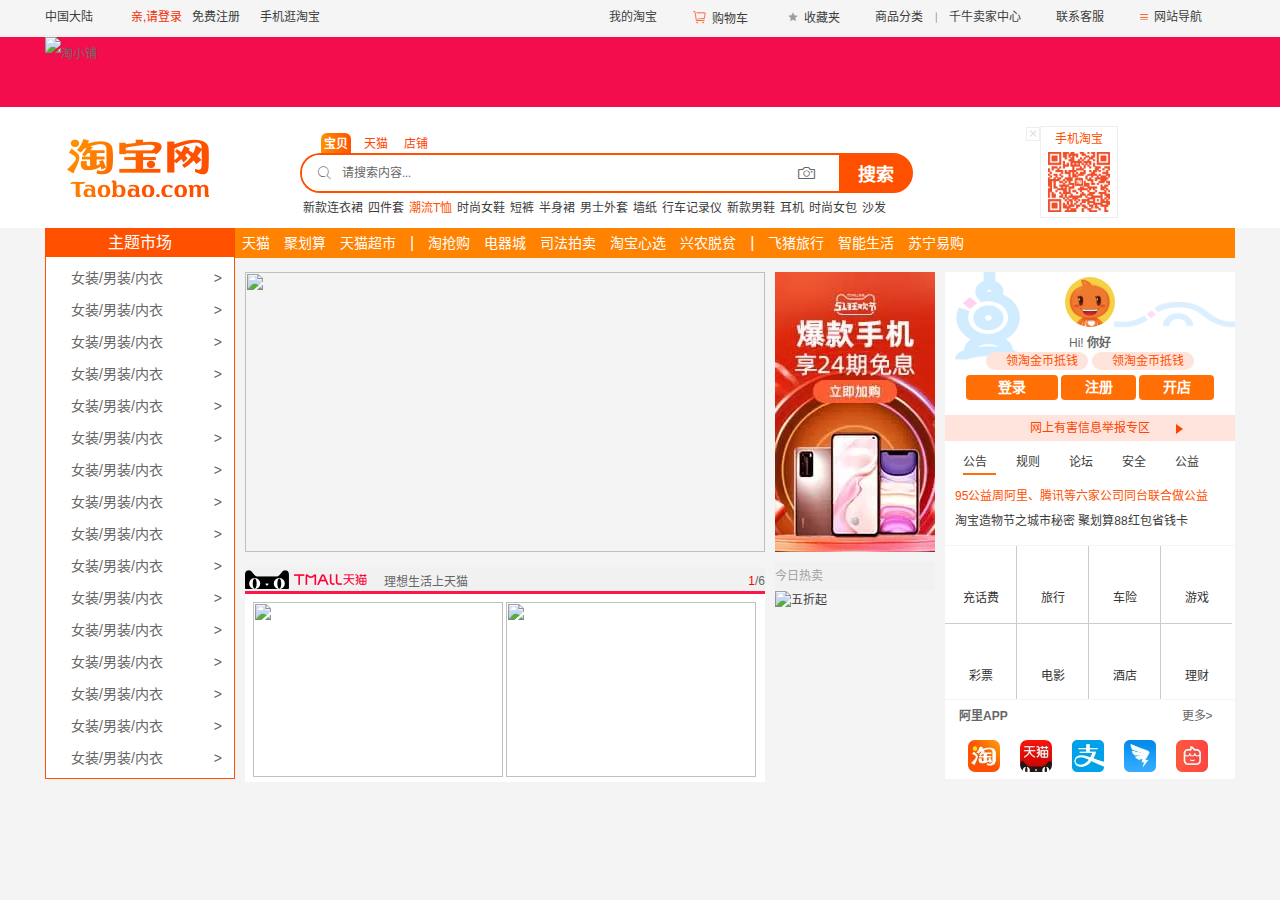
==== index.html @ e9eb9898 "头部和导航完成" ====
<!DOCTYPE html>
<html lang="zh-CN">
<head>
	<meta charset="UTF-8">
	 <title>淘宝网 - 淘！我喜欢</title>
     <meta name="spm-id" content="a21bo">
 	 <meta name="description" content="淘宝网 - 亚洲较大的网上交易平台，提供各类服饰、美容、家居、数码、话费/点卡充值… 数亿优质商品，同时提供担保交易(先收货后付款)等安全交易保障服务，并由商家提供退货承诺、破损补寄等消费者保障服务，让你安心享受网上购物乐趣！">
  	 <meta name="aplus-xplug" content="NONE">
 	 <meta name="keyword" content="淘宝,掏宝,网上购物,C2C,在线交易,交易市场,网上交易,交易市场,网上买,网上卖,购物网站,团购,网上贸易,安全购物,电子商务,放心买,供应,买卖信息,网店,一口价,拍卖,网上开店,网络购物,打折,免费开店,网购,频道,店铺">
	<link rel="shortcut icon" href="favicon.ico"  type="image/x-icon"/>
	<link rel="stylesheet" type="text/css" href="css/base.css">
	<link rel="stylesheet" type="text/css" href="css/index.css">
</head>
<body>
	<header class="clearfix">
		<div class="top clearfix">
			<div class="site-nav w clearfix">
				<ul class="site-nav-bd-l">
					<li><span class="site-nav-region">中国大陆</span><div class="site-nav-arrow"><span class="iconfont site-nav-icon">&#xe60b;</span></div></li>
					<li><div class="site-nav-sign"><a href="#" class="site-nav-sign-login">亲,请登录</a><a href="#" class="site-nav-sign-register">免费注册</a></div></li>
					<li><a href="#">手机逛淘宝</a></li>
				</ul>
				<ul class="site-nav-bd-r">
					<li><a href="#"><span class="iconfont site-navigation-logo">&#xe62b;</span><span class="site-navigation">网站导航</span><div class="site-nav-arrow"><span class="iconfont site-nav-icon">&#xe60b;</span></div></a></li>
					<li><a href="#"><span class="site-navigation-service">联系客服</span><div class="site-nav-arrow"><span class="iconfont site-nav-icon">&#xe60b;</span></div></a></li>
					<li><a href="#"><span>千牛卖家中心</span><div class="site-nav-arrow"><span class="iconfont site-nav-icon">&#xe60b;</span></div></a></li>
					<li><a href="#"><span class="iconfont site-vertical-curve">&#xe63a;</span></a></li>
					<li><a href="#"><span class="site-navigation-goods-category">商品分类</span></a></li>
					<li><a href="#"><span class="iconfont site-pentacle">&#xe623;</span><span>收藏夹</span><div class="site-nav-arrow"><span class="iconfont site-nav-icon">&#xe60b;</span></div></a></li>
					<li><a href="#"><span class="iconfont"></span></a></li>
					<li><a href="#"><span ><span class="iconfont site-shopping-cart">&#xe601;</span>购物车</span><div class="site-nav-arrow"><span class="iconfont site-nav-icon">&#xe60b;</span></div></a></li>
					<li><a href="#"><span>我的淘宝</span><div class="site-nav-arrow"><span class="iconfont site-nav-icon">&#xe60b;</span></div></a></li>
				</ul>
			</div>
			<div class="top-banner">
				<div class="top-banner-img w"><img src="https://gw.alicdn.com/tfs/TB1DP0yAoY1gK0jSZFMXXaWcVXa-1190-70.png" alt="淘小铺" ></div>
			</div>
			<div class="top-main clearfix">
				<div class="w">
					<div class="top-logo"><h1><a href="//www.taobao.com" class="top-logo-img"></a></h1></div>
					<div class="search-wrap">
						<div class="clearfix">
    						<ul class="ks-switchable-nav">
    						  <li><span class="ks-switchable-baby">宝贝</span></li>
    						  <li class="">天猫</li>
    						  <li class="" >店铺</li>
    						</ul>
    					</div>
    					<div class="search-box clearfix">
    						<div class="search">
    							<span class="iconfont search-ico">&#xe619;</span>
								<input type="text" class="search-text" value="请搜索内容...">
								<span class="iconfont  search-camera">&#xe60c;</span>
							</div>
							<button class="search-btn">搜索</button>
    					</div>	
    					<ul class="search-hots-fline">
    						<li><a href="#">新款连衣裙</a></li>
    						<li><a href="#">四件套</a></li>
    						<li><a href="#" class="now-hot">潮流T恤</a></li>
    						<li><a href="#">时尚女鞋</a></li>
    						<li><a href="#">短裤</a></li>
    						<li><a href="#">半身裙</a></li>
    						<li><a href="#">男士外套</a></li>
    						<li><a href="#">墙纸</a></li>
    						<li><a href="#">行车记录仪</a></li>
    						<li><a href="#">新款男鞋</a></li>
    						<li><a href="#">耳机</a></li>
    						<li><a href="#">时尚女包</a></li>
    						<li><a href="#">沙发</a></li>
    					</ul>
					</div>
					<div class="top-qr">
						<p class="top-qr-title">手机淘宝</p>
						<img src="images/top-qr-img.png" alt="扫一扫，手机淘宝" width="62px" height="60px" >
						<div class="iconfont top-qr-close">&#xe73e;</div>
				    </div>
				</div>
			</div>
						
		</div>
	</header>	
	<nav class="tbh-nav w clearfix">
		<h2>主题市场</h2>
		<ul>
			<li><a href="#">天猫</a></li>
			<li><a href="#">聚划算</a></li>
			<li><a href="#">天猫超市</a></li>
			<li>|</li>
			<li><a href="#">淘抢购</a></li>
			<li><a href="#">电器城</a></li>
			<li><a href="#">司法拍卖</a></li>
			<li><a href="#">淘宝心选</a></li>
			<li><a href="#">兴农脱贫</a></li>
			<li>|</li>
			<li><a href="#">飞猪旅行</a></li>
			<li><a href="#">智能生活</a></li>
			<li><a href="#">苏宁易购</a></li>
		</ul>
	</nav>
	<main class="main w">
		<div class="main-left">
			<ul class="main-left-sidebar">
				<li>
					<div class="main-left-sidebar-item">
						女装/男装/内衣
						<i class="main-left-sidebar-min">&gt;</i>
					</div>

				</li>
				<li>
					<div class="main-left-sidebar-item">
						女装/男装/内衣
						<i class="main-left-sidebar-min">&gt;</i>
					</div>
				</li>
				<li>
					<div class="main-left-sidebar-item">
						女装/男装/内衣
						<i class="main-left-sidebar-min">&gt;</i>
					</div>

				</li>
				<li>
					<div class="main-left-sidebar-item">
						女装/男装/内衣
						<i class="main-left-sidebar-min">&gt;</i>
					</div>
				</li>
						<li>
					<div class="main-left-sidebar-item">
						女装/男装/内衣
						<i class="main-left-sidebar-min">&gt;</i>
					</div>

				</li>
				<li>
					<div class="main-left-sidebar-item">
						女装/男装/内衣
						<i class="main-left-sidebar-min">&gt;</i>
					</div>
				</li>
				<li>
					<div class="main-left-sidebar-item">
						女装/男装/内衣
						<i class="main-left-sidebar-min">&gt;</i>
					</div>

				</li>
				<li>
					<div class="main-left-sidebar-item">
						女装/男装/内衣
						<i class="main-left-sidebar-min">&gt;</i>
					</div>
				</li>
						<li>
					<div class="main-left-sidebar-item">
						女装/男装/内衣
						<i class="main-left-sidebar-min">&gt;</i>
					</div>

				</li>
				<li>
					<div class="main-left-sidebar-item">
						女装/男装/内衣
						<i class="main-left-sidebar-min">&gt;</i>
					</div>
				</li>
				<li>
					<div class="main-left-sidebar-item">
						女装/男装/内衣
						<i class="main-left-sidebar-min">&gt;</i>
					</div>

				</li>
				<li>
					<div class="main-left-sidebar-item">
						女装/男装/内衣
						<i class="main-left-sidebar-min">&gt;</i>
					</div>
				</li>
						<li>
					<div class="main-left-sidebar-item">
						女装/男装/内衣
						<i class="main-left-sidebar-min">&gt;</i>
					</div>

				</li>
				<li>
					<div class="main-left-sidebar-item">
						女装/男装/内衣
						<i class="main-left-sidebar-min">&gt;</i>
					</div>
				</li>
				<li>
					<div class="main-left-sidebar-item">
						女装/男装/内衣
						<i class="main-left-sidebar-min">&gt;</i>
					</div>

				</li>
				<li>
					<div class="main-left-sidebar-item">
						女装/男装/内衣
						<i class="main-left-sidebar-min">&gt;</i>
					</div>
				</li>
			</ul>
			<div class="slideshow">
				<div class="slideshow-top-img">
					<img border="0" src="https://aecpm.alicdn.com/simba/img/TB183NQapLM8KJjSZFBSutJHVXa.jpg" width="520px" height="280px">
				</div>
				<div class="slideshow-bottom-img">
					<div class="tmall-hd">
  						<span class="tmall-logo"></span>
  						<em>理想生活上天猫</em>
  						<span class="progress-bar"><i class="tmall-now">1</i>/6</span>
    				</div>
    				<div class="tmall-bd">
  						<ul class="tmall-bd-box">
  							<li><img src="https://aecpm.alicdn.com/simba/img/TB1X6uHLVXXXXcCXVXXSutbFXXX.jpg" width="250" height="175"></li>
  							<li class="last"><img src="https://aecpm.alicdn.com/simba/img/TB13xKuLVXXXXcHapXXSutbFXXX.jpg"  width="250" height="175"></li>
  						</ul>
    				</div>
				</div>
			</div>
			<div class="recommend ">
				<a href="#"><img src="images/main-phone.png" alt="51狂欢手机会场" width="160" height="280"></a> 
				<div class="hot-sale">
					<a href="#">
						<h5>今日热卖</h5>
						<img src="https://aecpm.alicdn.com/simba/img/TB1j4LLKpXXXXcbaXXXSutbFXXX.jpg" alt="五折起" width="160" height="190">
					</a>
					
				</div>
		    </div>
		</div>
		<div class="main-right">
			<div class="main-right-user">
				<a href="#" class="user-img"></a>
				<p class="greeting">Hi! <strong>你好</strong></p>
				<p class="property">
					<a href="#" class="gold"><span class="tbh-icon-gold"></span>领淘金币抵钱</a>
					<a href="#"  class="membe"><span class="tbh-icon-membe"></span>领淘金币抵钱</a>
				</p>
				<div class="user-btn">
					<a href="#" class="user-login">登录</a>
					<a href="#" class="user-register">注册</a>
					<a href="#" class="user-open-shop">开店</a>
				</div>
			</div>
			<div class="inform">网上有害信息举报专区<span class="triangle"></span></div>
			<div class="information">
					<div class="information-hd">
						<ul>
							<li><a href="#">公告</a></li>
							<li><a href="#">规则</a></li>
							<li><a href="#">论坛</a></li>
							<li><a href="#">安全</a></li>
							<li><a href="#">公益</a></li>
						</ul>
						<span class="underline"></span>
					</div>
					<div class="information-bd">
						<span class="information-bd-t">95公益周阿里、腾讯等六家公司同台联合做公益</span>
						<span class="information-bd-b">淘宝造物节之城市秘密 <i>聚划算88红包省钱卡</i></span>
					</div>
			</div>
			<div class="lifeservice">
     	 	 		<ul>
  						<li class="li-l-border">
  							<a href="#">
  								<i class="tbh-icon-prepaid-refill"></i>
  								<p>充话费</p>
  							</a>
  						</li>
  						<li>
  							<a href="#">
  								<i class="tbh-icon-travel"></i>
  								<p>旅行</p>
  							</a>
  							<span class="hot"></span>
  						</li>
  						<li>
  							<a href="#">
  								<i class="tbh-icon-car-insurance"></i>
  								<p>车险</p>
  							</a>
  						</li>
  						<li class="li-r-border">
  							<a href="#">
  								<i class="tbh-icon-game"></i>
  								<p>游戏</p>
  							</a>
  						</li>
  						<li class="li-l-border">
  							<a href="#">
  								<i class="tbh-icon-lottery"></i>
  								<p>彩票</p>
  							</a>
  						</li>
  						<li>
  							<a href="#">
  								<i class="tbh-icon-movie"></i>
  								<p>电影</p>
  							</a>
  						</li>
  						<li>
  							<a href="#">
  								<i class="tbh-icon-hotel"></i>
  								<p>酒店</p>
  							</a>
  						</li>
  						<li class="li-r-border">
  							<a href="#">
  								<i class="tbh-icon-money"></i>
  								<p>理财</p>
  							</a>
  						</li>
     	 	 		</ul>
     	 	</div>
     	 	<div class="aa-li-app">
     	 	 		<div class="app-hd">
     	 	 			<i class="app-hd-title">阿里APP</i>
     	 	 			<i class="app-hd-more">更多&gt;</i>
     	 	 		</div>
     	 	 		<ul  class="app-bd">
     	 	 			<li><a href="#"><img src="images/app-bd-tao.png" width="32" height="32"></a></li>
     	 	 			<li><a href="#"><img src="images/app-bd-tian.png" width="32" height="32"></a></li>
     	 	 			<li><a href="#"><img src="images/app-bd-zhi.png" width="32" height="32"></a></li>
     	 	 			<li><a href="#"><img src="images/app-bd-ding.png" width="32" height="32"></a></li>
     	 	 			<li><a href="#"><img src="images/app-bd-mi.png" width="32" height="32"></a></li>
     	 	 		</ul>
     	 	</div>		
		</div>
	</main>
	<footer></footer>
</body>
<script type="text/javascript" src="js/index.js"></script>
</html>
---- css/base.css ----
html, body, ul, li, ol, dl, dd, dt, p, h1, h2, h3, h4, h5, h6, form, img {
  margin: 0;
  padding: 0;
}

 img, input, button, textarea {
  border: none;
  padding: 0;
  margin: 0;
  outline-style: none;
}

ul, ol {
  list-style: none;
}

input {
  font-family: "SimSun", "宋体";
}

select, input, textarea {
  font-size: 12px;
  margin: 0;
}

textarea {
  resize: none;
}

img {
  border: 0;
  vertical-align: middle;
}

table {
  border-collapse: collapse;
}

body {
  font: 12px/18px Microsoft YaHei, Arial, Verdana, "SimSun";
  color: #666;
  background: #f4f4f4;
  min-width: 1190px;
}

.clearfix::before,
.clearfix::after {
  content: "";
  display: table;
}

.clearfix::after {
  clear: both;
}

.clearfix {
  *zoom: 1;
}

a {
  color: #3C3C3C;
  text-decoration: none;
}

h1, h2, h3, h4, h5, h6 {
  text-decoration: none;
  font-weight: normal;
  font-size: 100%;
}

s, i, em {
  font-style: normal;
  text-decoration: none;
}

.fl {
  float: left;
}

.fr {
  float: right;
}

.w {
  width: 1190px;;
  margin: 0 auto;
  min-width: 1190px;
}
---- css/index.css ----
/* 引入字体文件 申明一种字体 */
@font-face {
  font-family: "iconfont";
  src: url('./fonts/iconfont.eot?t=1588047609357'); /* IE9 */
  src: url('iconfont.eot?t=1588047609357#iefix') format('embedded-opentype'), /* IE6-IE8 */
  url('[data-uri]') format('woff2'),
  url('iconfont.woff?t=1588047609357') format('woff'),
  url('iconfont.ttf?t=1588047609357') format('truetype'), /* chrome, firefox, opera, Safari, Android, iOS 4.2+ */
  url('iconfont.svg?t=1588047609357#iconfont') format('svg'); /* iOS 4.1- */
}
.iconfont {
  font-family: "iconfont" !important;
  font-size: 12px;
  font-style: normal;
  -webkit-font-smoothing: antialiased;
  -moz-osx-font-smoothing: grayscale;
}
.top{
    width: 100%;
    height: 35px;
    line-height: 35px;
    color: #6C6C6C;
    background-color: #f5f5f5;
    border-bottom: 1px solid #eee;
}

.site-nav{

 }
.site-nav-bd-l  li{
	float: left;
}
.site-nav-region{
	color: #3C3C3C;
}
.site-nav-arrow{
    display: inline-block;
    width: 12px;
    height: 7px;
    line-height: 6px;
    overflow: hidden;
    margin: 14px 8px 0 8px;
}
.site-nav-icon{
	display: inline-block;
	font-size: 1px;
    margin-right: 20px;
}
.site-nav-sign-login{
    color: #f22e00 !important;
    margin: 0 10px;
}
.site-nav-sign-register{
	 margin-right: 20px;
}
.site-nav-bd-r {
	
}
.site-nav-bd-r li{
	 float: right;
}
.site-navigation{
	margin:0 5px;
}
.site-navigation-logo{
	font-size: 10px;
	color: #f40;
}
.site-vertical-curve{
	margin:0 7px; 
}
.site-pentacle{
	margin:0 4px 0px 10px;
	color: #9c9c9c;
	font-size: 14px;
}
.site-shopping-cart{
	font-size: 15px;
	color: #f40;
 	margin:0 5px 0 7px;
}
.site-navigation-logo,
.site-navigation-service,
.site-navigation-goods-category{	
	margin-left: 7px;
}
.top-banner{
	background-color: #f40d4d;
    height: 70px;
}
.top-main{
	background-color: #FFF;
    padding-top: 24px;
    height: 97px;
}
.top-logo{
	width: 190px;
    height: 80px;
    float: left;
    margin-top: 8px;
}
.top-logo-img{
	display: block;
    margin-left: 22px;
    padding-top: 58px;
    width: 142px;
    height: 0;
    overflow: hidden;
    background: url(../images/top-logo-img.png) no-repeat;
    box-sizing: border-box;
}
.search-wrap{
	float: left;
	width: 630px;
	height: 87px;
	margin-left: 65px;
}
.ks-switchable-nav{
	position: relative;
	top: 2px;
	left: 18px;
}
.search-wrap .ks-switchable-nav li{
	float: left;
	margin-right: 10px;
	color: #F40;
    text-align: center;
    float: left;
    width: 36px;
    height: 22px;
    line-height: 22px;
    margin-right: 4px;
    cursor: pointer;
}

.ks-switchable-baby{
	display: inline-block;
	color: #FFF;
    font-weight: 700;
    width: 30px;
    height: 22px;
    background-image: linear-gradient(to right,#ff9000 0,#ff5000 100%);
    background-repeat: repeat-x;
    border-top-right-radius: 6px;
    border-top-left-radius: 6px;
}
.search{
	float: left;
	position: relative;
    border: 2px solid #ff5000;
    border-top-left-radius: 20px;
    border-bottom-left-radius: 20px;
    border-right: none;
    overflow: hidden;
    height: 36px;
}
.search-ico{
	display: inline-block;
	z-index: 2;
    font-size: 16px;
    position: absolute;
    top: 1px;
    left: 14px;
    color: #666;
}
.search-text{
	float: left;
    padding: 6px 0;
    text-indent: 40px;
    height: 24px;
    line-height: 24px;
    width: 472px;
    border: none;
    background: #FFF;
    color: #666;
}
.search-camera{
	float: left;
	display: inline-block;
	color: #666;
	font-size: 25px;
	margin-left: 20px;
	padding-right: 20px;
}
.search-btn{
	float: left;
    width: 74px;
    height: 40px;
    font-size: 18px;
    font-weight: 700;
    color: #FFF;
    background-color: #ff5000;
    cursor: pointer;
    border: none;
    border: 2px solid #ff5000;
    border-top-right-radius: 20px;
    border-bottom-right-radius: 20px;
}
.top-qr{
	float: left;
	position: relative;
	top: -5px;
	margin-left: 110px;
    cursor: pointer;
    display: block;
    text-align: center;
    width: 76px;
    height: 90px;
    color: #666;
    border: 1px solid #eee;
    background-color: #FFF;
}
.top-qr-title{
    line-height: 25px;
	color: #ff5000;
	font-size: 12px;
}
.top-qr-close{
	position: absolute;
	width: 14px;
	height: 14px;
	line-height: 12px;
	left: -15px;
	top: 0px;
	color: #ddd;
	border: 1px solid #eee;
	box-sizing: border-box;
}
.search-hots-fline  {
	 margin-left:3px;
}
.search-hots-fline li {
	 float: left;
	 margin-right: 5px;
	 line-height: 30px;
}
.search-hots-fline li .now-hot{
	 color: #ff5000;
	 
}
.search-hots-fline li a{
	 color: #3C3C3C;
	 cursor: pointer;
}
.tbh-nav{
	height: 30px;
	margin-top: 5px;
    line-height: 30px;
    background: #ff8200;
}
.tbh-nav h2{
	float: left;
    width: 190px;
    text-align: center;
    font-size: 16px;
    color: #fff;
    background: #ff5000;
}
.tbh-nav ul{
	float: left;
    font-size: 16px;
    color: #fff;
}
.tbh-nav li {
	float: left;
    margin: 0 3px;
    text-align: center;
    padding: 0 4px;
}
.tbh-nav li a{
	color: #fff;
	font-size: 14px;
}
.main{
	position: relative;
	top: -1px;
    height: 522px;;	
}
.main-left{
	float: left;
	width: 900px;
	height: 522px;
	box-sizing: border-box;
}
.main-left-sidebar{
	float: left;
	width: 190px;
	height: 522px;
    border: 1px solid #ff5000;
    border-top: none;
    background-color:#fff;
    padding-top: 5px;
    box-sizing: border-box;
    overflow: hidden;
}
.main-left-sidebar li{
	display: inline-block;
	line-height: 33px;
	width: 100%;
	height: 32px;
	font-size: 14px;
	padding-left: 25px;
	position: relative;
	box-sizing: border-box;
}
.main-left-sidebar li:hover{
    background-color: #ffe4dc;
    color: #FF5000;
}
.main-left-sidebar-min{
	position: absolute;
	display: inline-block;
	right: 12px;
	top: 0px;
}
.slideshow{
	float: left;
	width: 520px;
	height: 522px;
	padding: 15px 0 0 10px;
	box-sizing: border-box;
}
.slideshow-top-img{
	width: 520px;
	height: 280px;
	margin-bottom: 15px;
}
.slideshow-bottom-img{
	width: 520px;
	box-sizing: border-box;
}
.tmall-hd{
	font-size: 12px;
	color: #666;
    border-bottom: 3px solid #ff1648;
    position: relative;
    background-color: #f1f1f1;
}
.tmall-logo{
	display: inline-block;
	position: relative;
	top: 3px;
	width: 136px;
	height: 19px;
	background: url(../images/t-m.png) no-repeat;
}

.tmall-now{
	color: red;
}

.progress-bar{
	float: right;
	margin-top: 5px;
}
.inner{
	line-height: 19px;
}
.tmall-bd{
	background: #fff;
	height: 180px;
	padding:8px 0 0 8px;
}
.tmall-bd-box{
	overflow: hidden;
}
.tmall-bd-box li{
	float: left;
	margin-right: 3px;
}
.tmall-bd-box .last li{
	margin-right: 0px;
}
.recommend {
	float: left;
	width: 160px;
	height: 507px;
	margin-left: 20px;
	margin-top: 15px;
}


.hot-sale{
	margin-top: 10px;
}
.hot-sale h5{
	font-size: 12px;
    font-weight: 400;
    background: #f1f1f1;
    color: #a1a1a1;
    line-height: 28px;
}
.main-right{
	float: right;
	margin-top:15px;
	width:290px;
	height: 507px;
	background: #fff;
	box-sizing: border-box;
}
.main-right-user{
	width: 290px;
	height: 145px;
    text-align: center;
    background:url(../images/main-right-background-image.png);
    background-size:100% 100%;
}
.user-img{
	display: inline-block;
	margin-top: 5px;
	width: 50px;
	height: 50px;
	border-radius: 50%;
	background:url(../images/main-right-user.jpg);
}
.greeting{
    line-height: 17px;
    height: 17px;
    margin-top: 3px;
}
.property a{
	 color: #ff5000;
}  
.gold{
	display: inline-block;
	border-radius: 9px;
    background-clip: padding-box;
    background: #ffe4db;
    padding: 0 10px 0 20px;
    position: relative;
    border: none;
}
.tbh-icon-gold,
.tbh-icon-membe{
	position: absolute;
    top: 0;
    display: block;
    left: 0;
    height: 16px;
    width: 16px;
    vertical-align: middle;
    background: url(https://img.alicdn.com/tfs/TB1eiXTXlTH8KJjy0FiXXcRsXXa-24-595.png) 0 -572.5px no-repeat;
}
.membe{
	display: inline-block;
	 border-radius: 9px;
    background-clip: padding-box;
    background: #ffe4db;
    padding: 0 10px 0 20px;
    position: relative;
    border: none;
}
.tbh-icon-membe{
    background: url(https://img.alicdn.com/tfs/TB1eiXTXlTH8KJjy0FiXXcRsXXa-24-595.png) 0 -528px; no-repeat;
}
.user-btn{
	display: inline-block;
	height: 40px;
    overflow: hidden;
    margin-top: 5px;
}
.user-login,
.user-register,
.user-open-shop{
	display: inline-block;
	color: #fff;
	font-size: 14px;
	height: 25px;
	line-height: 25px;
	background-color: #ff6f06 ;
	border-radius: 4px;
	font-weight: 700;
}
.user-login{
	width: 92px;
}
.user-register{
	width:75px;
}
.user-open-shop{
	width:75px;
}
.inform{
	position: relative;
	text-align: center;
	top:-2px;
    color: #f40;
    display: block;
    height: 26px;
    line-height: 26px;
    background: #ffe4dd;
    font-size: 12px;
}
.triangle{
	position: absolute;
	display: inline-block;
    right: 52px;
    top: 9px;
    width: 0;
    height: 0;
    border-style: solid;
    border-width: 5px 0 5px 7px;
    border-color: transparent transparent transparent #f40;
}
.information{
	width: 290px;
	height: 102px;
	overflow: hidden;
}
.information-hd{
	background: #fff;
	height: 32px;
	position: relative;
    padding:0 8px;
}
.information-hd li{
	float:left;
	width: 33px;
	height: 22px;
	margin:10px 10px 0 10px;

}
.information-hd li a{
	color: #3C3C3C;
}
.underline{
	position: absolute;
	left: 18px;
	top:30px;
	width: 33px;
	height: 2px;
	background-color:#ff6f06;
}
.information-bd{
 	padding: 12px 10px 0px 10px;
 	box-sizing: border-box;
}
.information-bd-t,
.information-bd-b{
	display: inline-block;
	height: 25px;
	line-height: 25px;
	color: #ff5000;
	font: 12px/1.5 tahoma,arial,'Hiragino Sans GB','\5b8b\4f53',sans-serif;
}
.information-bd-t{
	color: #ff5000;
}
.information-bd-b{
	color: #3C3C3C;
}
.lifeservice{
	overflow: hidden;
	height: 155px;
	width: 290px;
	border: 1px solid #f4f4f4;
	border-right: none;
	border-left: none;
	box-sizing: border-box;
	background: #fff;
	text-align: center;
}
.lifeservice li{
	float: left;
	width: 71px;
	height: 77px;
	border-right: 1px solid #ccc;
	border-bottom: 1px solid #ccc;
}
.main-right .lifeservice ul .li-r-border{
	border-right:none;
}
.main-right .lifeservice ul .li-l-border{
	border-left:none;
}
.tbh-icon-prepaid-refill,
.tbh-icon-travel,
.tbh-icon-car-insurance,
.tbh-icon-game,
.tbh-icon-lottery,
.tbh-icon-movie,
.tbh-icon-hotel,
.tbh-icon-money{
	display: inline-block;
    width: 24px;
    height: 24px;
    margin-top: 11px;
    background: url(https://img.alicdn.com/tfs/TB1eiXTXlTH8KJjy0FiXXcRsXXa-24-595.png) 0 0 no-repeat;
}
.tbh-icon-refill{
	background-position: 0 0;
}
.tbh-icon-travel{
	background-position: 0 -87px;
}
.tbh-icon-car-insurance{
	background-position: 0 -44px;
}
.tbh-icon-game{
	background-position: 0 -132px;
}
.tbh-icon-lottery{
	background-position: 0 -176px;
}
.tbh-icon-movie{
	background-position: 0 -220px;
}
.tbh-icon-hotel{
	background-position: 0 -264px;
}
.tbh-icon-money{
	background-position: 0 -308px;
}
.lifeservice p{
	color: #333;
	font: 12px/1.5 tahoma,arial,'Hiragino Sans GB','\5b8b\4f53',sans-serif;
    line-height: 24px;
}
.a-li-app{
	width: 290px;
	height: 77px;
	background-color: green; 
}
.app-hd{
	font-size: 14px;
    height: 30px;
    line-height: 30px;
    text-align: left;
}
.app-hd-title{
	display: inline-block;
	margin-left: 14px;
	font: 12px/1.5 tahoma,arial,'Hiragino Sans GB','\5b8b\4f53',sans-serif;
	font-weight: 700;
}
.app-hd-more{
	display: inline-block;
	margin-left: 170px;
	font: 12px/1.5 tahoma,arial,'Hiragino Sans GB','\5b8b\4f53',sans-serif;
}
.app-bd{
	padding-left: 23px;
    position: relative;
    height: 44px;
}
.app-bd li{
	float: left;
	margin-top: 10px;
	margin-right: 20px;
}
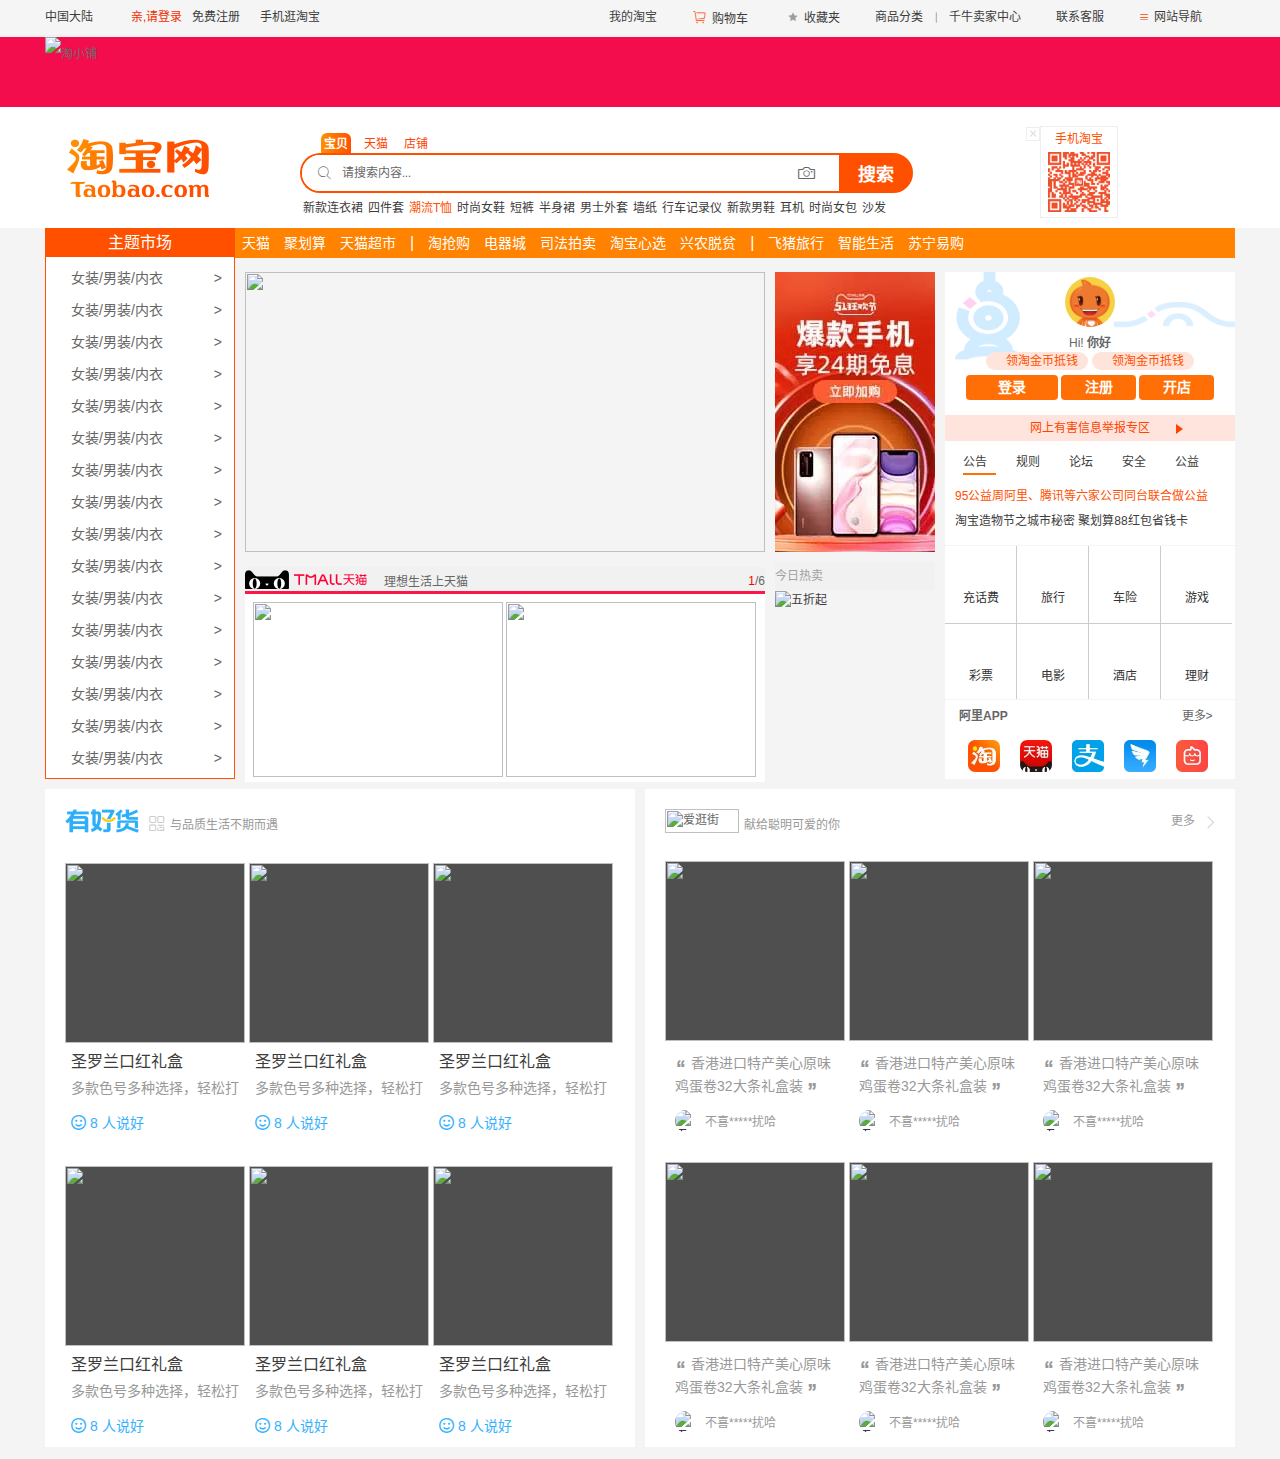
==== commit d8c37b54: "爱逛好货" ====
--- a/index.html
+++ b/index.html
@@ -99,7 +99,8 @@
 		</ul>
 	</nav>
 	<main class="main w">
-		<div class="main-left">
+		<div class="main-content clearfix">
+			<div class="main-left">
 			<ul class="main-left-sidebar">
 				<li>
 					<div class="main-left-sidebar-item">
@@ -234,8 +235,8 @@
 					
 				</div>
 		    </div>
-		</div>
-		<div class="main-right">
+			</div>
+			<div class="main-right">
 			<div class="main-right-user">
 				<a href="#" class="user-img"></a>
 				<p class="greeting">Hi! <strong>你好</strong></p>
@@ -332,6 +333,201 @@
      	 	 			<li><a href="#"><img src="images/app-bd-mi.png" width="32" height="32"></a></li>
      	 	 		</ul>
      	 	</div>		
+			</div>
+		</div>
+		<div class="recommend-good">
+			<div class="high-quality-l">
+				<h3 class="high-quality-hd">
+					<img class="mlogo" src="images/mlogo.png" title="有好货">
+					<i class="high-quality-qr"><span class="iconfont high-quality-qr-img">&#xe60f;</span></i>
+					<span class="subtitle">与品质生活不期而遇</span>
+				</h3>
+				<ul class="goods-list clearfix">
+					<li>
+						<a href="#">
+							<div class="img-wrapper">
+      							<img class="a-all" src="https://img.alicdn.com/tfscom/i1/1581756766/TB2TF0ch0zJ8KJjSspkXXbF7VXa_!!1581756766.jpg_180x180xzq90.jpg_.webp" aria-labelledby="dg-item-tl-0">
+    						</div>
+    						<div class="goods-list-info">
+      							<h4 class="goods-list-a-all" id="dg-item-tl-0">圣罗兰口红礼盒</h4>
+						    	  <p>多款色号多种选择，轻松打造出美丽的唇妆。</p>
+						    	  <p class="goods-list-extra"><span class="iconfont smiling">&#xe641;</span>8 人说好</p>
+						    </div>
+						</a>
+					</li>
+					<li>
+						<a href="#">
+							<div class="img-wrapper">
+      							<img class="a-all" src="https://img.alicdn.com/tfscom/i1/1581756766/TB2TF0ch0zJ8KJjSspkXXbF7VXa_!!1581756766.jpg_180x180xzq90.jpg_.webp" aria-labelledby="dg-item-tl-0">
+    						</div>
+    						<div class="goods-list-info">
+      							<h4 class="goods-list-a-all" id="dg-item-tl-0">圣罗兰口红礼盒</h4>
+						    	  <p>多款色号多种选择，轻松打造出美丽的唇妆。</p>
+						    	  <p class="goods-list-extra"><span class="iconfont smiling">&#xe641;</span>8 人说好</p>
+						    </div>
+						</a>
+					</li>
+					<li>
+						<a href="#">
+							<div class="img-wrapper">
+      							<img class="a-all" src="https://img.alicdn.com/tfscom/i1/1581756766/TB2TF0ch0zJ8KJjSspkXXbF7VXa_!!1581756766.jpg_180x180xzq90.jpg_.webp" aria-labelledby="dg-item-tl-0">
+    						</div>
+    						<div class="goods-list-info">
+      							<h4 class="goods-list-a-all" id="dg-item-tl-0">圣罗兰口红礼盒</h4>
+						    	  <p>多款色号多种选择，轻松打造出美丽的唇妆。</p>
+						    	  <p class="goods-list-extra"><span class="iconfont smiling">&#xe641;</span>8 人说好</p>
+						    </div>
+						</a>
+					</li>
+					<li>
+						<a href="#">
+							<div class="img-wrapper">
+      							<img class="a-all" src="https://img.alicdn.com/tfscom/i1/1581756766/TB2TF0ch0zJ8KJjSspkXXbF7VXa_!!1581756766.jpg_180x180xzq90.jpg_.webp" aria-labelledby="dg-item-tl-0">
+    						</div>
+    						<div class="goods-list-info">
+      							<h4 class="goods-list-a-all" id="dg-item-tl-0">圣罗兰口红礼盒</h4>
+						    	  <p>多款色号多种选择，轻松打造出美丽的唇妆。</p>
+						    	  <p class="goods-list-extra"><span class="iconfont smiling">&#xe641;</span>8 人说好</p>
+						    </div>
+						</a>
+					</li>
+					<li>
+						<a href="#">
+							<div class="img-wrapper">
+      							<img class="a-all" src="https://img.alicdn.com/tfscom/i1/1581756766/TB2TF0ch0zJ8KJjSspkXXbF7VXa_!!1581756766.jpg_180x180xzq90.jpg_.webp" aria-labelledby="dg-item-tl-0">
+    						</div>
+    						<div class="goods-list-info">
+      							<h4 class="goods-list-a-all" id="dg-item-tl-0">圣罗兰口红礼盒</h4>
+						    	  <p>多款色号多种选择，轻松打造出美丽的唇妆。</p>
+						    	  <p class="goods-list-extra"><span class="iconfont smiling">&#xe641;</span>8 人说好</p>
+						    </div>
+						</a>
+					</li>
+					<li>
+						<a href="#">
+							<div class="img-wrapper">
+      							<img class="a-all" src="https://img.alicdn.com/tfscom/i1/1581756766/TB2TF0ch0zJ8KJjSspkXXbF7VXa_!!1581756766.jpg_180x180xzq90.jpg_.webp" aria-labelledby="dg-item-tl-0">
+    						</div>
+    						<div class="goods-list-info">
+      							<h4 class="goods-list-a-all" id="dg-item-tl-0">圣罗兰口红礼盒</h4>
+						    	  <p>多款色号多种选择，轻松打造出美丽的唇妆。</p>
+						    	  <p class="goods-list-extra"><span class="iconfont smiling">&#xe641;</span>8 人说好</p>
+						    </div>
+						</a>
+					</li>
+				</ul>
+			</div>
+			<div class="love-shopping-r">
+				<h3 class="love-shopping-hd">
+					<img class="alogo" src="http://img.alicdn.com/tfs/TB1UNX2bSFRMKJjy0FhXXX.xpXa-112-46.png" title="爱逛街">
+					<span class="subtitle">献给聪明可爱的你</span>
+					<a class="love-shopping-more" href="#">更多<span class="iconfont love-shopping-more-img">&#xe637;</span></a>
+				</h3>
+				<ul class="love-shopping-list"> 
+					<li>
+						<a href="#">
+							<div class="img-wrapper">
+      							<img class="a-all" src="https://img.alicdn.com/bao/uploaded/TB28TQ1nrBmpuFjSZFAXXaQ0pXa_!!2996832334.png_180x180xzq90.jpg_.webp" aria-labelledby="dg-item-tl-0">
+    						</div>
+    						<p class="love-shopping-list-info">
+    							<span class="iconfont quotation-mark-l">&#xe63c;</span>香港进口特产美心原味鸡蛋卷32大条礼盒装
+    							<span class="iconfont quotation-mark-r">&#xe63b;</span>
+    						</p>
+    						<div class="love-shopping-list-extra">
+          						<div class="pic-wrapper">
+          						  <img src="http://img.alicdn.com/bao/uploaded/i2/2538617277/TB2dC3zlpXXXXaGXpXXXXXXXXXX_!!0-mytaobao.jpg_30x30.jpg" alt="不喜***扰哈">
+          						</div>
+          						<p class="love-shopping-user">不喜*****扰哈</p>
+        					</div>
+						</a>
+					</li>
+					<li>
+						<a href="#">
+							<div class="img-wrapper">
+      							<img class="a-all" src="https://img.alicdn.com/bao/uploaded/TB28TQ1nrBmpuFjSZFAXXaQ0pXa_!!2996832334.png_180x180xzq90.jpg_.webp" aria-labelledby="dg-item-tl-0">
+    						</div>
+    						<p class="love-shopping-list-info">
+    							<span class="iconfont quotation-mark-l">&#xe63c;</span>香港进口特产美心原味鸡蛋卷32大条礼盒装
+    							<span class="iconfont quotation-mark-r">&#xe63b;</span>
+    						</p>
+    						<div class="love-shopping-list-extra">
+          						<div class="pic-wrapper">
+          						  <img src="http://img.alicdn.com/bao/uploaded/i2/2538617277/TB2dC3zlpXXXXaGXpXXXXXXXXXX_!!0-mytaobao.jpg_30x30.jpg" alt="不喜***扰哈">
+          						</div>
+          						<p class="love-shopping-user">不喜*****扰哈</p>
+        					</div>
+						</a>
+					</li>
+					<li>
+						<a href="#">
+							<div class="img-wrapper">
+      							<img class="a-all" src="https://img.alicdn.com/bao/uploaded/TB28TQ1nrBmpuFjSZFAXXaQ0pXa_!!2996832334.png_180x180xzq90.jpg_.webp" aria-labelledby="dg-item-tl-0">
+    						</div>
+    						<p class="love-shopping-list-info">
+    							<span class="iconfont quotation-mark-l">&#xe63c;</span>香港进口特产美心原味鸡蛋卷32大条礼盒装
+    							<span class="iconfont quotation-mark-r">&#xe63b;</span>
+    						</p>
+    						<div class="love-shopping-list-extra">
+          						<div class="pic-wrapper">
+          						  <img src="http://img.alicdn.com/bao/uploaded/i2/2538617277/TB2dC3zlpXXXXaGXpXXXXXXXXXX_!!0-mytaobao.jpg_30x30.jpg" alt="不喜***扰哈">
+          						</div>
+          						<p class="love-shopping-user">不喜*****扰哈</p>
+        					</div>
+						</a>
+					</li>
+					<li>
+						<a href="#">
+							<div class="img-wrapper">
+      							<img class="a-all" src="https://img.alicdn.com/bao/uploaded/TB28TQ1nrBmpuFjSZFAXXaQ0pXa_!!2996832334.png_180x180xzq90.jpg_.webp" aria-labelledby="dg-item-tl-0">
+    						</div>
+    						<p class="love-shopping-list-info">
+    							<span class="iconfont quotation-mark-l">&#xe63c;</span>香港进口特产美心原味鸡蛋卷32大条礼盒装
+    							<span class="iconfont quotation-mark-r">&#xe63b;</span>
+    						</p>
+    						<div class="love-shopping-list-extra">
+          						<div class="pic-wrapper">
+          						  <img src="http://img.alicdn.com/bao/uploaded/i2/2538617277/TB2dC3zlpXXXXaGXpXXXXXXXXXX_!!0-mytaobao.jpg_30x30.jpg" alt="不喜***扰哈">
+          						</div>
+          						<p class="love-shopping-user">不喜*****扰哈</p>
+        					</div>
+						</a>
+					</li>
+					<li>
+						<a href="#">
+							<div class="img-wrapper">
+      							<img class="a-all" src="https://img.alicdn.com/bao/uploaded/TB28TQ1nrBmpuFjSZFAXXaQ0pXa_!!2996832334.png_180x180xzq90.jpg_.webp" aria-labelledby="dg-item-tl-0">
+    						</div>
+    						<p class="love-shopping-list-info">
+    							<span class="iconfont quotation-mark-l">&#xe63c;</span>香港进口特产美心原味鸡蛋卷32大条礼盒装
+    							<span class="iconfont quotation-mark-r">&#xe63b;</span>
+    						</p>
+    						<div class="love-shopping-list-extra">
+          						<div class="pic-wrapper">
+          						  <img src="http://img.alicdn.com/bao/uploaded/i2/2538617277/TB2dC3zlpXXXXaGXpXXXXXXXXXX_!!0-mytaobao.jpg_30x30.jpg" alt="不喜***扰哈">
+          						</div>
+          						<p class="love-shopping-user">不喜*****扰哈</p>
+        					</div>
+						</a>
+					</li>
+					<li>
+						<a href="#">
+							<div class="img-wrapper">
+      							<img class="a-all" src="https://img.alicdn.com/bao/uploaded/TB28TQ1nrBmpuFjSZFAXXaQ0pXa_!!2996832334.png_180x180xzq90.jpg_.webp" aria-labelledby="dg-item-tl-0">
+    						</div>
+    						<p class="love-shopping-list-info">
+    							<span class="iconfont quotation-mark-l">&#xe63c;</span>香港进口特产美心原味鸡蛋卷32大条礼盒装
+    							<span class="iconfont quotation-mark-r">&#xe63b;</span>
+    						</p>
+    						<div class="love-shopping-list-extra">
+          						<div class="pic-wrapper">
+          						  <img src="http://img.alicdn.com/bao/uploaded/i2/2538617277/TB2dC3zlpXXXXaGXpXXXXXXXXXX_!!0-mytaobao.jpg_30x30.jpg" alt="不喜***扰哈">
+          						</div>
+          						<p class="love-shopping-user">不喜*****扰哈</p>
+        					</div>
+						</a>
+					</li>
+				</ul>
+			</div>
 		</div>
 	</main>
 	<footer></footer>
--- a/css/index.css
+++ b/css/index.css
@@ -1,12 +1,13 @@
  /* 引入字体文件 申明一种字体 */
+
 @font-face {
-  font-family: "iconfont";
-  src: url('./fonts/iconfont.eot?t=1588047609357'); /* IE9 */
-  src: url('iconfont.eot?t=1588047609357#iefix') format('embedded-opentype'), /* IE6-IE8 */
-  url('[data-uri]') format('woff2'),
-  url('iconfont.woff?t=1588047609357') format('woff'),
-  url('iconfont.ttf?t=1588047609357') format('truetype'), /* chrome, firefox, opera, Safari, Android, iOS 4.2+ */
-  url('iconfont.svg?t=1588047609357#iconfont') format('svg'); /* iOS 4.1- */
+  font-family: 'iconfont';
+  src: url('./fonts/iconfont.eot');
+  src: url('./fonts/iconfont.eot?#iefix') format('embedded-opentype'),
+      url('./fonts/iconfont.woff2') format('woff2'),
+      url('./fonts/iconfont.woff') format('woff'),
+      url('./fonts/iconfont.ttf') format('truetype'),
+      url('./fonts/iconfont.svg#iconfont') format('svg');
 }
 .iconfont {
   font-family: "iconfont" !important;
@@ -647,4 +648,315 @@
 	float: left;
 	margin-top: 10px;
 	margin-right: 20px;
+}
+/**-*************************************************************************/
+.recommend-good{
+	margin-top: 10px;
+	height: 658px;
+	width: 100%;
+	
+}
+.high-quality-l{
+	float: left;
+	height: 658px;
+	width: 590px;
+	background-color: #fff;
+	padding: 20px 0px 0 20px;
+	box-sizing: border-box;
+}
+.high-quality-hd{
+	height: 24px;
+	width: 100%;
+	margin-bottom: 20px;
+}
+.mlogo{
+	float: left;
+	width: 74px;
+	height: 24px;
+    margin-right: 5px;
+}
+.high-quality-qr{
+	display: inline-block;
+	position: relative;
+    float: left;
+    width: 26px;
+    text-align: center;
+    height: 24px;
+}
+.high-quality-qr-img{
+	font-size: 20px;
+    margin: 0;
+    color: #ccc;
+    position: relative;
+    top: 6px;
+}
+.subtitle{
+	display: inline-block;
+	line-height: 32px;
+    height: 24px;
+    color: #999;
+    font-weight: 400;
+}
+.goods-list{
+	overflow: hidden;
+}
+
+.goods-list li{
+	float: left;
+	
+}
+.goods-list li a{
+	display: inline-block;
+	width: 180px;
+	height: 271px;
+	overflow: hidden;
+    margin: 10px 4px 17px 0;	
+}
+.a-all{
+	width: 100%;
+    height: 180px;
+    display: block;
+}
+.img-wrapper{
+	overflow: hidden;
+	background: #4f4f4f;
+}
+.goods-list-info{
+    overflow: hidden;
+    padding: 0px 4px 0 6px;
+}
+.goods-list a h4 {
+    margin-top: 5px;
+    font-size: 16px;
+    height: 28px;
+    overflow: hidden;
+    line-height: 28px;
+    font-weight: normal;
+}
+.goods-list a p {
+    line-height: 24px;
+    color: #999;
+    font-size: 14px;
+    overflow: hidden;
+    height: 24px;
+}
+.goods-list .goods-list-extra{
+	line-height: 22px;
+    height: 22px;
+    margin-top: 12px;
+    color: #35b1ff;
+    font-size: 14px;
+    overflow: hidden;
+}
+.smiling{
+	margin-right: 4px;
+	font-size: 15px;
+}
+
+
+
+/*******************************************/
+.high-quality-l{
+	float: left;
+	height: 658px;
+	width: 590px;
+	background-color: #fff;
+	padding: 20px 0px 0 20px;
+	box-sizing: border-box;
+}
+.high-quality-hd{
+	height: 24px;
+	width: 100%;
+	margin-bottom: 20px;
+}
+.mlogo{
+	float: left;
+	width: 74px;
+	height: 24px;
+    margin-right: 5px;
+}
+.high-quality-qr{
+	display: inline-block;
+	position: relative;
+    float: left;
+    width: 26px;
+    text-align: center;
+    height: 24px;
+}
+.high-quality-qr-img{
+	font-size: 20px;
+    margin: 0;
+    color: #ccc;
+    position: relative;
+    top: 6px;
+}
+.subtitle{
+	display: inline-block;
+	line-height: 32px;
+    height: 24px;
+    color: #999;
+    font-weight: 400;
+}
+.goods-list{
+	overflow: hidden;
+}
+
+.goods-list li{
+	float: left;
+	
+}
+.goods-list li a{
+	display: inline-block;
+	width: 180px;
+	height: 271px;
+	overflow: hidden;
+    margin: 10px 4px 17px 0;	
+}
+.a-all{
+	width: 100%;
+    height: 180px;
+    display: block;
+}
+.img-wrapper{
+	overflow: hidden;
+	background: #4f4f4f;
+}
+.goods-list-info{
+    overflow: hidden;
+    padding: 0px 4px 0 6px;
+}
+.goods-list a h4 {
+    margin-top: 5px;
+    font-size: 16px;
+    height: 28px;
+    overflow: hidden;
+    line-height: 28px;
+    font-weight: normal;
+}
+.goods-list a p {
+    line-height: 24px;
+    color: #999;
+    font-size: 14px;
+    overflow: hidden;
+    height: 24px;
+}
+.goods-list .goods-list-extra{
+	line-height: 22px;
+    height: 22px;
+    margin-top: 12px;
+    color: #35b1ff;
+    font-size: 14px;
+    overflow: hidden;
+}
+.smiling{
+	margin-right: 4px;
+	font-size: 15px;
+}
+
+
+
+
+.love-shopping-r{
+	float: right;
+	height: 658px;
+	width: 590px;
+	background-color: #fff;
+	padding: 20px 0px 0 20px;
+	box-sizing: border-box;
+}
+.love-shopping-hd{
+	height: 24px;
+	width: 100%;
+	margin-bottom: 20px;
+}
+.alogo{
+	float: left;
+	width: 74px;
+	height: 24px;
+    margin-right: 5px;
+}
+.love-shopping-more{
+	display: inline-block;
+	position: relative;
+	 margin-right: 15px;
+    float: right;
+    width: 50px;
+    text-align: center;
+    height: 24px;
+    color: #999;
+}
+.love-shopping-more-img{
+	font-size: 20px;
+    margin-left: 5px;
+    color: #ccc;
+    position: relative;
+    top: 5px;
+}
+.love-shopping-list{
+	overflow: hidden;
+}
+
+.love-shopping-list li{
+	float: left;
+}
+.love-shopping-list li a{
+	display: inline-block;
+	width: 180px;
+	height: 271px;
+	margin: 8px 4px 17px 0;
+	overflow: hidden;	
+}
+.a-all{
+	width: 100%;
+    height: 180px;
+    display: block;
+}
+.img-wrapper{
+	overflow: hidden;
+	background: #4f4f4f;
+}
+.love-shopping-list-info{
+	position: relative;
+    margin-top: 11px;
+    padding: 0 10px;
+    line-height: 22px;
+    height: 44px;
+    font-size: 14px;
+    color: #999;
+    overflow: hidden;
+    box-sizing: border-box;
+}
+.quotation-mark-l{
+	color: rgb(153, 153, 153);
+	font-size: 12px;
+    margin-top: -4px;
+    margin-right: 4px; 
+}
+.quotation-mark-r{
+	color: rgb(153, 153, 153);
+	font-size: 12px;
+    margin-top: -4px;
+    margin-left: : 4px;
+}
+
+.love-shopping-list .love-shopping-list-extra{
+	margin-top: 14px;
+	width: 170px;
+	height: 22px;
+	padding: 0 10px;
+	box-sizing: border-box;
+}
+.pic-wrapper{
+	float: left;
+    width: 22px;
+    height: 22px;
+    border-radius: 50%;
+    background-clip: padding-box;
+    overflow: hidden;
+}
+.love-shopping-user{
+	margin-left: 30px;
+    line-height: 25px;
+    font-size: 12px;
+    color: #999;
 }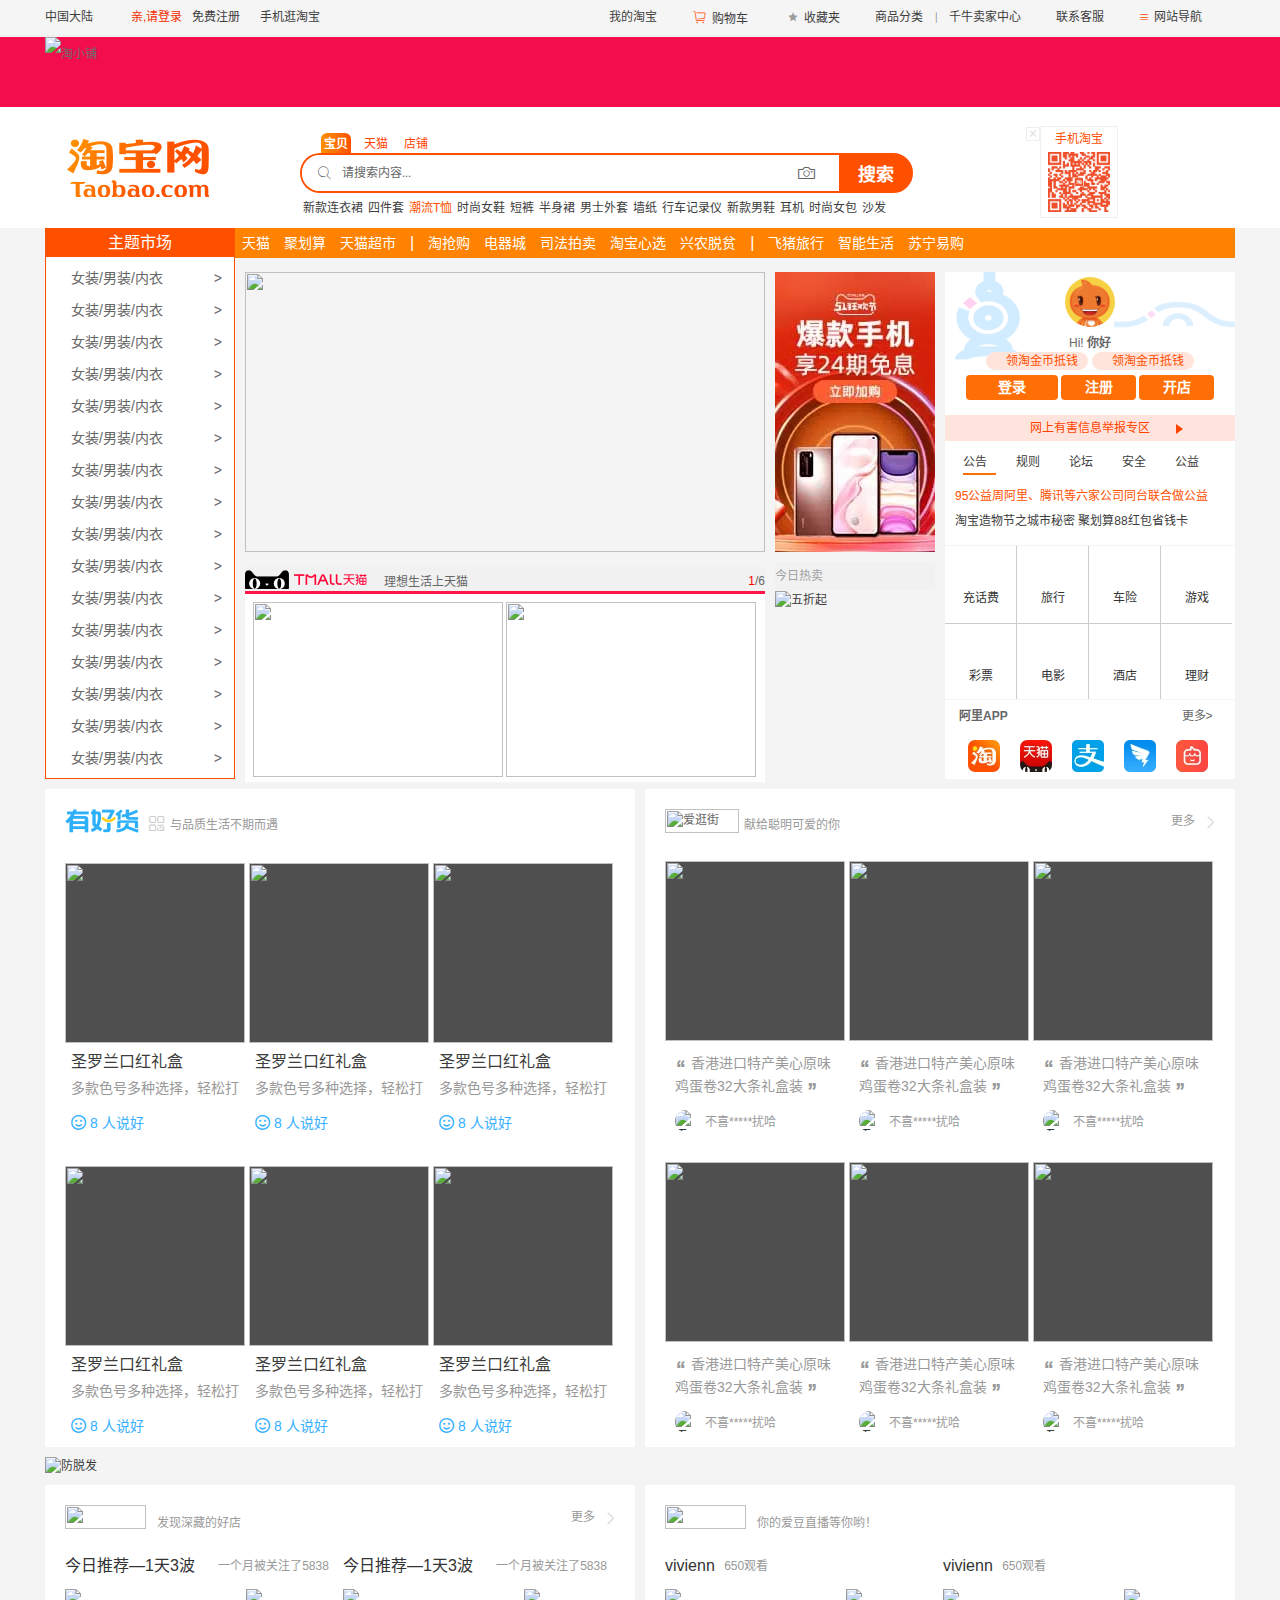
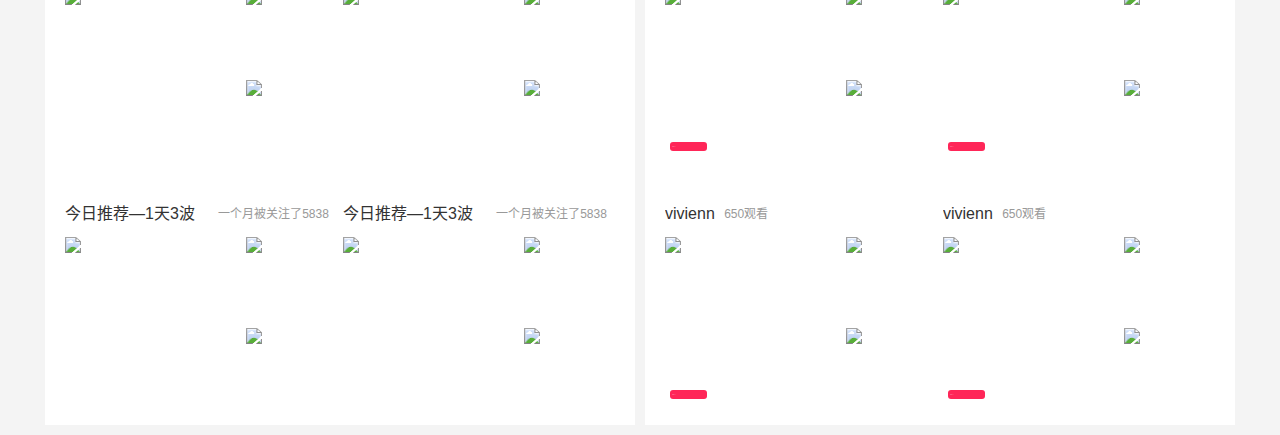
==== commit 29d9b8b5: "好店直播" ====
--- a/index.html
+++ b/index.html
@@ -335,7 +335,7 @@
      	 	</div>		
 			</div>
 		</div>
-		<div class="recommend-good">
+		<div class="recommend-good clearfix">
 			<div class="high-quality-l">
 				<h3 class="high-quality-hd">
 					<img class="mlogo" src="images/mlogo.png" title="有好货">
@@ -529,6 +529,205 @@
 				</ul>
 			</div>
 		</div>
+		<div class="ad">
+			<a href="#"><img src="https://img.alicdn.com/simba/img/TB1j0hDuUY1gK0jSZFCSuwwqXXa.jpg" alt="防脱发" class=" ad-alopecia"></a>
+		</div>	
+		<div class="good-shop-live">
+			<div class="good-shop-l">
+				<div class="good-shop-hd">
+					<img src="https://img.alicdn.com/tfs/TB1_EXwb3oQMeJjy0FpXXcTxpXa-162-48.png" class="good-shop-logo">
+					<span class="good-shop-hd-title">发现深藏的好店</span>
+					<div class="good-shop-more">更多<span class="iconfont good-shop-more-img">&#xe637;</span></div>
+				</div>
+				<ul class="good-shop-bd">
+					<li>
+						<a href="#">
+							<h4 class="good-shop-bd-name">
+    						   <span class="good-shop-bd-title">今日推荐—1天3波</span>
+    						   <span class="good-shop-bd-subtitle">一个月被关注了5838次，一定有好东西！</span>
+    						</h4>
+    						<div class="good-shop-bd-shop-thumbs">
+    							<div class="shop-thumbs-l"><img src="http://img.alicdn.com/bao/uploaded/i1/TB1JePFKFXXXXaYXVXXXXXXXXXX_!!0-item_pic.jpg_180x180q90.jpg_.webp"></div>
+    							<div class="shop-thumbs-r">
+    								<div class="shop-thumbs-r-t">
+    									<img src="http://img.alicdn.com/bao/uploaded/i3/2838887950/TB2AWKkqVXXXXbYXXXXXXXXXXXX_!!2838887950.jpg_100x100q90.jpg_.webp" width="89">
+    								</div>
+    								<div class="shop-thumbs-r-b">
+    									<img src="http://img.alicdn.com/bao/uploaded/i1/87948303/TB2TuwztFXXXXXeXXXXXXXXXXXX_!!87948303.jpg_100x100q90.jpg_.webp" width="89">
+    								</div>
+    							</div>
+    						</div>
+						</a>
+					</li>
+					<li class="good-shop-bd-even-li">
+						<a href="#">
+							<h4 class="good-shop-bd-name">
+    						   <span class="good-shop-bd-title">今日推荐—1天3波</span>
+    						   <span class="good-shop-bd-subtitle">一个月被关注了5838次，一定有好东西！</span>
+    						</h4>
+    						<div class="good-shop-bd-shop-thumbs">
+    							<div class="shop-thumbs-l"><img src="http://img.alicdn.com/bao/uploaded/i1/TB1JePFKFXXXXaYXVXXXXXXXXXX_!!0-item_pic.jpg_180x180q90.jpg_.webp"></div>
+    							<div class="shop-thumbs-r">
+    								<div class="shop-thumbs-r-t">
+    									<img src="http://img.alicdn.com/bao/uploaded/i3/2838887950/TB2AWKkqVXXXXbYXXXXXXXXXXXX_!!2838887950.jpg_100x100q90.jpg_.webp" width="89">
+    								</div>
+    								<div class="shop-thumbs-r-b">
+    									<img src="http://img.alicdn.com/bao/uploaded/i1/87948303/TB2TuwztFXXXXXeXXXXXXXXXXXX_!!87948303.jpg_100x100q90.jpg_.webp" width="89">
+    								</div>
+    							</div>
+    						</div>
+						</a>
+					</li>
+					<li>
+						<a href="#">
+							<h4 class="good-shop-bd-name">
+    						   <span class="good-shop-bd-title">今日推荐—1天3波</span>
+    						   <span class="good-shop-bd-subtitle">一个月被关注了5838次，一定有好东西！</span>
+    						</h4>
+    						<div class="good-shop-bd-shop-thumbs">
+    							<div class="shop-thumbs-l"><img src="http://img.alicdn.com/bao/uploaded/i1/TB1JePFKFXXXXaYXVXXXXXXXXXX_!!0-item_pic.jpg_180x180q90.jpg_.webp"></div>
+    							<div class="shop-thumbs-r">
+    								<div class="shop-thumbs-r-t">
+    									<img src="http://img.alicdn.com/bao/uploaded/i3/2838887950/TB2AWKkqVXXXXbYXXXXXXXXXXXX_!!2838887950.jpg_100x100q90.jpg_.webp" width="89">
+    								</div>
+    								<div class="shop-thumbs-r-b">
+    									<img src="http://img.alicdn.com/bao/uploaded/i1/87948303/TB2TuwztFXXXXXeXXXXXXXXXXXX_!!87948303.jpg_100x100q90.jpg_.webp" width="89">
+    								</div>
+    							</div>
+    						</div>
+						</a>
+					</li>
+					<li class="good-shop-bd-even-li">
+						<a href="#">
+							<h4 class="good-shop-bd-name">
+    						   <span class="good-shop-bd-title">今日推荐—1天3波</span>
+    						   <span class="good-shop-bd-subtitle">一个月被关注了5838次，一定有好东西！</span>
+    						</h4>
+    						<div class="good-shop-bd-shop-thumbs">
+    							<div class="shop-thumbs-l"><img src="http://img.alicdn.com/bao/uploaded/i1/TB1JePFKFXXXXaYXVXXXXXXXXXX_!!0-item_pic.jpg_180x180q90.jpg_.webp"></div>
+    							<div class="shop-thumbs-r">
+    								<div class="shop-thumbs-r-t">
+    									<img src="http://img.alicdn.com/bao/uploaded/i3/2838887950/TB2AWKkqVXXXXbYXXXXXXXXXXXX_!!2838887950.jpg_100x100q90.jpg_.webp" width="89">
+    								</div>
+    								<div class="shop-thumbs-r-b">
+    									<img src="http://img.alicdn.com/bao/uploaded/i1/87948303/TB2TuwztFXXXXXeXXXXXXXXXXXX_!!87948303.jpg_100x100q90.jpg_.webp" width="89">
+    								</div>
+    							</div>
+    						</div>
+						</a>
+					</li>
+				</ul>
+		    </div>
+			
+			<div class="live-r">
+				<div class="live-hd">
+					<img src="https://img.alicdn.com/tfs/TB1cmpCb3MPMeJjy1XdXXasrXXa-204-42.png" class="good-shop-logo">
+					<span class="live-hd-title">你的爱豆直播等你哟！</span>
+				</div>
+				<ul class="live-bd">
+					<li>
+						<a href="#">
+							<h4 class="live-bd-name">
+    						   <span class="live-bd-title">vivienn</span>
+    						   <span class="live-bd-subtitle">650观看</span>
+    						</h4>
+    						<div class="live-bd-thumbs">
+    							<div class="live-bd-thumbs-l">
+    								<img src="http://img.alicdn.com/tfscom/i2/84755152/TB2BUbueMMPMeJjy1XcXXXpppXa_!!0-dgshop.jpg_180x180q90.jpg_.webp">
+    								<h4>
+        							   <span class="iconfont tag">&nbsp;LIVE &#xe637;</span>
+        							   心动穿搭上线，初秋随性之美
+        							</h4>
+    							</div>
+    							<div class="live-bd-thumbs-r">
+    								<div class="live-bd-thumbs-r-t">
+    									<img src="https://img.alicdn.com/bao/uploaded/i4/84755152/TB2p88VX2xNTKJjy0FjXXX6yVXa_!!84755152.jpg_100x100q90.jpg_.webp" width="89">
+    								</div>
+    								<div class="live-bd-thumbs-r-b">
+    									<img src="https://img.alicdn.com/bao/uploaded/i3/84755152/TB2sWt0eHsTMeJjy1zcXXXAgXXa_!!84755152.jpg_100x100q90.jpg_.webp" width="89">
+    								</div>
+    							</div>
+    						</div>
+						</a>
+					</li>
+					<li class="live-bd-even-li">
+						<a href="#">
+							<h4 class="live-bd-name">
+    						   <span class="live-bd-title">vivienn</span>
+    						   <span class="live-bd-subtitle">650观看</span>
+    						</h4>
+    						<div class="live-bd-thumbs">
+    							<div class="live-bd-thumbs-l">
+    								<img src="http://img.alicdn.com/tfscom/i2/84755152/TB2BUbueMMPMeJjy1XcXXXpppXa_!!0-dgshop.jpg_180x180q90.jpg_.webp">
+    								<h4>
+        							   <span class="iconfont tag">&nbsp;LIVE &#xe637;</span>
+        							   心动穿搭上线，初秋随性之美
+        							</h4>
+    							</div>
+    							<div class="live-bd-thumbs-r">
+    								<div class="live-bd-thumbs-r-t">
+    									<img src="https://img.alicdn.com/bao/uploaded/i4/84755152/TB2p88VX2xNTKJjy0FjXXX6yVXa_!!84755152.jpg_100x100q90.jpg_.webp" width="89">
+    								</div>
+    								<div class="live-bd-thumbs-r-b">
+    									<img src="https://img.alicdn.com/bao/uploaded/i3/84755152/TB2sWt0eHsTMeJjy1zcXXXAgXXa_!!84755152.jpg_100x100q90.jpg_.webp" width="89">
+    								</div>
+    							</div>
+    						</div>
+						</a>
+					</li>
+					<li>
+						<a href="#">
+							<h4 class="live-bd-name">
+    						   <span class="live-bd-title">vivienn</span>
+    						   <span class="live-bd-subtitle">650观看</span>
+    						</h4>
+    						<div class="live-bd-thumbs">
+    							<div class="live-bd-thumbs-l">
+    								<img src="http://img.alicdn.com/tfscom/i2/84755152/TB2BUbueMMPMeJjy1XcXXXpppXa_!!0-dgshop.jpg_180x180q90.jpg_.webp">
+    								<h4>
+        							   <span class="iconfont tag">&nbsp;LIVE &#xe637;</span>
+        							   心动穿搭上线，初秋随性之美
+        							</h4>
+    							</div>
+    							<div class="live-bd-thumbs-r">
+    								<div class="live-bd-thumbs-r-t">
+    									<img src="https://img.alicdn.com/bao/uploaded/i4/84755152/TB2p88VX2xNTKJjy0FjXXX6yVXa_!!84755152.jpg_100x100q90.jpg_.webp" width="89">
+    								</div>
+    								<div class="live-bd-thumbs-r-b">
+    									<img src="https://img.alicdn.com/bao/uploaded/i3/84755152/TB2sWt0eHsTMeJjy1zcXXXAgXXa_!!84755152.jpg_100x100q90.jpg_.webp" width="89">
+    								</div>
+    							</div>
+    						</div>
+						</a>
+					</li>
+					<li class="live-bd-even-li">
+						<a href="#">
+							<h4 class="live-bd-name">
+    						   <span class="live-bd-title">vivienn</span>
+    						   <span class="live-bd-subtitle">650观看</span>
+    						</h4>
+    						<div class="live-bd-thumbs">
+    							<div class="live-bd-thumbs-l">
+    								<img src="http://img.alicdn.com/tfscom/i2/84755152/TB2BUbueMMPMeJjy1XcXXXpppXa_!!0-dgshop.jpg_180x180q90.jpg_.webp">
+    								<h4>
+        							   <span class="iconfont tag">&nbsp;LIVE &#xe637;</span>
+        							   心动穿搭上线，初秋随性之美
+        							</h4>
+    							</div>
+    							<div class="live-bd-thumbs-r">
+    								<div class="live-bd-thumbs-r-t">
+    									<img src="https://img.alicdn.com/bao/uploaded/i4/84755152/TB2p88VX2xNTKJjy0FjXXX6yVXa_!!84755152.jpg_100x100q90.jpg_.webp" width="89">
+    								</div>
+    								<div class="live-bd-thumbs-r-b">
+    									<img src="https://img.alicdn.com/bao/uploaded/i3/84755152/TB2sWt0eHsTMeJjy1zcXXXAgXXa_!!84755152.jpg_100x100q90.jpg_.webp" width="89">
+    								</div>
+    							</div>
+    						</div>
+						</a>
+					</li>
+				</ul>
+		    </div>
+		</div>	
 	</main>
 	<footer></footer>
 </body>
--- a/css/index.css
+++ b/css/index.css
@@ -649,12 +649,9 @@
 	margin-top: 10px;
 	margin-right: 20px;
 }
-/**-*************************************************************************/
 .recommend-good{
 	margin-top: 10px;
-	height: 658px;
 	width: 100%;
-	
 }
 .high-quality-l{
 	float: left;
@@ -752,110 +749,6 @@
 	margin-right: 4px;
 	font-size: 15px;
 }
-
-
-
-/*******************************************/
-.high-quality-l{
-	float: left;
-	height: 658px;
-	width: 590px;
-	background-color: #fff;
-	padding: 20px 0px 0 20px;
-	box-sizing: border-box;
-}
-.high-quality-hd{
-	height: 24px;
-	width: 100%;
-	margin-bottom: 20px;
-}
-.mlogo{
-	float: left;
-	width: 74px;
-	height: 24px;
-    margin-right: 5px;
-}
-.high-quality-qr{
-	display: inline-block;
-	position: relative;
-    float: left;
-    width: 26px;
-    text-align: center;
-    height: 24px;
-}
-.high-quality-qr-img{
-	font-size: 20px;
-    margin: 0;
-    color: #ccc;
-    position: relative;
-    top: 6px;
-}
-.subtitle{
-	display: inline-block;
-	line-height: 32px;
-    height: 24px;
-    color: #999;
-    font-weight: 400;
-}
-.goods-list{
-	overflow: hidden;
-}
-
-.goods-list li{
-	float: left;
-	
-}
-.goods-list li a{
-	display: inline-block;
-	width: 180px;
-	height: 271px;
-	overflow: hidden;
-    margin: 10px 4px 17px 0;	
-}
-.a-all{
-	width: 100%;
-    height: 180px;
-    display: block;
-}
-.img-wrapper{
-	overflow: hidden;
-	background: #4f4f4f;
-}
-.goods-list-info{
-    overflow: hidden;
-    padding: 0px 4px 0 6px;
-}
-.goods-list a h4 {
-    margin-top: 5px;
-    font-size: 16px;
-    height: 28px;
-    overflow: hidden;
-    line-height: 28px;
-    font-weight: normal;
-}
-.goods-list a p {
-    line-height: 24px;
-    color: #999;
-    font-size: 14px;
-    overflow: hidden;
-    height: 24px;
-}
-.goods-list .goods-list-extra{
-	line-height: 22px;
-    height: 22px;
-    margin-top: 12px;
-    color: #35b1ff;
-    font-size: 14px;
-    overflow: hidden;
-}
-.smiling{
-	margin-right: 4px;
-	font-size: 15px;
-}
-
-
-
-
 .love-shopping-r{
 	float: right;
 	height: 658px;
@@ -959,4 +852,232 @@
     line-height: 25px;
     font-size: 12px;
     color: #999;
-}+}
+.ad{
+	width: 100%;
+}
+.ad-alopecia{
+	width: 100%;
+	height: 70px;
+	margin: 10px 0;
+}
+.good-shop-live{
+	height: 540px;
+}
+
+
+.good-shop-l{
+	float: left;
+	width: 590px;
+	height: 540px;
+	background-color:#fff;
+    padding: 20px 0px 0 20px;
+	box-sizing: border-box;
+}
+
+.good-shop-hd{
+	height: 24px;
+	width: 100%;
+	margin-bottom: 10px;
+}
+.good-shop-logo{
+	float: left;
+	width: 81px;
+	height: 24px;
+    margin-right: 5px;
+}
+.good-shop-hd-title{
+	line-height: 36px;
+    height: 24px;
+    color: #999;
+    font-weight: 400;
+    margin-left: 6px;
+}
+.good-shop-more{
+	display: inline-block;
+	position: relative;
+    margin-right: 15px;
+    float: right;
+    width: 100px;
+    text-align: right;
+    height: 24px;
+    color: #999;
+}
+.good-shop-more-img{
+	font-size: 20px;
+    margin-left: 5px;
+    color: #ccc;
+    position: relative;
+    top: 5px;
+}
+.good-shop-bd{
+	
+}
+.good-shop-bd li{
+	float: left;
+	padding: 6px 0 20px 0;
+}
+.good-shop-bd-even-li{
+	margin-left: 8px;
+}
+.good-shop-bd li a{
+	float: left;
+	width: 270px;
+	height: 222px;
+}
+.good-shop-bd-name{
+	color: #333;
+    line-height: 42px;
+    height: 42px;
+    font-weight: normal;
+    overflow: hidden;
+}
+.good-shop-bd-title{
+	font-size: 16px;
+    vertical-align: top;
+}
+.good-shop-bd-subtitle{
+	color: #999;
+    font-size: 12px;
+    margin-left: 20px;
+}
+.good-shop-bd-shop-thumbs{
+	width: 270px;
+	height: 180px;
+	overflow: hidden;
+}
+.shop-thumbs-l{
+	float: left;
+	width: 180px;
+    height: 180px;
+    overflow: hidden;
+}
+.shop-thumbs-r{
+	float: right;
+	width: 89px;
+	height: 180px;
+}
+.shop-thumbs-r-t{
+	float: right;
+	width: 89px;
+    height: 89px;
+    overflow: hidden;
+}
+.shop-thumbs-r-b{
+	float: right;
+	width: 89px;
+    height: 89px;
+    overflow: hidden;
+    margin-top: 2px;
+}
+.live-r{
+	float: right;
+	width: 590px;
+	height: 540px;
+	background-color:#fff;
+    padding: 20px 0px 0 20px;
+	box-sizing: border-box;
+}
+.live-hd{
+	height: 24px;
+	width: 100%;
+	margin-bottom: 10px;
+}
+.live-logo{
+	float: left;
+	width: 102px;
+	height: 21px;
+}
+.live-hd-title{
+	line-height: 36px;
+    height: 24px;
+    color: #999;
+    font-weight: 400;
+	margin-left: 6px;
+}
+.live-bd{
+
+}
+.live-bd li{
+	float: left;
+	padding: 6px 0 20px 0;
+}
+.live-bd-even-li{
+	margin-left: 8px;
+}
+.live-bd li a{
+	float: left;
+	width: 270px;
+	height: 222px;
+}
+.live-bd-name{
+	color: #333;
+    line-height: 42px;
+    height: 42px;
+    font-weight: normal;
+    overflow: hidden;
+}
+.live-bd-title{
+	font-size: 16px;
+    vertical-align: top;
+}
+.live-bd-subtitle{
+	color: #999;
+    font-size: 12px;
+    margin-left: 6px;
+}
+.live-bd-thumbs{
+	width: 270px;
+	height: 180px;
+	overflow: hidden;
+}
+
+.live-bd-thumbs-l{
+	float: left;
+	width: 180px;
+    height: 180px;
+    overflow: hidden;
+    position: relative;
+}
+.live-bd-thumbs-l h4{
+	position: absolute;
+    width: 180px;
+    height: 20px;
+    overflow: hidden;
+    color: #fff;
+    left: 0;
+    bottom: 10px;
+    z-index: 2;
+    padding-left: 5px;
+    font-size: 14px;
+}
+.tag{
+	display: inline-block;
+	width: 35px;
+	height: 9px;
+	overflow: hidden;
+	line-height: 9px;
+	padding-left: 2px;
+	font-size: 1px;
+	border-radius: 3px;
+	background-color: #ff2658;
+}
+
+.live-bd-thumbs-r{
+	float: right;
+	width: 89px;
+	height: 180px;
+}
+.live-bd-thumbs-r-t{
+	float: right;
+	width: 89px;
+    height: 89px;
+    overflow: hidden;
+}
+.live-bd-thumbs-r-b{
+	float: right;
+	width: 89px;
+    height: 89px;
+    overflow: hidden;
+    margin-top: 2px;
+}
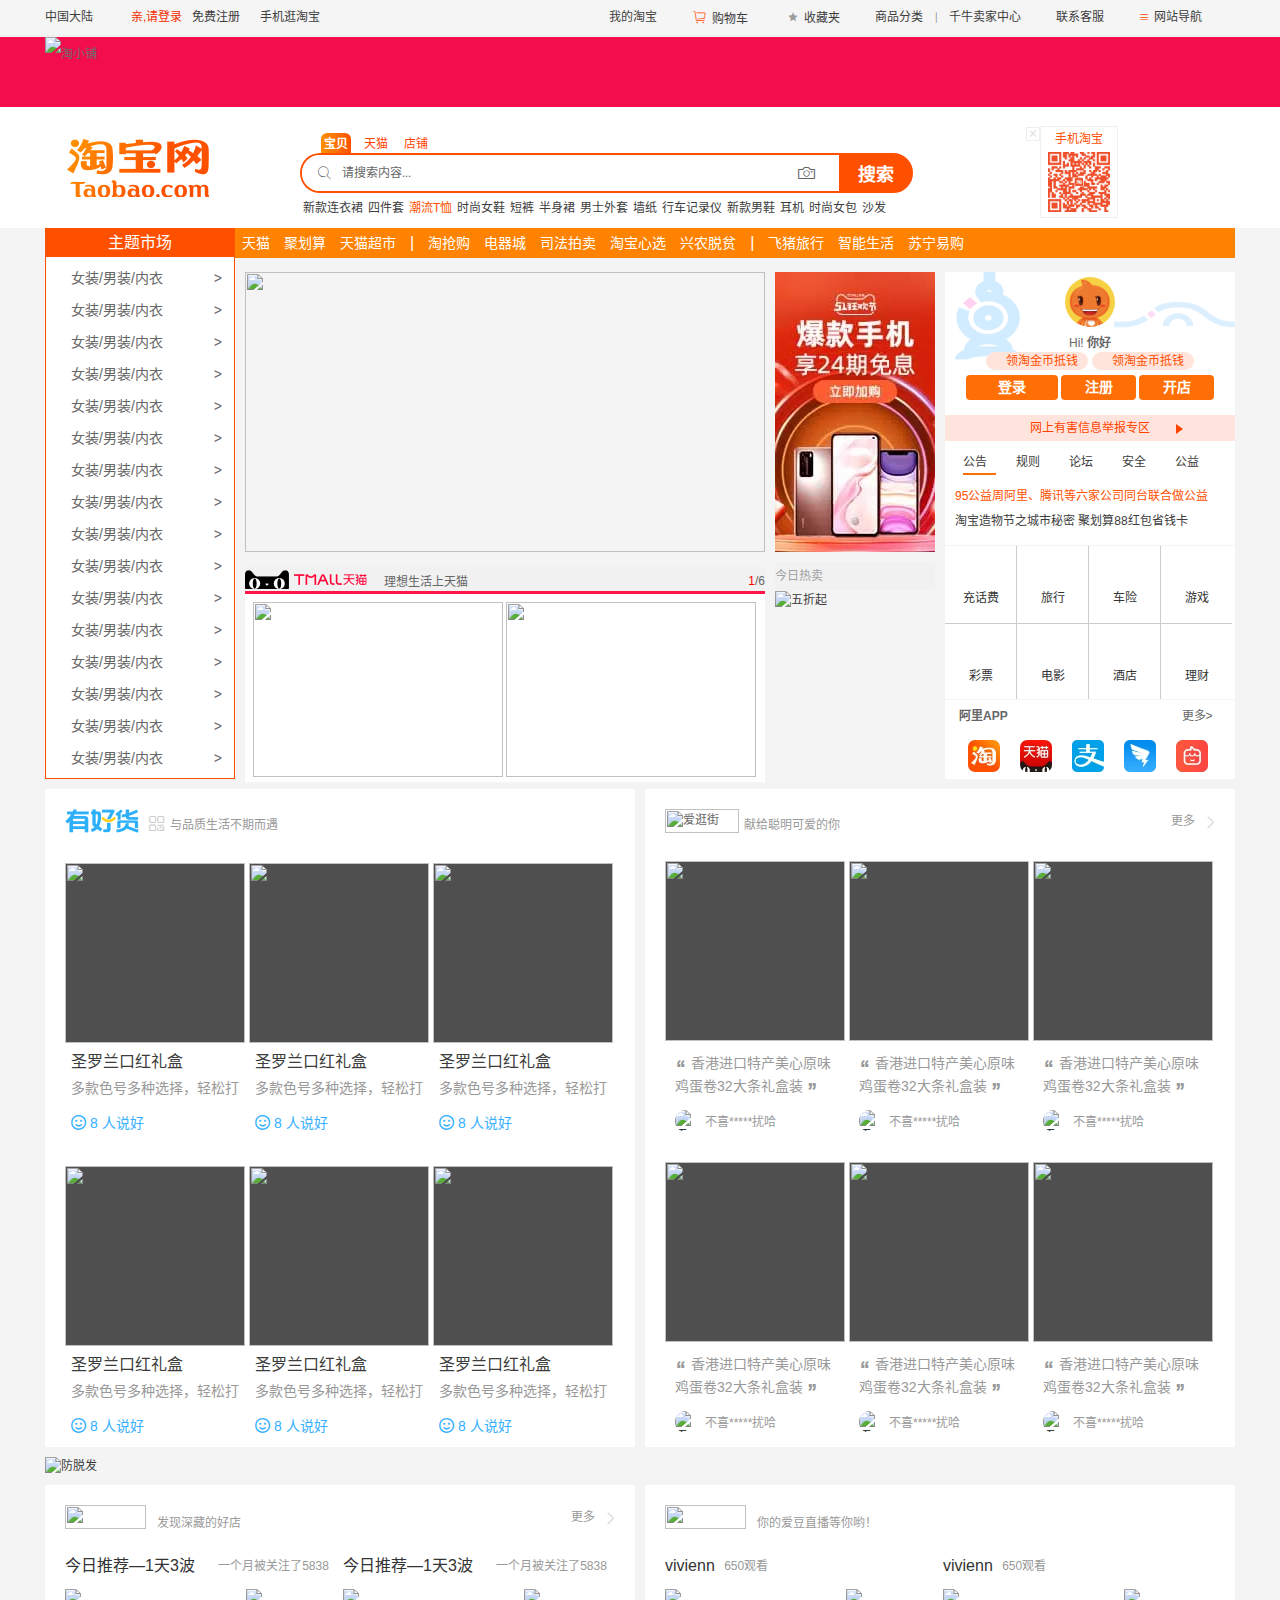
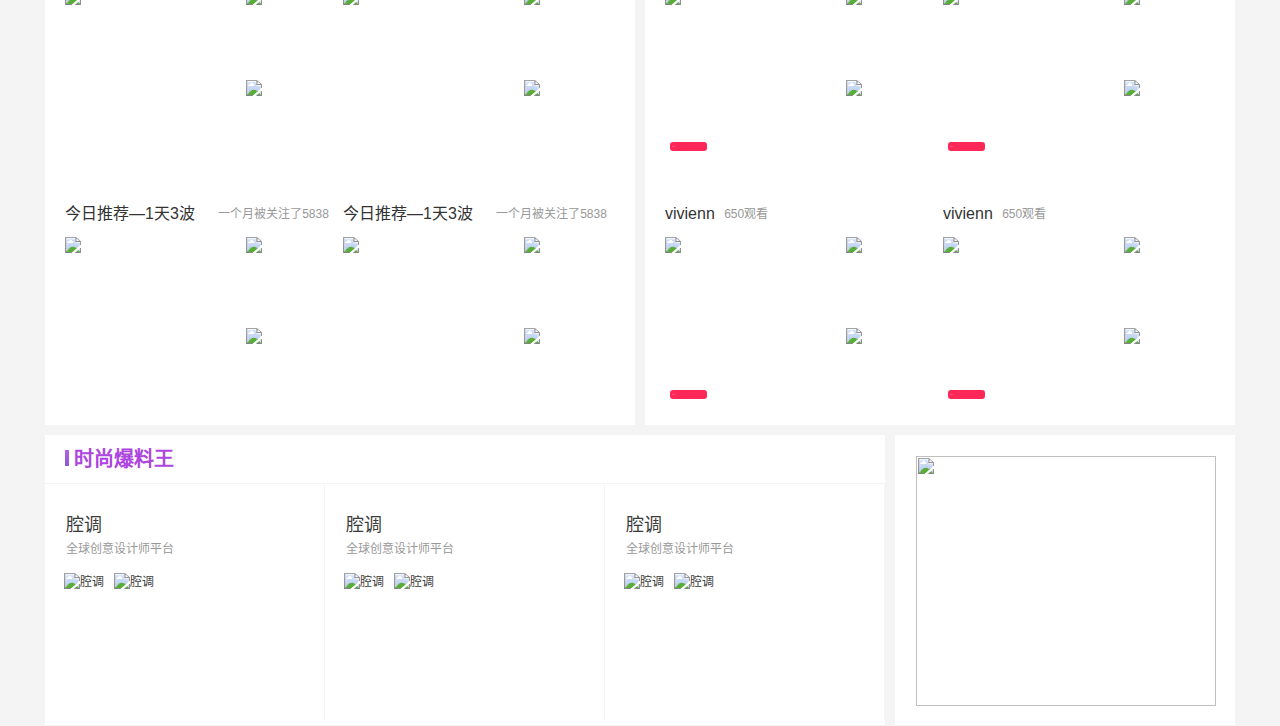
==== commit 07b89b1f: "时尚爆料王" ====
--- a/index.html
+++ b/index.html
@@ -728,6 +728,69 @@
 				</ul>
 		    </div>
 		</div>	
+		<div class="fashion">
+			<div class="fashion-revelation-l">
+				<div class="fashion-revelation-l-hd">
+					<i class="vertical-line"></i>
+					<span class="fashion-revelation-l-hd-title">时尚爆料王</span>
+				</div>
+				<div class="fashion-revelation-l-bd">
+					<div class="fashion-revelation-l-bd-item">
+  						<div class="fashion-revelation-l-bd-info">
+  						  <h4 class="fashion-revelation-l-bd-brand-item">
+  						    <a class="fashion-revelation-l-bd-title" href="#">腔调</a>
+  						  </h4>
+  						  <p class="fashion-revelation-l-bd-subtitle">全球创意设计师平台</p>
+  						</div>
+  						<div class="fashion-revelation-l-bd-img">
+  						  <a href="#" class="fashion-revelation-l-bd-img-l">
+  						    <img src="http://img.alicdn.com/imgextra/i4/129/TB2wR1mf6oIL1JjSZFyXXbFBpXa_!!129-2-luban.png_120x120q90.jpg_.webp" alt="腔调">
+  						  </a>
+  						  <a href="#" class="fashion-revelation-l-bd-img-r">
+  						    <img src="http://img.alicdn.com/imgextra/i2/165/TB2e0x7X138SeJjSZFPXXc_vFXa_!!165-2-luban.png_120x120q90.jpg_.webp" alt="腔调">
+  						  </a>
+  						</div>
+  					</div>
+  					<div class="fashion-revelation-l-bd-item">
+  						<div class="fashion-revelation-l-bd-info">
+  						  <h4 class="fashion-revelation-l-bd-brand-item">
+  						    <a class="fashion-revelation-l-bd-title" href="#">腔调</a>
+  						  </h4>
+  						  <p class="fashion-revelation-l-bd-subtitle">全球创意设计师平台</p>
+  						</div>
+  						<div class="fashion-revelation-l-bd-img">
+  						  <a href="#" class="fashion-revelation-l-bd-img-l">
+  						    <img src="http://img.alicdn.com/imgextra/i4/129/TB2wR1mf6oIL1JjSZFyXXbFBpXa_!!129-2-luban.png_120x120q90.jpg_.webp" alt="腔调">
+  						  </a>
+  						  <a href="#" class="fashion-revelation-l-bd-img-r">
+  						    <img src="http://img.alicdn.com/imgextra/i2/165/TB2e0x7X138SeJjSZFPXXc_vFXa_!!165-2-luban.png_120x120q90.jpg_.webp" alt="腔调">
+  						  </a>
+  						</div>
+  					</div>
+  					<div class="fashion-revelation-l-bd-item">
+  						<div class="fashion-revelation-l-bd-info">
+  						  <h4 class="fashion-revelation-l-bd-brand-item">
+  						    <a class="fashion-revelation-l-bd-title" href="#">腔调</a>
+  						  </h4>
+  						  <p class="fashion-revelation-l-bd-subtitle">全球创意设计师平台</p>
+  						</div>
+  						<div class="fashion-revelation-l-bd-img">
+  						  <a href="#" class="fashion-revelation-l-bd-img-l">
+  						    <img src="http://img.alicdn.com/imgextra/i4/129/TB2wR1mf6oIL1JjSZFyXXbFBpXa_!!129-2-luban.png_120x120q90.jpg_.webp" alt="腔调">
+  						  </a>
+  						  <a href="#" class="fashion-revelation-l-bd-img-r">
+  						    <img src="http://img.alicdn.com/imgextra/i2/165/TB2e0x7X138SeJjSZFPXXc_vFXa_!!165-2-luban.png_120x120q90.jpg_.webp" alt="腔调">
+  						  </a>
+  						</div>
+  					</div>
+				</div>
+			</div>
+			<div class="today-new-r">
+				<a href="#">
+					<img border="0" src="https://aecpm.alicdn.com/simba/img/TB17IgbKpXXXXcvXXXXSutbFXXX.jpg" width="300px" height="250px" data-spm-anchor-id="a21bo.2017.201880.i0.5af911d9PkZuHT">
+				</a>
+			</div>
+		</div>
 	</main>
 	<footer></footer>
 </body>
--- a/css/index.css
+++ b/css/index.css
@@ -1081,3 +1081,120 @@
     overflow: hidden;
     margin-top: 2px;
 }
+.fashion{
+	height: 290px;
+	margin-top: 10px;
+}
+.fashion-revelation-l{
+	float: left;
+    width: 840px;
+	height: 290px;
+	background-color: #fff;
+}
+	
+.fashion-revelation-l-hd{
+	padding-left:20px;
+	height: 49px;
+	line-height: 49px;
+    box-sizing: border-box;
+    border-bottom: 1px solid #f4f4f4;
+}
+.vertical-line{
+	display: inline-block;
+	width: 4px;
+	height: 16px;
+	background-image: linear-gradient(45deg, #8558d6, #b865e2);
+}
+.fashion-revelation-l-hd-title{
+	display: inline-block;
+	width: 500px;
+	color: #AD45Df;
+	font-size: 20px;
+	font-weight: bold;
+	margin-left: 2px;
+}
+
+.fashion-revelation-l-bd{
+	height: 236px;
+}
+.fashion-revelation-l-bd-item{
+	width: 278px;
+    border: 1px solid transparent;
+    border-right: 1px solid #f4f4f4;
+    border-bottom-color: #fff;
+    float: left;
+    height: 234px;
+}
+.fashion-revelation-l-bd-info{
+	padding-left: 20px;
+}
+.fashion-revelation-l-bd-brand-item{
+	margin-top: 27px;
+    font-size: 18px;
+    color: #333;
+    line-height: 26px;
+    height: 26px;
+    font-weight: normal;
+}
+.fashion-revelation-l-bd-title{
+	font-family:'Hiragino Sans GB';
+	color: #3C3C3C;
+	font-weight: 400;
+}
+.fashion-revelation-l-bd-subtitle{
+	color: #999;
+    line-height: 22px;
+    height: 22px;
+    overflow: hidden;
+}
+.fashion-revelation-l-bd-img{
+	margin-top: 12px;
+    padding-left: 16px;
+}
+.fashion-revelation-l-bd-img-l{
+	float: left;
+	margin-left: 2px;
+}
+.fashion-revelation-l-bd-img-r{
+	float: left;
+	margin-left: 10px;
+}
+.today-new-r{
+	float: right;
+    width: 298px;
+    height: 248px;
+    border: 1px solid #fff;
+    overflow: hidden;
+    padding: 20px;
+    background: #fff;
+}
+
+
+
+
+
+
+
+
+
+
+
+
+
+
+
+
+
+
+
+
+
+
+
+
+.tb-tanx-wrapper-r{
+	float: right;
+	width: 338px;
+	height: 290px;
+	background-color: #fff;
+}
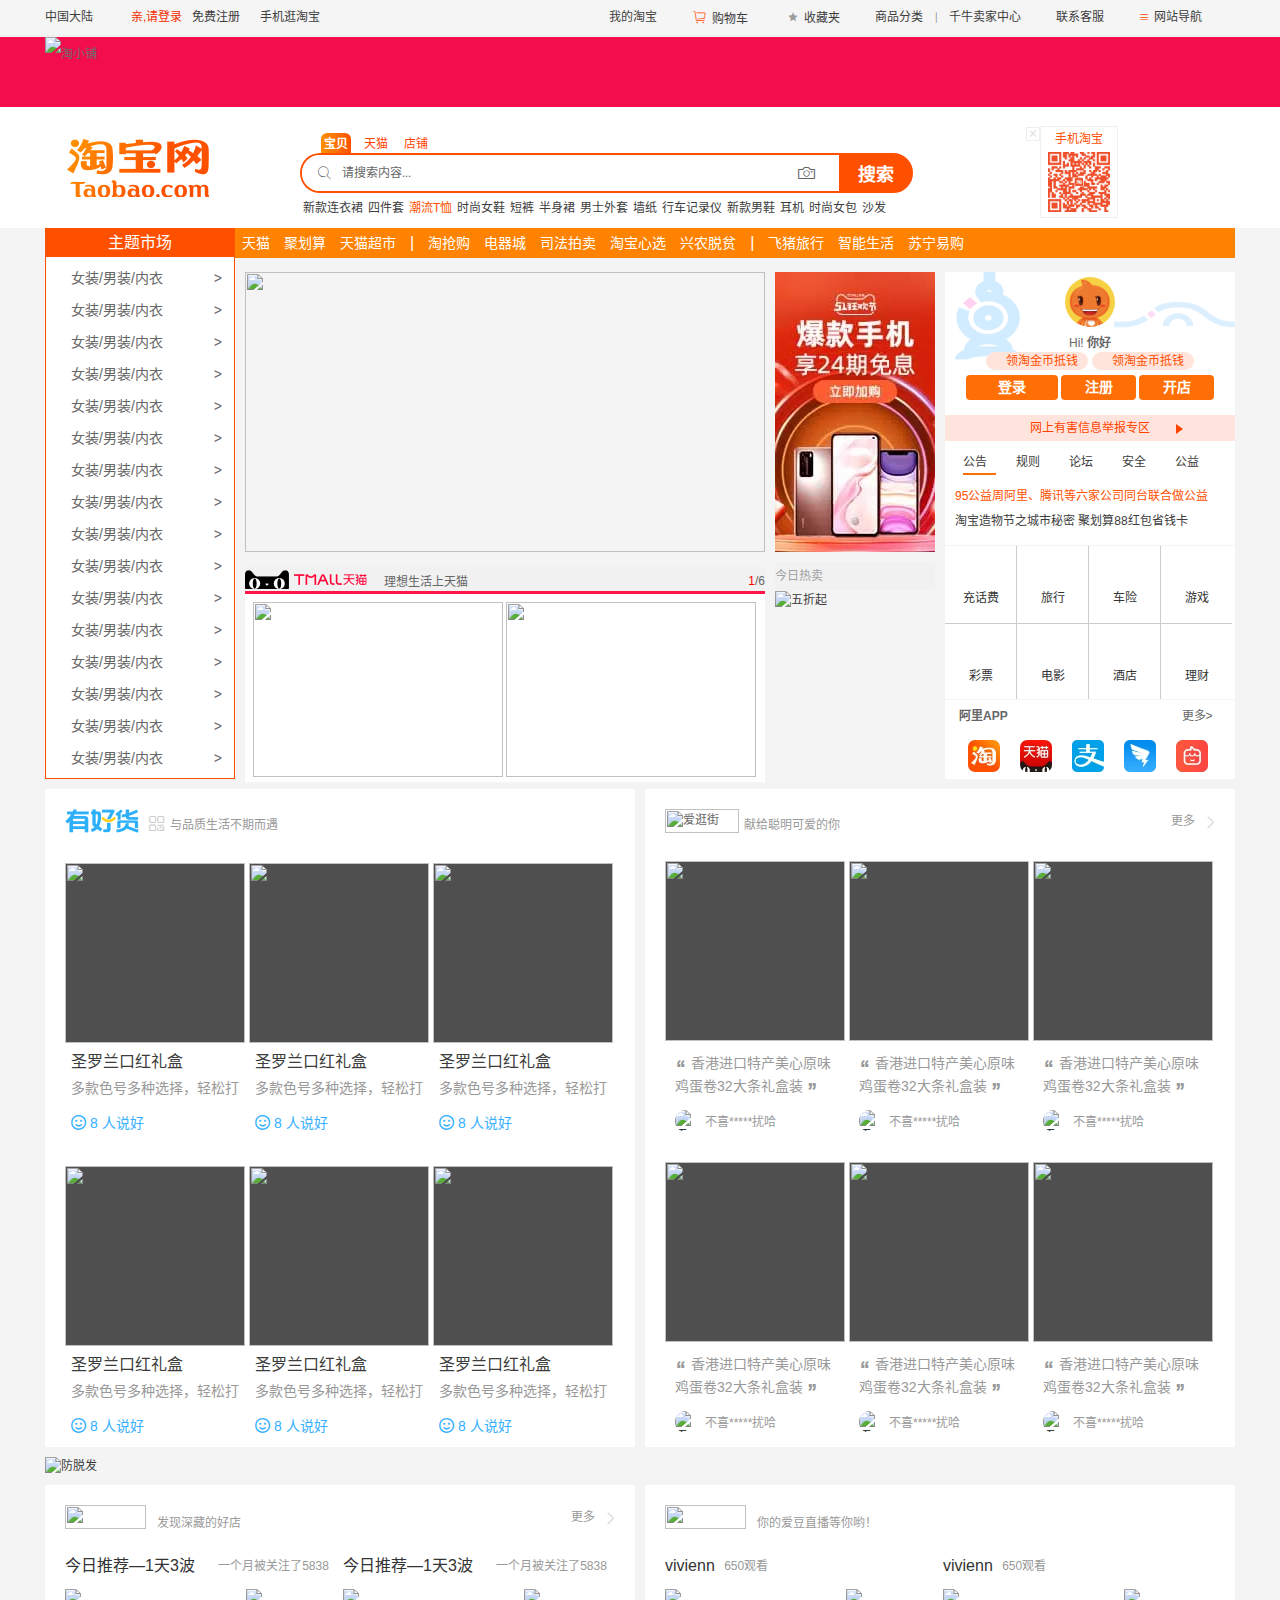
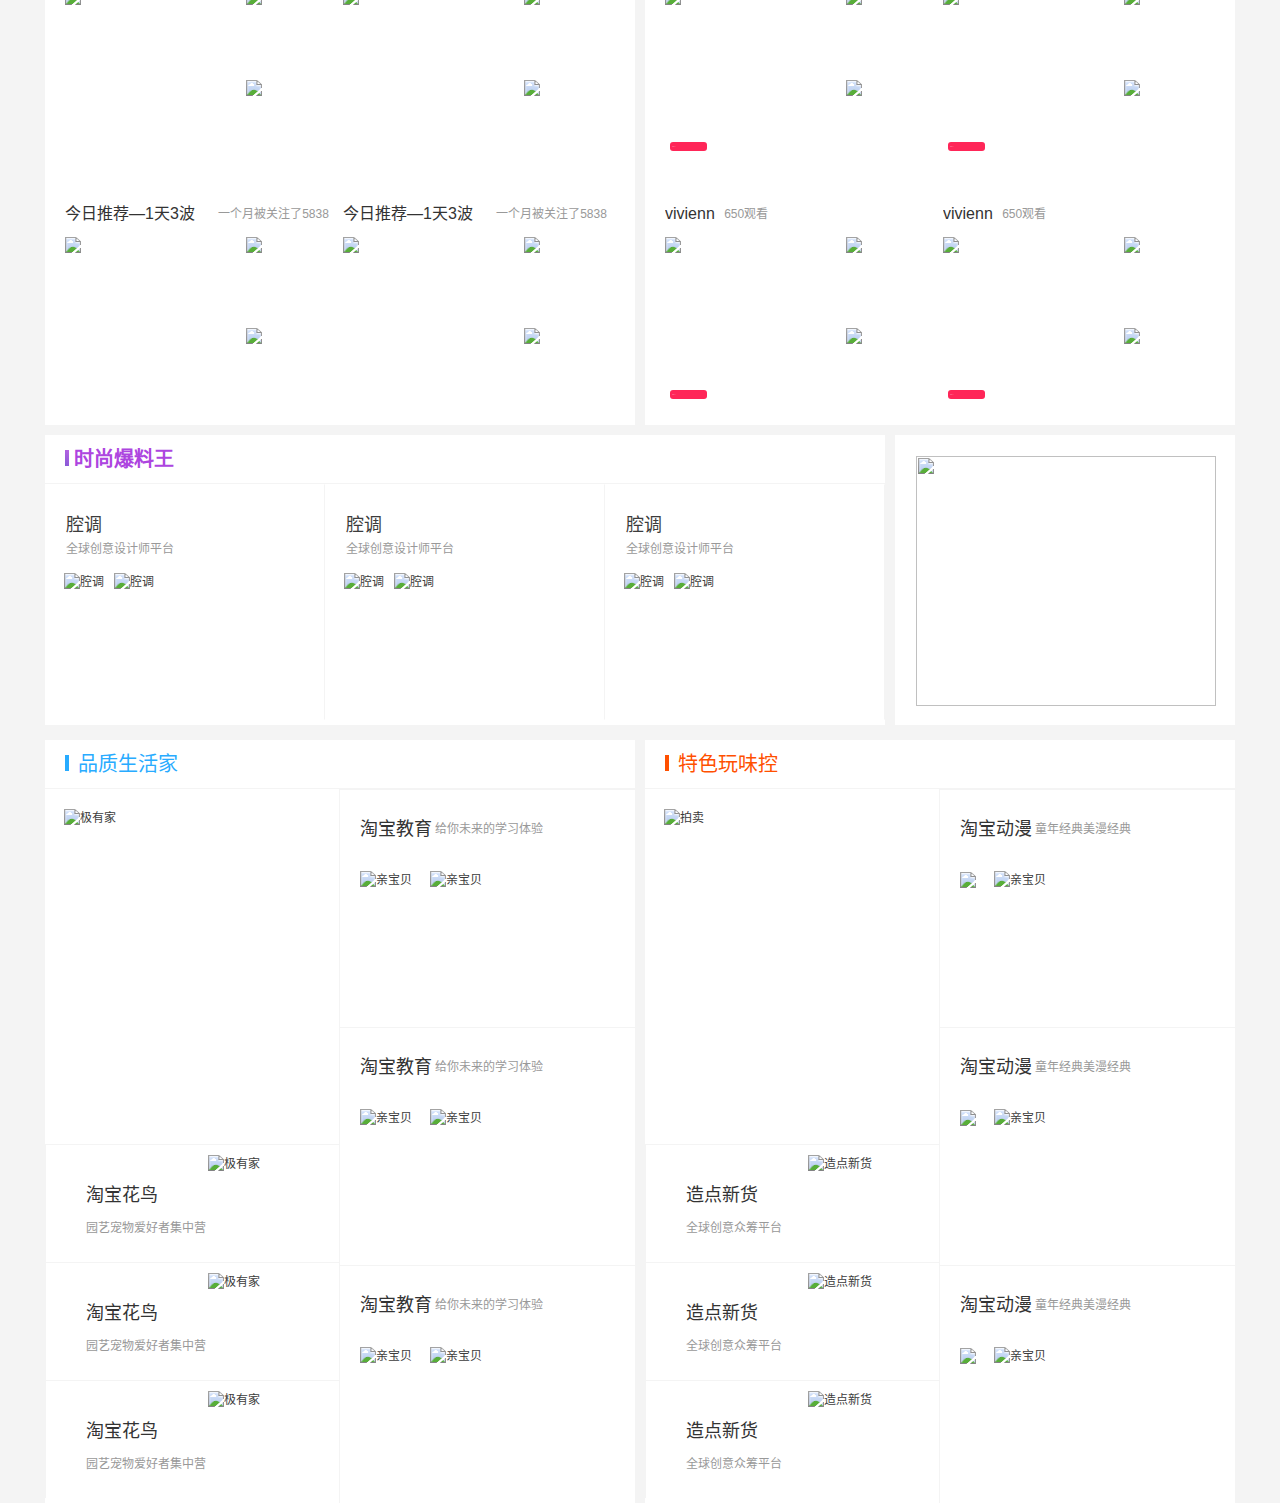
==== commit 39a55d4f: "品质特色" ====
--- a/index.html
+++ b/index.html
@@ -791,6 +791,192 @@
 				</a>
 			</div>
 		</div>
+		<div class="quality-characteristics">
+			<div class="quality-l">
+				<div class="quality-l-hd">
+					<i class="quality-vertical-line"></i>
+					<span class="quality-l-hd-title">品质生活家</span>
+				</div>
+				<div class="quality-l-bd">
+					<div class="quality-l-bd-l">
+						<div class="quality-l-bd-l-big">
+							<a href="#" class="">
+								<img src="https://gw.alicdn.com/tfs/TB1hJ2KX6ihSKJjy0FlXXadEXXa-254-318.png" alt="极有家" data-spm-anchor-id="a21bo.2017.2006.i0.5af911d9PkZuHT">
+							</a>
+						</div>
+						<a href="#" class="quality-l-bd-l-little">
+							<div class="quality-l-bd-l-little-hd">
+								<h4 class="brand-item">
+       								<span class="brand-item-title">淘宝花鸟</span>   
+       								<p class="subtitle">园艺宠物爱好者集中营</p>
+       							</h4>
+							</div>
+							<div class="quality-l-bd-l-little-bd">
+								<img src="http://img.alicdn.com/imgextra/i2/113/TB2yDdEXamgSKJjSspiXXXyJFXa_!!113-2-luban.png_100x100q90.jpg_.webp" alt="极有家">
+							</div>
+						</a>
+						<a href="#" class="quality-l-bd-l-little">
+							<div class="quality-l-bd-l-little-hd">
+								<h4 class="brand-item">
+       								<span class="brand-item-title">淘宝花鸟</span>   
+       								<p class="subtitle">园艺宠物爱好者集中营</p>
+       							</h4>
+							</div>
+							<div class="quality-l-bd-l-little-bd">
+								<img src="http://img.alicdn.com/imgextra/i2/113/TB2yDdEXamgSKJjSspiXXXyJFXa_!!113-2-luban.png_100x100q90.jpg_.webp" alt="极有家">
+							</div>
+						</a>
+						<a href="#" class="quality-l-bd-l-little">
+							<div class="quality-l-bd-l-little-hd">
+								<h4 class="brand-item">
+       								<span class="brand-item-title">淘宝花鸟</span>   
+       								<p class="subtitle">园艺宠物爱好者集中营</p>
+       							</h4>
+							</div>
+							<div class="quality-l-bd-l-little-bd">
+								<img src="http://img.alicdn.com/imgextra/i2/113/TB2yDdEXamgSKJjSspiXXXyJFXa_!!113-2-luban.png_100x100q90.jpg_.webp" alt="极有家">
+							</div>
+						</a>
+					</div>
+					<div class="quality-l-bd-r">
+						<div class="quality-l-bd-r-img">
+							<h4 class="quality-l-bd-r-img-item">
+    						   <a class="quality-l-bd-r-img-title" href="https://xue.taobao.com/?spm=a21bo.2017.2006-tbjy.1.5af911d9PkZuHT">淘宝教育</a>
+    						   <span class="quality-l-bd-r-img-subtitle">给你未来的学习体验</span>
+    						</h4>
+    						<div class="quality-l-bd-r-combination">
+    						    <a href="#" class="quality-l-bd-r-img-item-l">
+    						   		<img src="https://img.alicdn.com/imgextra/i3/194/TB22Vj0dwoQMeJjy0FoXXcShVXa_!!194-2-luban.png_120x120q90.jpg_.webp" alt="亲宝贝" width="120">
+    						    </a>
+    						    <a href="#" class="quality-l-bd-r-img-item-r">
+    						    	<img src="https://img.alicdn.com/imgextra/i1/139/TB2AE9vXqmgSKJjSspiXXXyJFXa_!!139-2-luban.png_120x120q90.jpg_.webp" alt="亲宝贝" width="120">
+    						    </a>
+    						 </div>
+						</div>
+						<div class="quality-l-bd-r-img">
+							<h4 class="quality-l-bd-r-img-item">
+    						   <a class="quality-l-bd-r-img-title" href="https://xue.taobao.com/?spm=a21bo.2017.2006-tbjy.1.5af911d9PkZuHT">淘宝教育</a>
+    						   <span class="quality-l-bd-r-img-subtitle">给你未来的学习体验</span>
+    						</h4>
+    						<div class="quality-l-bd-r-combination">
+    						    <a href="#" class="quality-l-bd-r-img-item-l">
+    						   		<img src="https://img.alicdn.com/imgextra/i3/194/TB22Vj0dwoQMeJjy0FoXXcShVXa_!!194-2-luban.png_120x120q90.jpg_.webp" alt="亲宝贝" width="120">
+    						    </a>
+    						    <a href="#" class="quality-l-bd-r-img-item-r">
+    						    	<img src="https://img.alicdn.com/imgextra/i1/139/TB2AE9vXqmgSKJjSspiXXXyJFXa_!!139-2-luban.png_120x120q90.jpg_.webp" alt="亲宝贝" width="120">
+    						    </a>
+    						 </div>
+						</div>
+						<div class="quality-l-bd-r-img">
+							<h4 class="quality-l-bd-r-img-item">
+    						   <a class="quality-l-bd-r-img-title" href="https://xue.taobao.com/?spm=a21bo.2017.2006-tbjy.1.5af911d9PkZuHT">淘宝教育</a>
+    						   <span class="quality-l-bd-r-img-subtitle">给你未来的学习体验</span>
+    						</h4>
+    						<div class="quality-l-bd-r-combination">
+    						    <a href="#" class="quality-l-bd-r-img-item-l">
+    						   		<img src="https://img.alicdn.com/imgextra/i3/194/TB22Vj0dwoQMeJjy0FoXXcShVXa_!!194-2-luban.png_120x120q90.jpg_.webp" alt="亲宝贝" width="120">
+    						    </a>
+    						    <a href="#" class="quality-l-bd-r-img-item-r">
+    						    	<img src="https://img.alicdn.com/imgextra/i1/139/TB2AE9vXqmgSKJjSspiXXXyJFXa_!!139-2-luban.png_120x120q90.jpg_.webp" alt="亲宝贝" width="120">
+    						    </a>
+    						 </div>
+						</div>
+					</div>
+				</div>
+			</div>
+			<div class="quality-r">
+				<div class="quality-l-hd">
+					<i class="quality-vertical-line-r"></i>
+					<span class="quality-r-hd-title">特色玩味控</span>
+				</div>
+				<div class="quality-l-bd">
+					<div class="quality-l-bd-l">
+						<div class="quality-l-bd-l-big">
+							<a href="#" class="">
+								<img src="https://gw.alicdn.com/tfs/TB11iC2uAzoK1RjSZFlXXai4VXa-254-318.jpg" alt="拍卖">
+							</a>
+						</div>
+						<a href="#" class="quality-l-bd-l-little">
+							<div class="quality-l-bd-l-little-hd">
+								<h4 class="brand-item">
+       								<span class="brand-item-title">造点新货</span>   
+       								<p class="subtitle">全球创意众筹平台</p>
+       							</h4>
+							</div>
+							<div class="quality-l-bd-l-little-bd">
+								<img src="http://img.alicdn.com/tfs/TB1DUTObBKw3KVjSZTEXXcuRpXa-186-186.png_100x100q90.jpg_.webp" alt="造点新货">
+							</div>
+						</a>
+						<a href="#" class="quality-l-bd-l-little">
+							<div class="quality-l-bd-l-little-hd">
+								<h4 class="brand-item">
+       								<span class="brand-item-title">造点新货</span>   
+       								<p class="subtitle">全球创意众筹平台</p>
+       							</h4>
+							</div>
+							<div class="quality-l-bd-l-little-bd">
+								<img src="http://img.alicdn.com/tfs/TB1DUTObBKw3KVjSZTEXXcuRpXa-186-186.png_100x100q90.jpg_.webp" alt="造点新货">
+							</div>
+						</a>
+						<a href="#" class="quality-l-bd-l-little">
+							<div class="quality-l-bd-l-little-hd">
+								<h4 class="brand-item">
+       								<span class="brand-item-title">造点新货</span>   
+       								<p class="subtitle">全球创意众筹平台</p>
+       							</h4>
+							</div>
+							<div class="quality-l-bd-l-little-bd">
+								<img src="http://img.alicdn.com/tfs/TB1DUTObBKw3KVjSZTEXXcuRpXa-186-186.png_100x100q90.jpg_.webp" alt="造点新货">
+							</div>
+						</a>
+					</div>
+					<div class="quality-l-bd-r">
+						<div class="quality-l-bd-r-img">
+							<h4 class="quality-l-bd-r-img-item">
+    						   <a class="quality-l-bd-r-img-title" href="https://xue.taobao.com/?spm=a21bo.2017.2006-tbjy.1.5af911d9PkZuHT">淘宝动漫</a>
+    						   <span class="quality-l-bd-r-img-subtitle">童年经典美漫经典</span>
+    						</h4>
+    						<div class="quality-l-bd-r-combination">
+    						    <a href="#" class="quality-l-bd-r-img-item-l">
+    						   		<img src="http://img.alicdn.com/imgextra/i1/38/TB2fX3mvhXlpuFjSsphXXbJOXXa_!!38-2-luban.png_120x120q90.jpg_.webp">
+    						    </a>
+    						    <a href="#" class="quality-l-bd-r-img-item-r">
+    						    	<img src="http://img.alicdn.com/imgextra/i3/123/TB2Xf3wvbtlpuFjSspfXXXLUpXa_!!123-2-luban.png_120x120q90.jpg_.webp" alt="亲宝贝" width="120">
+    						    </a>
+    						 </div>
+						</div>
+						<div class="quality-l-bd-r-img">
+							<h4 class="quality-l-bd-r-img-item">
+    						   <a class="quality-l-bd-r-img-title" href="https://xue.taobao.com/?spm=a21bo.2017.2006-tbjy.1.5af911d9PkZuHT">淘宝动漫</a>
+    						   <span class="quality-l-bd-r-img-subtitle">童年经典美漫经典</span>
+    						</h4>
+    						<div class="quality-l-bd-r-combination">
+    						    <a href="#" class="quality-l-bd-r-img-item-l">
+    						   		<img src="http://img.alicdn.com/imgextra/i1/38/TB2fX3mvhXlpuFjSsphXXbJOXXa_!!38-2-luban.png_120x120q90.jpg_.webp">
+    						    </a>
+    						    <a href="#" class="quality-l-bd-r-img-item-r">
+    						    	<img src="http://img.alicdn.com/imgextra/i3/123/TB2Xf3wvbtlpuFjSspfXXXLUpXa_!!123-2-luban.png_120x120q90.jpg_.webp" alt="亲宝贝" width="120">
+    						    </a>
+    						 </div>
+						</div>
+						<div class="quality-l-bd-r-img">
+							<h4 class="quality-l-bd-r-img-item">
+    						   <a class="quality-l-bd-r-img-title" href="https://xue.taobao.com/?spm=a21bo.2017.2006-tbjy.1.5af911d9PkZuHT">淘宝动漫</a>
+    						   <span class="quality-l-bd-r-img-subtitle">童年经典美漫经典</span>
+    						</h4>
+    						<div class="quality-l-bd-r-combination">
+    						    <a href="#" class="quality-l-bd-r-img-item-l">
+    						   		<img src="http://img.alicdn.com/imgextra/i1/38/TB2fX3mvhXlpuFjSsphXXbJOXXa_!!38-2-luban.png_120x120q90.jpg_.webp">
+    						    </a>
+    						    <a href="#" class="quality-l-bd-r-img-item-r">
+    						    	<img src="http://img.alicdn.com/imgextra/i3/123/TB2Xf3wvbtlpuFjSspfXXXLUpXa_!!123-2-luban.png_120x120q90.jpg_.webp" alt="亲宝贝" width="120">
+    						    </a>
+    						 </div>
+						</div>
+					</div>
+				</div>
+			</div>
+		</div>
 	</main>
 	<footer></footer>
 </body>
--- a/css/index.css
+++ b/css/index.css
@@ -1168,33 +1168,152 @@
     padding: 20px;
     background: #fff;
 }
-
-
-
-
-
-
-
-
-
-
-
-
-
-
-
-
-
-
-
-
-
-
-
-
-.tb-tanx-wrapper-r{
+.quality-characteristics{
+	margin-top: 10px;
+	height: 768px;
+}
+.quality-l{
+	float: left;
+	width: 590px;
+	height: 763px;
+}
+.quality-l-hd{
+	background-color: #fff;
+	width: 570px;
+	height: 48px;
+    padding-left: 20px;
+    margin-top: 5px;
+    line-height: 48px;
+    font-size: 20px;
+    border-bottom: 1px solid #f4f4f4;
+}
+.quality-vertical-line{
+	display: inline-block;
+	width: 4px;
+	height: 16px;
+	background-color: #28ABFF;
+}
+.quality-l-hd-title{
+	display: inline-block;
+	margin-left: 3px;
+	color: #28ABFF;
+	font-size: 20px;
+}
+.quality-l-bd{
+	width: 590px;
+	height: 714px;
+	background-color: #fff;
+}
+.quality-l-bd-l{
+	width: 294px;
+	height: 100%;
+	display: inline-block;
+}
+
+.quality-l-bd-l-big{
+	padding: 19px;
+    border-right-color: #f4f4f4;
+    width: 254px;
+    height: 317px;
+}
+
+
+.quality-l-bd-l-big a{
+	display: block;
+    height: 317px;
+    width: 254px;
+    overflow: hidden;
+}
+
+.quality-l-bd-l-little{
+	display: inline-block;
+	width: 294px;
+    height: 117px;
+    height: 117px;
+    border: 1px solid #f4f4f4;
+    border-bottom: none;
+    border-right:none;
+}
+.quality-l-bd-l-little-hd{
+    padding-top: 35px;
+    float: left;
+    padding-left: 40px;
+    width: 122px;
+}
+.brand-item{
+	height: 30px;
+    line-height: 30px;
+}
+.brand-item-title{
+	font-size: 18px;
+    color: #333;
+}
+.quality-l-bd-l-little-bd{
+    margin-left: 162px;
+    padding-top: 10px;
+}
+.quality-l-bd-l-little-bd img{
+	display: block;
+    width: 100px;
+    height: 100px;
+}
+.quality-l-bd-r{
 	float: right;
-	width: 338px;
-	height: 290px;
-	background-color: #fff;
-}
+	width: 296px;
+}
+.quality-l-bd-r-img{
+	width: 296px;
+	height: 238px;
+	border: 1px solid #f4f4f4;
+	border-right: none;
+	border-bottom: none;
+    padding-top: 30px;
+	padding-left: 20px;
+	box-sizing: border-box;
+}
+.quality-l-bd-r-img-item{
+
+}
+.quality-l-bd-r-img-title{
+	font-size: 18px;
+    color: #333;
+}
+.quality-l-bd-r-img-subtitle{
+	color: #999;
+    vertical-align: top;
+}
+.quality-l-bd-r-combination{
+	margin-top: 30px;
+}
+.quality-l-bd-r-img-item-l{
+	width: 120px;
+    height: 120px;
+}
+.quality-l-bd-r-img-item-r{
+	width: 120px;
+    height: 120px;
+    margin-left: 15px;
+}
+
+
+.quality-r{
+	float: right;
+	width: 590px;
+	height: 763px;
+}
+
+
+.quality-vertical-line-r{
+    display: inline-block;
+    width: 4px;
+    height: 16px;
+	background-color: #ff5000;
+}
+.quality-r-hd-title {
+    display: inline-block;
+    margin-left: 3px;
+    color:#ff5000;
+    font-size: 20px;
+}
+
+
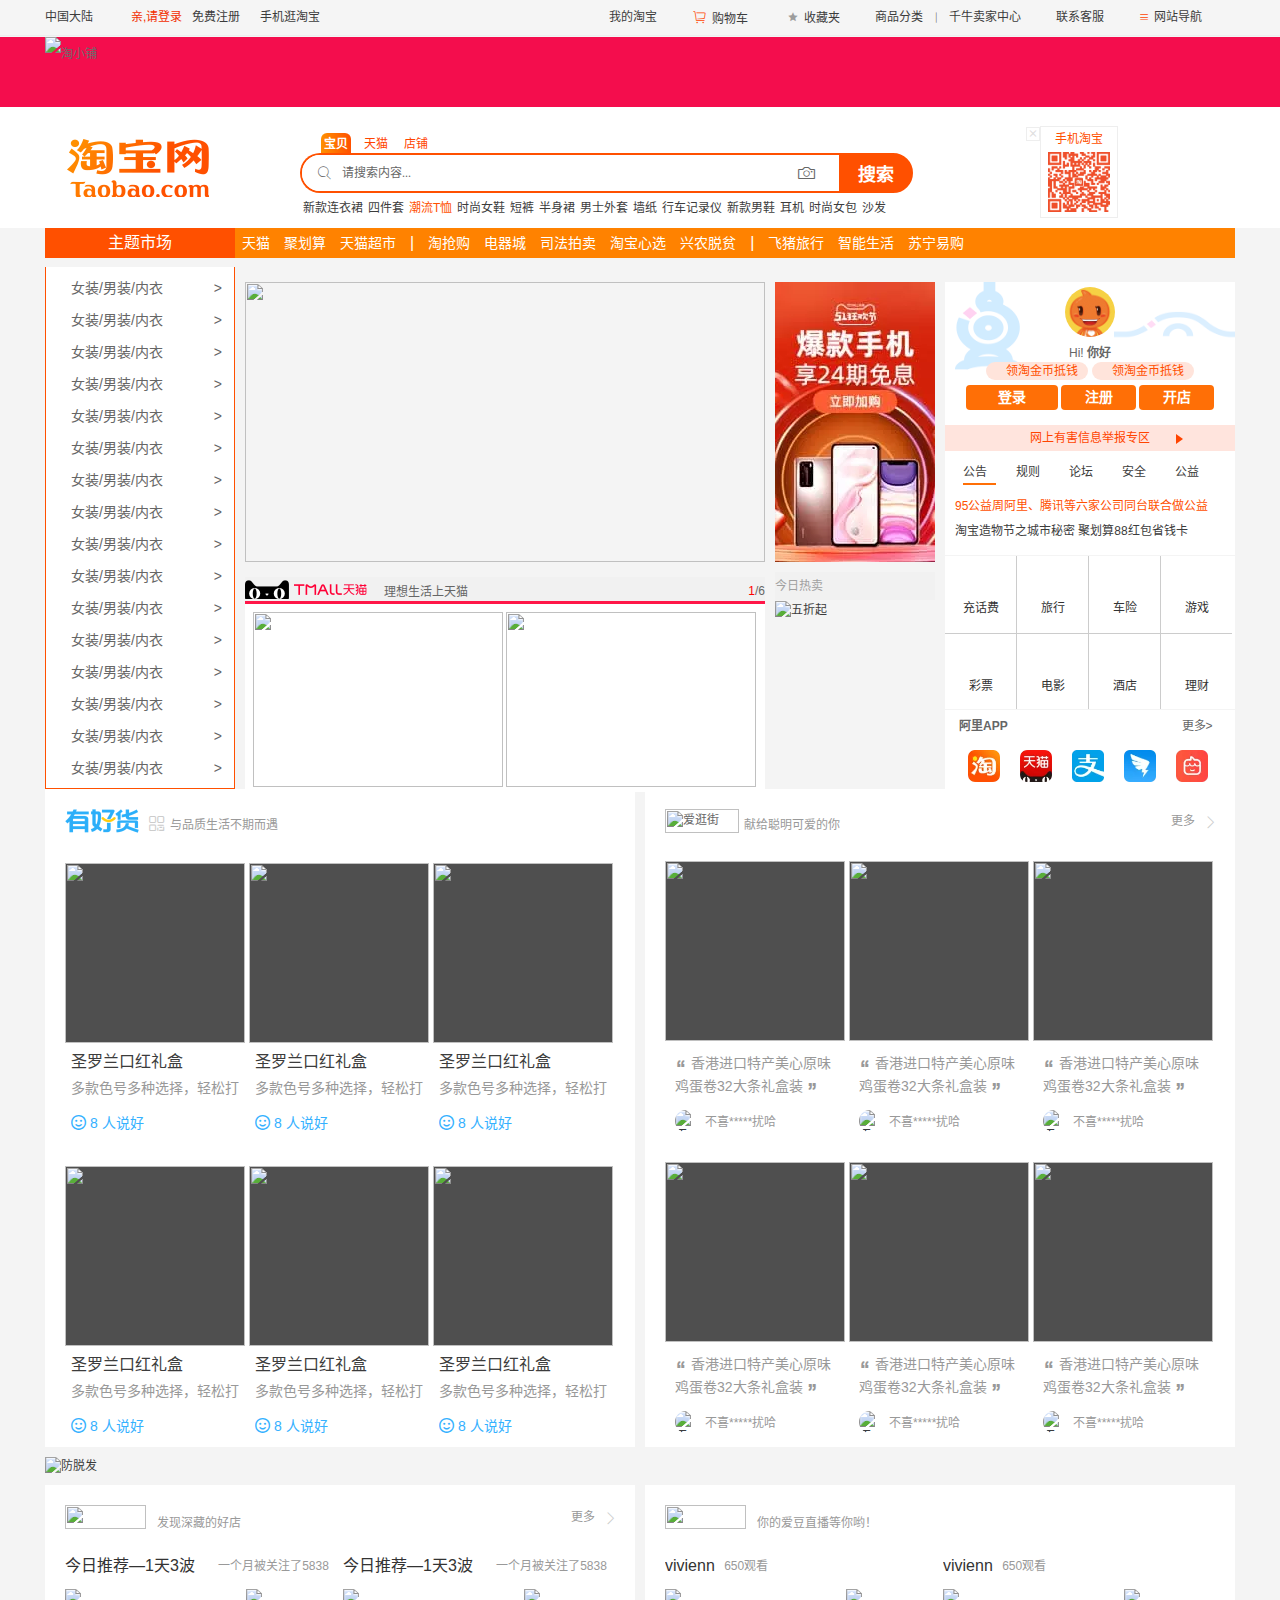
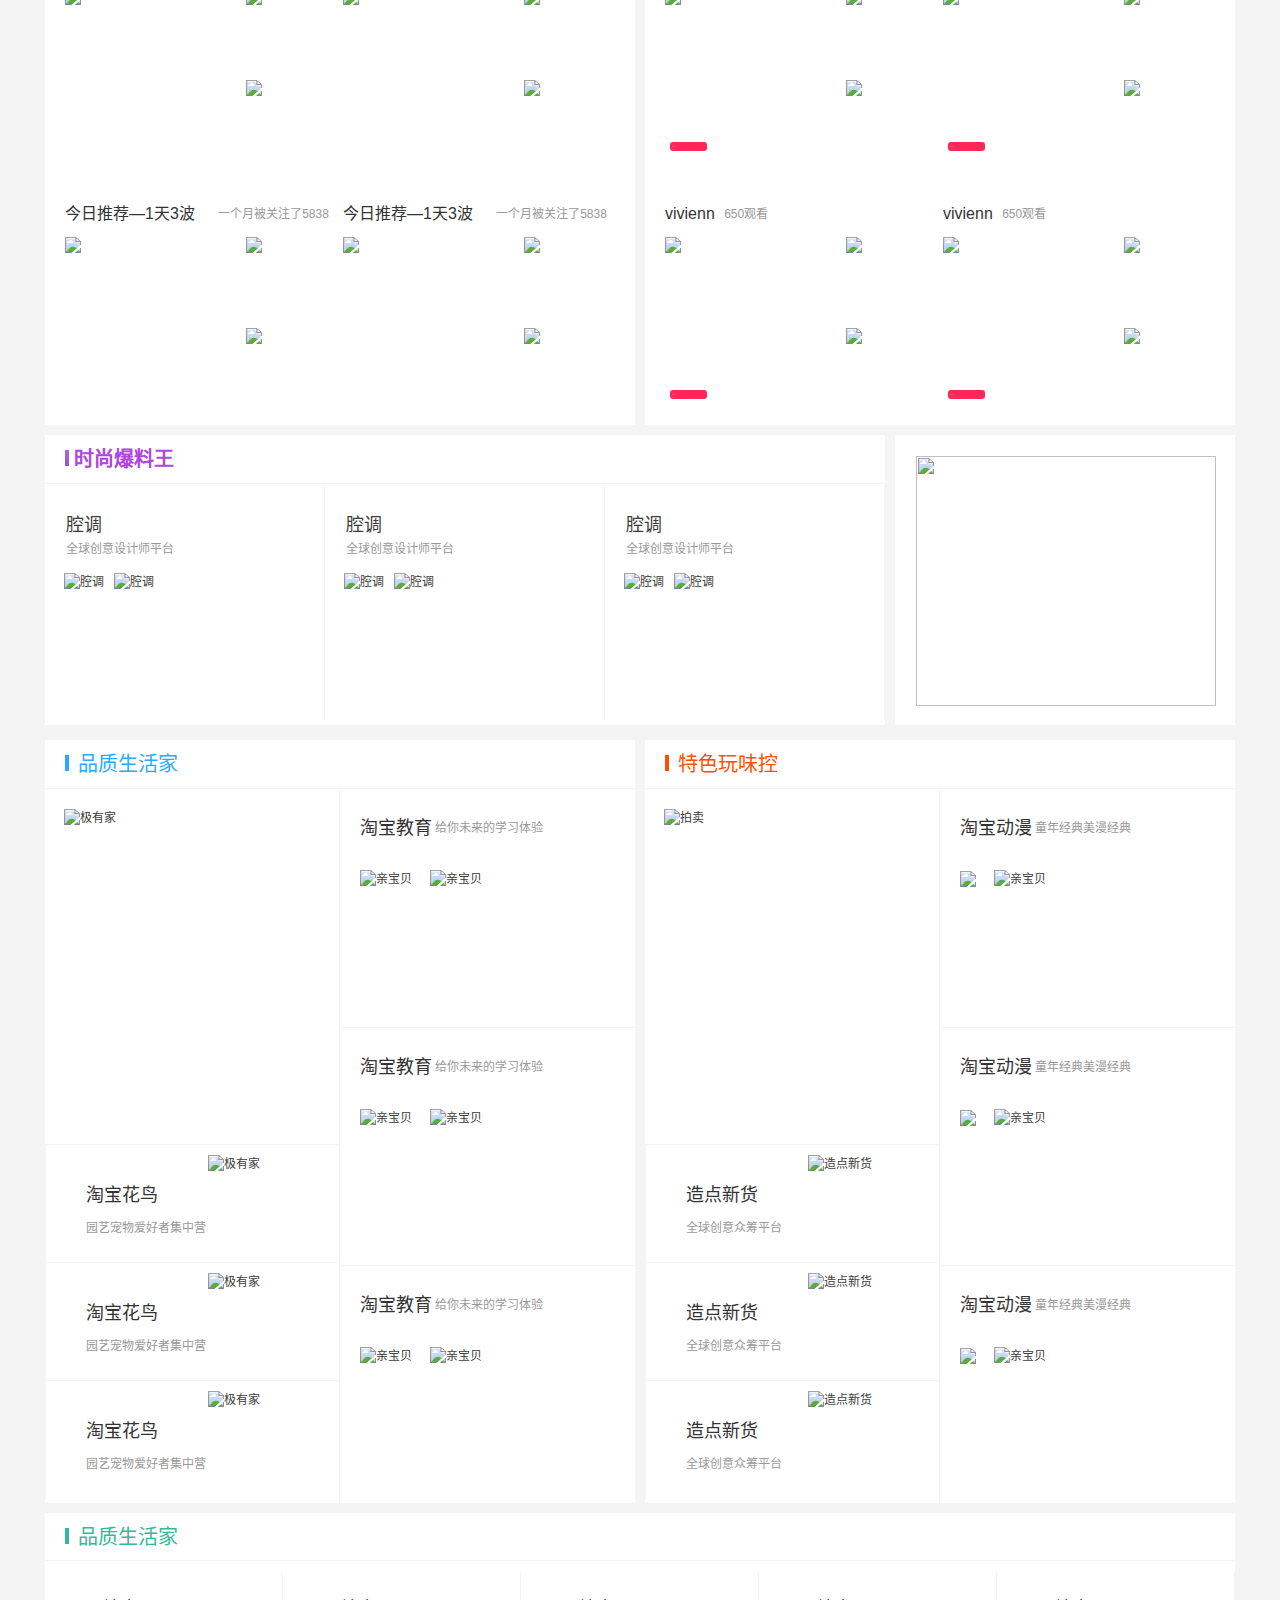
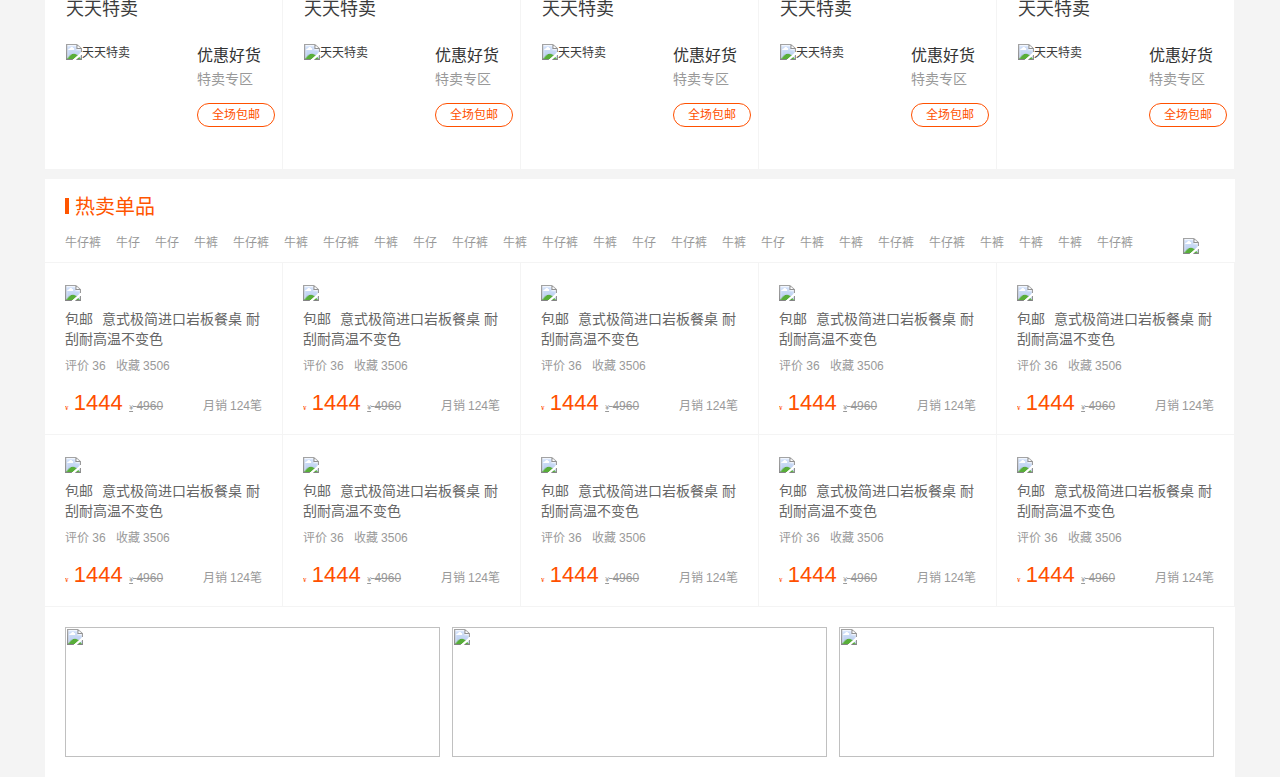
==== commit 689bb0d1: "热卖单品" ====
--- a/index.html
+++ b/index.html
@@ -99,7 +99,7 @@
 		</ul>
 	</nav>
 	<main class="main w">
-		<div class="main-content clearfix">
+		<div class="main-content">
 			<div class="main-left">
 			<ul class="main-left-sidebar">
 				<li>
@@ -335,7 +335,7 @@
      	 	</div>		
 			</div>
 		</div>
-		<div class="recommend-good clearfix">
+		<div class="recommend-good">
 			<div class="high-quality-l">
 				<h3 class="high-quality-hd">
 					<img class="mlogo" src="images/mlogo.png" title="有好货">
@@ -530,6 +530,7 @@
 			</div>
 		</div>
 		<div class="ad">
+
 			<a href="#"><img src="https://img.alicdn.com/simba/img/TB1j0hDuUY1gK0jSZFCSuwwqXXa.jpg" alt="防脱发" class=" ad-alopecia"></a>
 		</div>	
 		<div class="good-shop-live">
@@ -839,6 +840,20 @@
 						</a>
 					</div>
 					<div class="quality-l-bd-r">
+						<div class="quality-l-bd-r-img quality-l-bd-r-img-first">
+							<h4 class="quality-l-bd-r-img-item">
+    						   <a class="quality-l-bd-r-img-title" href="https://xue.taobao.com/?spm=a21bo.2017.2006-tbjy.1.5af911d9PkZuHT">淘宝教育</a>
+    						   <span class="quality-l-bd-r-img-subtitle">给你未来的学习体验</span>
+    						</h4>
+    						<div class="quality-l-bd-r-combination">
+    						    <a href="#" class="quality-l-bd-r-img-item-l">
+    						   		<img src="https://img.alicdn.com/imgextra/i3/194/TB22Vj0dwoQMeJjy0FoXXcShVXa_!!194-2-luban.png_120x120q90.jpg_.webp" alt="亲宝贝" width="120">
+    						    </a>
+    						    <a href="#" class="quality-l-bd-r-img-item-r">
+    						    	<img src="https://img.alicdn.com/imgextra/i1/139/TB2AE9vXqmgSKJjSspiXXXyJFXa_!!139-2-luban.png_120x120q90.jpg_.webp" alt="亲宝贝" width="120">
+    						    </a>
+    						 </div>
+						</div>
 						<div class="quality-l-bd-r-img">
 							<h4 class="quality-l-bd-r-img-item">
     						   <a class="quality-l-bd-r-img-title" href="https://xue.taobao.com/?spm=a21bo.2017.2006-tbjy.1.5af911d9PkZuHT">淘宝教育</a>
@@ -867,20 +882,6 @@
     						    </a>
     						 </div>
 						</div>
-						<div class="quality-l-bd-r-img">
-							<h4 class="quality-l-bd-r-img-item">
-    						   <a class="quality-l-bd-r-img-title" href="https://xue.taobao.com/?spm=a21bo.2017.2006-tbjy.1.5af911d9PkZuHT">淘宝教育</a>
-    						   <span class="quality-l-bd-r-img-subtitle">给你未来的学习体验</span>
-    						</h4>
-    						<div class="quality-l-bd-r-combination">
-    						    <a href="#" class="quality-l-bd-r-img-item-l">
-    						   		<img src="https://img.alicdn.com/imgextra/i3/194/TB22Vj0dwoQMeJjy0FoXXcShVXa_!!194-2-luban.png_120x120q90.jpg_.webp" alt="亲宝贝" width="120">
-    						    </a>
-    						    <a href="#" class="quality-l-bd-r-img-item-r">
-    						    	<img src="https://img.alicdn.com/imgextra/i1/139/TB2AE9vXqmgSKJjSspiXXXyJFXa_!!139-2-luban.png_120x120q90.jpg_.webp" alt="亲宝贝" width="120">
-    						    </a>
-    						 </div>
-						</div>
 					</div>
 				</div>
 			</div>
@@ -931,6 +932,20 @@
 						</a>
 					</div>
 					<div class="quality-l-bd-r">
+						<div class="quality-l-bd-r-img quality-l-bd-r-img-first">
+							<h4 class="quality-l-bd-r-img-item">
+    						   <a class="quality-l-bd-r-img-title" href="https://xue.taobao.com/?spm=a21bo.2017.2006-tbjy.1.5af911d9PkZuHT">淘宝动漫</a>
+    						   <span class="quality-l-bd-r-img-subtitle">童年经典美漫经典</span>
+    						</h4>
+    						<div class="quality-l-bd-r-combination">
+    						    <a href="#" class="quality-l-bd-r-img-item-l">
+    						   		<img src="http://img.alicdn.com/imgextra/i1/38/TB2fX3mvhXlpuFjSsphXXbJOXXa_!!38-2-luban.png_120x120q90.jpg_.webp">
+    						    </a>
+    						    <a href="#" class="quality-l-bd-r-img-item-r">
+    						    	<img src="http://img.alicdn.com/imgextra/i3/123/TB2Xf3wvbtlpuFjSspfXXXLUpXa_!!123-2-luban.png_120x120q90.jpg_.webp" alt="亲宝贝" width="120">
+    						    </a>
+    						 </div>
+						</div>
 						<div class="quality-l-bd-r-img">
 							<h4 class="quality-l-bd-r-img-item">
     						   <a class="quality-l-bd-r-img-title" href="https://xue.taobao.com/?spm=a21bo.2017.2006-tbjy.1.5af911d9PkZuHT">淘宝动漫</a>
@@ -959,26 +974,464 @@
     						    </a>
     						 </div>
 						</div>
-						<div class="quality-l-bd-r-img">
-							<h4 class="quality-l-bd-r-img-item">
-    						   <a class="quality-l-bd-r-img-title" href="https://xue.taobao.com/?spm=a21bo.2017.2006-tbjy.1.5af911d9PkZuHT">淘宝动漫</a>
-    						   <span class="quality-l-bd-r-img-subtitle">童年经典美漫经典</span>
-    						</h4>
-    						<div class="quality-l-bd-r-combination">
-    						    <a href="#" class="quality-l-bd-r-img-item-l">
-    						   		<img src="http://img.alicdn.com/imgextra/i1/38/TB2fX3mvhXlpuFjSsphXXbJOXXa_!!38-2-luban.png_120x120q90.jpg_.webp">
-    						    </a>
-    						    <a href="#" class="quality-l-bd-r-img-item-r">
-    						    	<img src="http://img.alicdn.com/imgextra/i3/123/TB2Xf3wvbtlpuFjSspfXXXLUpXa_!!123-2-luban.png_120x120q90.jpg_.webp" alt="亲宝贝" width="120">
-    						    </a>
-    						 </div>
-						</div>
-					</div>
-				</div>
-			</div>
+					</div>
+				</div>
+			</div>
+		</div>
+		<div class="economy">
+			<div class="economy-hd">
+				<i class="economy-hd-vertical-line"></i>
+				<span class="economy-hd-title">品质生活家</span>
+			</div>
+			<div class="economy-bd">
+				<div class="economy-bd-item">
+					<h4 class="economy-bd-item-title">
+					  <a href="#">天天特卖</a>
+					</h4>
+					<div class="economy-bd-item-img">
+						<a href="#">
+							<img src="http://img.alicdn.com/imgextra/i2/106/TB2z4R7v0FopuFjSZFHXXbSlXXa_!!106-2-luban.png_360x360q90.jpg_.webp" alt="天天特卖" width="120">
+						</a>
+						<div class="economy-bd-item-img-info">
+  						   <p class="economy-bd-item-img-title">优惠好货</p>
+  						   <p class="economy-bd-item-img-subtitle">特卖专区</p>
+  						   <a href="#" class="economy-bd-item-img-btn">全场包邮</a>
+  						</div>
+					</div>
+				</div>
+				<div class="economy-bd-item">
+					<h4 class="economy-bd-item-title">
+					  <a href="#">天天特卖</a>
+					</h4>
+					<div class="economy-bd-item-img">
+						<a href="#">
+							<img src="http://img.alicdn.com/imgextra/i2/106/TB2z4R7v0FopuFjSZFHXXbSlXXa_!!106-2-luban.png_360x360q90.jpg_.webp" alt="天天特卖" width="120">
+						</a>
+						<div class="economy-bd-item-img-info">
+  						   <p class="economy-bd-item-img-title">优惠好货</p>
+  						   <p class="economy-bd-item-img-subtitle">特卖专区</p>
+  						   <a href="#" class="economy-bd-item-img-btn">全场包邮</a>
+  						</div>
+					</div>
+				</div>
+				<div class="economy-bd-item">
+					<h4 class="economy-bd-item-title">
+					  <a href="#">天天特卖</a>
+					</h4>
+					<div class="economy-bd-item-img">
+						<a href="#">
+							<img src="http://img.alicdn.com/imgextra/i2/106/TB2z4R7v0FopuFjSZFHXXbSlXXa_!!106-2-luban.png_360x360q90.jpg_.webp" alt="天天特卖" width="120">
+						</a>
+						<div class="economy-bd-item-img-info">
+  						   <p class="economy-bd-item-img-title">优惠好货</p>
+  						   <p class="economy-bd-item-img-subtitle">特卖专区</p>
+  						   <a href="#" class="economy-bd-item-img-btn">全场包邮</a>
+  						</div>
+					</div>
+				</div>
+				<div class="economy-bd-item">
+					<h4 class="economy-bd-item-title">
+					  <a href="#">天天特卖</a>
+					</h4>
+					<div class="economy-bd-item-img">
+						<a href="#">
+							<img src="http://img.alicdn.com/imgextra/i2/106/TB2z4R7v0FopuFjSZFHXXbSlXXa_!!106-2-luban.png_360x360q90.jpg_.webp" alt="天天特卖" width="120">
+						</a>
+						<div class="economy-bd-item-img-info">
+  						   <p class="economy-bd-item-img-title">优惠好货</p>
+  						   <p class="economy-bd-item-img-subtitle">特卖专区</p>
+  						   <a href="#" class="economy-bd-item-img-btn">全场包邮</a>
+  						</div>
+					</div>
+				</div>
+				<div class="economy-bd-item">
+					<h4 class="economy-bd-item-title">
+					  <a href="#">天天特卖</a>
+					</h4>
+					<div class="economy-bd-item-img">
+						<a href="#">
+							<img src="http://img.alicdn.com/imgextra/i2/106/TB2z4R7v0FopuFjSZFHXXbSlXXa_!!106-2-luban.png_360x360q90.jpg_.webp" alt="天天特卖" width="120">
+						</a>
+						<div class="economy-bd-item-img-info">
+  						   <p class="economy-bd-item-img-title">优惠好货</p>
+  						   <p class="economy-bd-item-img-subtitle">特卖专区</p>
+  						   <a href="#" class="economy-bd-item-img-btn">全场包邮</a>
+  						</div>
+					</div>
+				</div>
+			</div>
+		</div>
+		<div class="hot-sales">
+			<div class="hot-sales-hd clearfix">
+				<div class="hot-sales-hd-t">
+					<i class="hot-sales-hd-vertical-line"></i>
+					<h3 class="hot-sales-hd-title">热卖单品</h3>
+				</div>
+				<div class="hot-sales-hd-b">
+					<ul class="hot-sales-hd-b-nav">
+						<li><a href="#">牛仔裤</a></li>
+						<li><a href="#">牛仔</a></li>
+						<li><a href="#">牛仔</a></li>
+						<li><a href="#">牛裤</a></li>
+						<li><a href="#">牛仔裤</a></li>
+						<li><a href="#">牛裤</a></li>
+						<li><a href="#">牛仔裤</a></li>
+						<li><a href="#">牛裤</a></li>
+						<li><a href="#">牛仔</a></li>
+						<li><a href="#">牛仔裤</a></li>
+						<li><a href="#">牛裤</a></li>
+						<li><a href="#">牛仔裤</a></li>
+						<li><a href="#">牛裤</a></li>
+						<li><a href="#">牛仔</a></li>
+						<li><a href="#">牛仔裤</a></li>
+						<li><a href="#">牛裤</a></li>
+						<li><a href="#">牛仔</a></li>
+						<li><a href="#">牛裤</a></li>
+						<li><a href="#">牛裤</a></li>
+						<li><a href="#">牛仔裤</a></li>
+						<li><a href="#">牛仔裤</a></li>
+						<li><a href="#">牛裤</a></li>
+						<li><a href="#">牛裤</a></li>
+						<li><a href="#">牛裤</a></li>
+						<li><a href="#">牛仔裤</a></li>
+					</ul>
+					<a class="hot-sales-hd-b-banner">
+						<img class="ad" src="https://img.alicdn.com/tfs/TB13L7fbMoQMeJjy0FnXXb8gFXa-64-30.png">
+					</a>
+				</div>
+			</div>
+			<ul class="hot-sales-bd clearfix">
+				<li>
+					<a href="#">
+						<img src="https://gma.alicdn.com/bao/uploaded/i1/467050160/O1CN01sk4G1O1D3Jx0I3sMW_!!0-saturn_solar.jpg_200x200.jpg_.webp" width="197">
+						<div class="hot-sales-bd-content-1">
+							<img title="包邮" src="https://img.alicdn.com/tfs/TB1APkObOIRMeJjy0FbXXbnqXXa-56-32.png" class="hot-sales-bd-content-img">
+							意式极简进口岩板餐桌 耐刮耐高温不变色
+						</div>
+						<div class="hot-sales-bd-content-2">
+							<a href="#">
+								评价 <em>36</em>
+							</a>
+							<a href="#">
+								收藏  <em>3506</em>
+							</a>
+						</div>
+						<div class="hot-sales-bd-content-3">
+							<a href="#" class="price">
+								<span>¥</span>
+								<em>1444</em>
+							</a>
+							<a href="#" class="historical-price" >
+								<span>¥</span>
+								<em>4960</em>
+							</a>
+							<a href="#" class="sell">
+								月销
+								<em>124</em>笔
+							</a>
+						</div>
+					</a>
+				</li>
+				<li>
+					<a href="#">
+						<img src="https://gma.alicdn.com/bao/uploaded/i1/467050160/O1CN01sk4G1O1D3Jx0I3sMW_!!0-saturn_solar.jpg_200x200.jpg_.webp" width="197">
+						<div class="hot-sales-bd-content-1">
+							<img title="包邮" src="https://img.alicdn.com/tfs/TB1APkObOIRMeJjy0FbXXbnqXXa-56-32.png" class="hot-sales-bd-content-img">
+							意式极简进口岩板餐桌 耐刮耐高温不变色
+						</div>
+						<div class="hot-sales-bd-content-2">
+							<a href="#">
+								评价 <em>36</em>
+							</a>
+							<a href="#">
+								收藏  <em>3506</em>
+							</a>
+						</div>
+						<div class="hot-sales-bd-content-3">
+							<a href="#" class="price">
+								<span>¥</span>
+								<em>1444</em>
+							</a>
+							<a href="#" class="historical-price" >
+								<span>¥</span>
+								<em>4960</em>
+							</a>
+							<a href="#" class="sell">
+								月销
+								<em>124</em>笔
+							</a>
+						</div>
+					</a>
+				</li>
+				<li>
+					<a href="#">
+						<img src="https://gma.alicdn.com/bao/uploaded/i1/467050160/O1CN01sk4G1O1D3Jx0I3sMW_!!0-saturn_solar.jpg_200x200.jpg_.webp" width="197">
+						<div class="hot-sales-bd-content-1">
+							<img title="包邮" src="https://img.alicdn.com/tfs/TB1APkObOIRMeJjy0FbXXbnqXXa-56-32.png" class="hot-sales-bd-content-img">
+							意式极简进口岩板餐桌 耐刮耐高温不变色
+						</div>
+						<div class="hot-sales-bd-content-2">
+							<a href="#">
+								评价 <em>36</em>
+							</a>
+							<a href="#">
+								收藏  <em>3506</em>
+							</a>
+						</div>
+						<div class="hot-sales-bd-content-3">
+							<a href="#" class="price">
+								<span>¥</span>
+								<em>1444</em>
+							</a>
+							<a href="#" class="historical-price" >
+								<span>¥</span>
+								<em>4960</em>
+							</a>
+							<a href="#" class="sell">
+								月销
+								<em>124</em>笔
+							</a>
+						</div>
+					</a>
+				</li>
+				<li>
+					<a href="#">
+						<img src="https://gma.alicdn.com/bao/uploaded/i1/467050160/O1CN01sk4G1O1D3Jx0I3sMW_!!0-saturn_solar.jpg_200x200.jpg_.webp" width="197">
+						<div class="hot-sales-bd-content-1">
+							<img title="包邮" src="https://img.alicdn.com/tfs/TB1APkObOIRMeJjy0FbXXbnqXXa-56-32.png" class="hot-sales-bd-content-img">
+							意式极简进口岩板餐桌 耐刮耐高温不变色
+						</div>
+						<div class="hot-sales-bd-content-2">
+							<a href="#">
+								评价 <em>36</em>
+							</a>
+							<a href="#">
+								收藏  <em>3506</em>
+							</a>
+						</div>
+						<div class="hot-sales-bd-content-3">
+							<a href="#" class="price">
+								<span>¥</span>
+								<em>1444</em>
+							</a>
+							<a href="#" class="historical-price" >
+								<span>¥</span>
+								<em>4960</em>
+							</a>
+							<a href="#" class="sell">
+								月销
+								<em>124</em>笔
+							</a>
+						</div>
+					</a>
+				</li>
+				<li>
+					<a href="#">
+						<img src="https://gma.alicdn.com/bao/uploaded/i1/467050160/O1CN01sk4G1O1D3Jx0I3sMW_!!0-saturn_solar.jpg_200x200.jpg_.webp" width="197">
+						<div class="hot-sales-bd-content-1">
+							<img title="包邮" src="https://img.alicdn.com/tfs/TB1APkObOIRMeJjy0FbXXbnqXXa-56-32.png" class="hot-sales-bd-content-img">
+							意式极简进口岩板餐桌 耐刮耐高温不变色
+						</div>
+						<div class="hot-sales-bd-content-2">
+							<a href="#">
+								评价 <em>36</em>
+							</a>
+							<a href="#">
+								收藏  <em>3506</em>
+							</a>
+						</div>
+						<div class="hot-sales-bd-content-3">
+							<a href="#" class="price">
+								<span>¥</span>
+								<em>1444</em>
+							</a>
+							<a href="#" class="historical-price" >
+								<span>¥</span>
+								<em>4960</em>
+							</a>
+							<a href="#" class="sell">
+								月销
+								<em>124</em>笔
+							</a>
+						</div>
+					</a>
+				</li>
+				<li>
+					<a href="#">
+						<img src="https://gma.alicdn.com/bao/uploaded/i1/467050160/O1CN01sk4G1O1D3Jx0I3sMW_!!0-saturn_solar.jpg_200x200.jpg_.webp" width="197">
+						<div class="hot-sales-bd-content-1">
+							<img title="包邮" src="https://img.alicdn.com/tfs/TB1APkObOIRMeJjy0FbXXbnqXXa-56-32.png" class="hot-sales-bd-content-img">
+							意式极简进口岩板餐桌 耐刮耐高温不变色
+						</div>
+						<div class="hot-sales-bd-content-2">
+							<a href="#">
+								评价 <em>36</em>
+							</a>
+							<a href="#">
+								收藏  <em>3506</em>
+							</a>
+						</div>
+						<div class="hot-sales-bd-content-3">
+							<a href="#" class="price">
+								<span>¥</span>
+								<em>1444</em>
+							</a>
+							<a href="#" class="historical-price" >
+								<span>¥</span>
+								<em>4960</em>
+							</a>
+							<a href="#" class="sell">
+								月销
+								<em>124</em>笔
+							</a>
+						</div>
+					</a>
+				</li>
+				<li>
+					<a href="#">
+						<img src="https://gma.alicdn.com/bao/uploaded/i1/467050160/O1CN01sk4G1O1D3Jx0I3sMW_!!0-saturn_solar.jpg_200x200.jpg_.webp" width="197">
+						<div class="hot-sales-bd-content-1">
+							<img title="包邮" src="https://img.alicdn.com/tfs/TB1APkObOIRMeJjy0FbXXbnqXXa-56-32.png" class="hot-sales-bd-content-img">
+							意式极简进口岩板餐桌 耐刮耐高温不变色
+						</div>
+						<div class="hot-sales-bd-content-2">
+							<a href="#">
+								评价 <em>36</em>
+							</a>
+							<a href="#">
+								收藏  <em>3506</em>
+							</a>
+						</div>
+						<div class="hot-sales-bd-content-3">
+							<a href="#" class="price">
+								<span>¥</span>
+								<em>1444</em>
+							</a>
+							<a href="#" class="historical-price" >
+								<span>¥</span>
+								<em>4960</em>
+							</a>
+							<a href="#" class="sell">
+								月销
+								<em>124</em>笔
+							</a>
+						</div>
+					</a>
+				</li>
+				<li>
+					<a href="#">
+						<img src="https://gma.alicdn.com/bao/uploaded/i1/467050160/O1CN01sk4G1O1D3Jx0I3sMW_!!0-saturn_solar.jpg_200x200.jpg_.webp" width="197">
+						<div class="hot-sales-bd-content-1">
+							<img title="包邮" src="https://img.alicdn.com/tfs/TB1APkObOIRMeJjy0FbXXbnqXXa-56-32.png" class="hot-sales-bd-content-img">
+							意式极简进口岩板餐桌 耐刮耐高温不变色
+						</div>
+						<div class="hot-sales-bd-content-2">
+							<a href="#">
+								评价 <em>36</em>
+							</a>
+							<a href="#">
+								收藏  <em>3506</em>
+							</a>
+						</div>
+						<div class="hot-sales-bd-content-3">
+							<a href="#" class="price">
+								<span>¥</span>
+								<em>1444</em>
+							</a>
+							<a href="#" class="historical-price" >
+								<span>¥</span>
+								<em>4960</em>
+							</a>
+							<a href="#" class="sell">
+								月销
+								<em>124</em>笔
+							</a>
+						</div>
+					</a>
+				</li>
+				<li>
+					<a href="#">
+						<img src="https://gma.alicdn.com/bao/uploaded/i1/467050160/O1CN01sk4G1O1D3Jx0I3sMW_!!0-saturn_solar.jpg_200x200.jpg_.webp" width="197">
+						<div class="hot-sales-bd-content-1">
+							<img title="包邮" src="https://img.alicdn.com/tfs/TB1APkObOIRMeJjy0FbXXbnqXXa-56-32.png" class="hot-sales-bd-content-img">
+							意式极简进口岩板餐桌 耐刮耐高温不变色
+						</div>
+						<div class="hot-sales-bd-content-2">
+							<a href="#">
+								评价 <em>36</em>
+							</a>
+							<a href="#">
+								收藏  <em>3506</em>
+							</a>
+						</div>
+						<div class="hot-sales-bd-content-3">
+							<a href="#" class="price">
+								<span>¥</span>
+								<em>1444</em>
+							</a>
+							<a href="#" class="historical-price" >
+								<span>¥</span>
+								<em>4960</em>
+							</a>
+							<a href="#" class="sell">
+								月销
+								<em>124</em>笔
+							</a>
+						</div>
+					</a>
+				</li>
+				<li>
+					<a href="#">
+						<img src="https://gma.alicdn.com/bao/uploaded/i1/467050160/O1CN01sk4G1O1D3Jx0I3sMW_!!0-saturn_solar.jpg_200x200.jpg_.webp" width="197">
+						<div class="hot-sales-bd-content-1">
+							<img title="包邮" src="https://img.alicdn.com/tfs/TB1APkObOIRMeJjy0FbXXbnqXXa-56-32.png" class="hot-sales-bd-content-img">
+							意式极简进口岩板餐桌 耐刮耐高温不变色
+						</div>
+						<div class="hot-sales-bd-content-2">
+							<a href="#">
+								评价 <em>36</em>
+							</a>
+							<a href="#">
+								收藏  <em>3506</em>
+							</a>
+						</div>
+						<div class="hot-sales-bd-content-3">
+							<a href="#" class="price">
+								<span>¥</span>
+								<em>1444</em>
+							</a>
+							<a href="#" class="historical-price" >
+								<span>¥</span>
+								<em>4960</em>
+							</a>
+							<a href="#" class="sell">
+								月销
+								<em>124</em>笔
+							</a>
+						</div>
+					</a>
+				</li>
+			</ul>
+			<ul class="zuanshi clearfix">
+				<li>
+					<a href="#">
+						<img src="https://gtms01.alicdn.com/tps/i1/TB12EhzIXXXXXbMXpXXDgwcQVXX-375-130.jpg" width="375" height="130">
+					</a>
+				</li>
+				<li>
+					<a href="#">
+						<img src="https://gtms01.alicdn.com/tps/i1/TB12EhzIXXXXXbMXpXXDgwcQVXX-375-130.jpg" width="375" height="130">
+					</a>
+				</li>
+				<li>
+					<a href="#">
+						<img src="https://gtms01.alicdn.com/tps/i1/TB12EhzIXXXXXbMXpXXDgwcQVXX-375-130.jpg" width="375" height="130">
+					</a>
+				</li>
+			</ul>
 		</div>
 	</main>
 	<footer></footer>
 </body>
 <script type="text/javascript" src="js/index.js"></script>
-</html>+</html>
--- a/css/index.css
+++ b/css/index.css
@@ -1271,6 +1271,9 @@
 	padding-left: 20px;
 	box-sizing: border-box;
 }
+.quality-l-bd-r-img-first{
+	border-top: none !important;
+}
 .quality-l-bd-r-img-item{
 
 }
@@ -1315,5 +1318,223 @@
     color:#ff5000;
     font-size: 20px;
 }
-
-
+.economy{
+	height: 256px;
+	margin-top: 10px;
+	background-color: #fff;
+}
+.economy-hd{
+	margin-top: 5px;
+	margin-bottom: 10px;
+	height: 48px;
+    line-height: 48px;
+    font-size: 20px;
+	padding-left: 20px;
+    box-sizing: border-box;
+    border-bottom: 1px solid #f4f4f4;
+    background-color: #fff;
+}
+.economy-hd-vertical-line{
+	display: inline-block;
+    width: 4px;
+    height: 16px;
+    background-image: linear-gradient(45deg, #b4ec51, #31ba98);
+    background: #31ba98;
+}
+.economy-hd-title{
+	display: inline-block;
+    margin-left: 3px;
+    color: #31ba98;
+    font-size: 20px;
+}
+.economy-bd-item{
+	float: left;
+    width: 238px;
+    height: 208px;
+    border: 1px solid transparent;
+    border-bottom-color: #f4f4f4;
+    border-right-color: #f4f4f4;
+    padding-left: 20px;
+    box-sizing: border-box;
+}
+.economy-bd-item-title{
+	margin-top: 24px;
+    line-height: 26px;
+    height: 26px;
+    font-weight: normal;
+    font-size: 18px;
+    color: #333;
+}
+.economy-bd-item-img img{
+	float: left;
+}
+.economy-bd-item-img-info{
+	margin-left: 131px;
+}
+.economy-bd-item-img-title{
+	margin-top: 22px;
+    font-size: 16px;
+    line-height: 24px;
+    color: #333;
+}
+.economy-bd-item-img-subtitle{
+	font-size: 14px;
+    color: #999;
+    line-height: 22px;
+}
+.economy-bd-item-img-btn{
+	margin-top: 13px;
+    display: block;
+    width: 76px;
+    height: 22px;
+    line-height: 22px;
+    border: 1px solid #ff5000;
+    color: #ff5000;
+    border-radius: 12px;
+    background-clip: padding-box;
+    text-align: center;
+}
+.hot-sales{
+	margin-top: 10px;
+	background-color: #fff;
+	box-sizing: border-box;
+}
+.hot-sales-hd{
+	padding-left: 20px;
+	box-sizing: border-box;
+	overflow: hidden;
+}
+.hot-sales-hd-t{
+	margin:17px 0;
+
+}
+.hot-sales-hd-vertical-line{
+	display: inline-block;
+    width: 4px;
+    height: 16px;
+    background: #FF5500;
+    margin-right: 3px
+}
+.hot-sales-hd-title{
+	display: inline-block;
+    height: 22px;
+    line-height: 22px;
+    font-size: 20px;
+    color: #FF5500;
+    box-sizing: border-box;
+}
+.hot-sales-hd-b{
+	width: 100%;
+	float: left;
+}
+.hot-sales-hd-b li{
+	float: left;
+}
+.hot-sales-hd-b li a{
+    float: left;
+    margin-bottom: 13px;
+    padding-right: 15px;
+    color: #999;
+    height: 14px;
+    line-height: 14px;
+    font-size: 12px;
+}
+.hot-sales-hd-b-banner{
+	float: right;
+	margin-right: 20px;
+	width: 32px;
+	height: 15px;
+}
+.hot-sales-bd li{
+    float: left;
+    width: 197px;
+    padding: 20px;
+    border: 1px solid #f4f4f4;
+    margin: -1px 0 0 -1px;
+    border-bottom-color: #f4f4f4;
+}
+.hot-sales-bd-content-1{
+	width: 197px;
+	height: 40px;
+	line-height: 20px;
+	margin: 8px 0;
+	overflow: hidden;
+    color: #666;
+    font-size: 14px;
+}
+.hot-sales-bd-content-img{
+	width: 28px;
+	height: 16px;
+	margin-right: 5px;
+	vertical-align: top;
+}
+.hot-sales-bd-content-2{
+	height: 18px;
+    margin-bottom: 17px;
+
+}
+.hot-sales-bd-content-2 a{
+	color: #999;
+    float: left;
+    margin-right: 10px;
+}
+.hot-sales-bd-content-2 em{
+    font-family: arial;
+    color: #999;
+}
+.hot-sales-bd-content-3{
+	height: 22px;
+    line-height: 22px;
+    overflow: hidden;
+}
+.price{
+	color: #ff5000;
+    font-family: arial;
+    margin-right: 3px;
+}
+.price span{
+	font-family: "Microsoft Yahei";
+	font-size: 7px;
+}
+.price em{
+	font-size: 22px;
+    margin-left: 2px;
+}
+.historical-price{
+	color: #999;
+    font-family: arial;
+    text-decoration: line-through;
+}
+.historical-price span{
+	color: #999;
+    font-family: arial;
+    font-size: 7px;
+}
+.historical-price em{
+	color: #999;
+    font-family: arial;
+}
+.sell{
+	color: #999;
+    float: right;
+    display: block;
+    margin-top: 3px;
+}
+.sell em{
+	color: #999;
+    font-family: arial;
+}
+.zuanshi{
+	height: 170px;
+	padding: 20px 0px 0 20px;
+	box-sizing: border-box;
+}
+.zuanshi li{
+	float: left;
+	margin-right: 12px;
+}
+.zuanshi li a{
+	float: left;
+	width: 375px;
+	height: 130px;
+}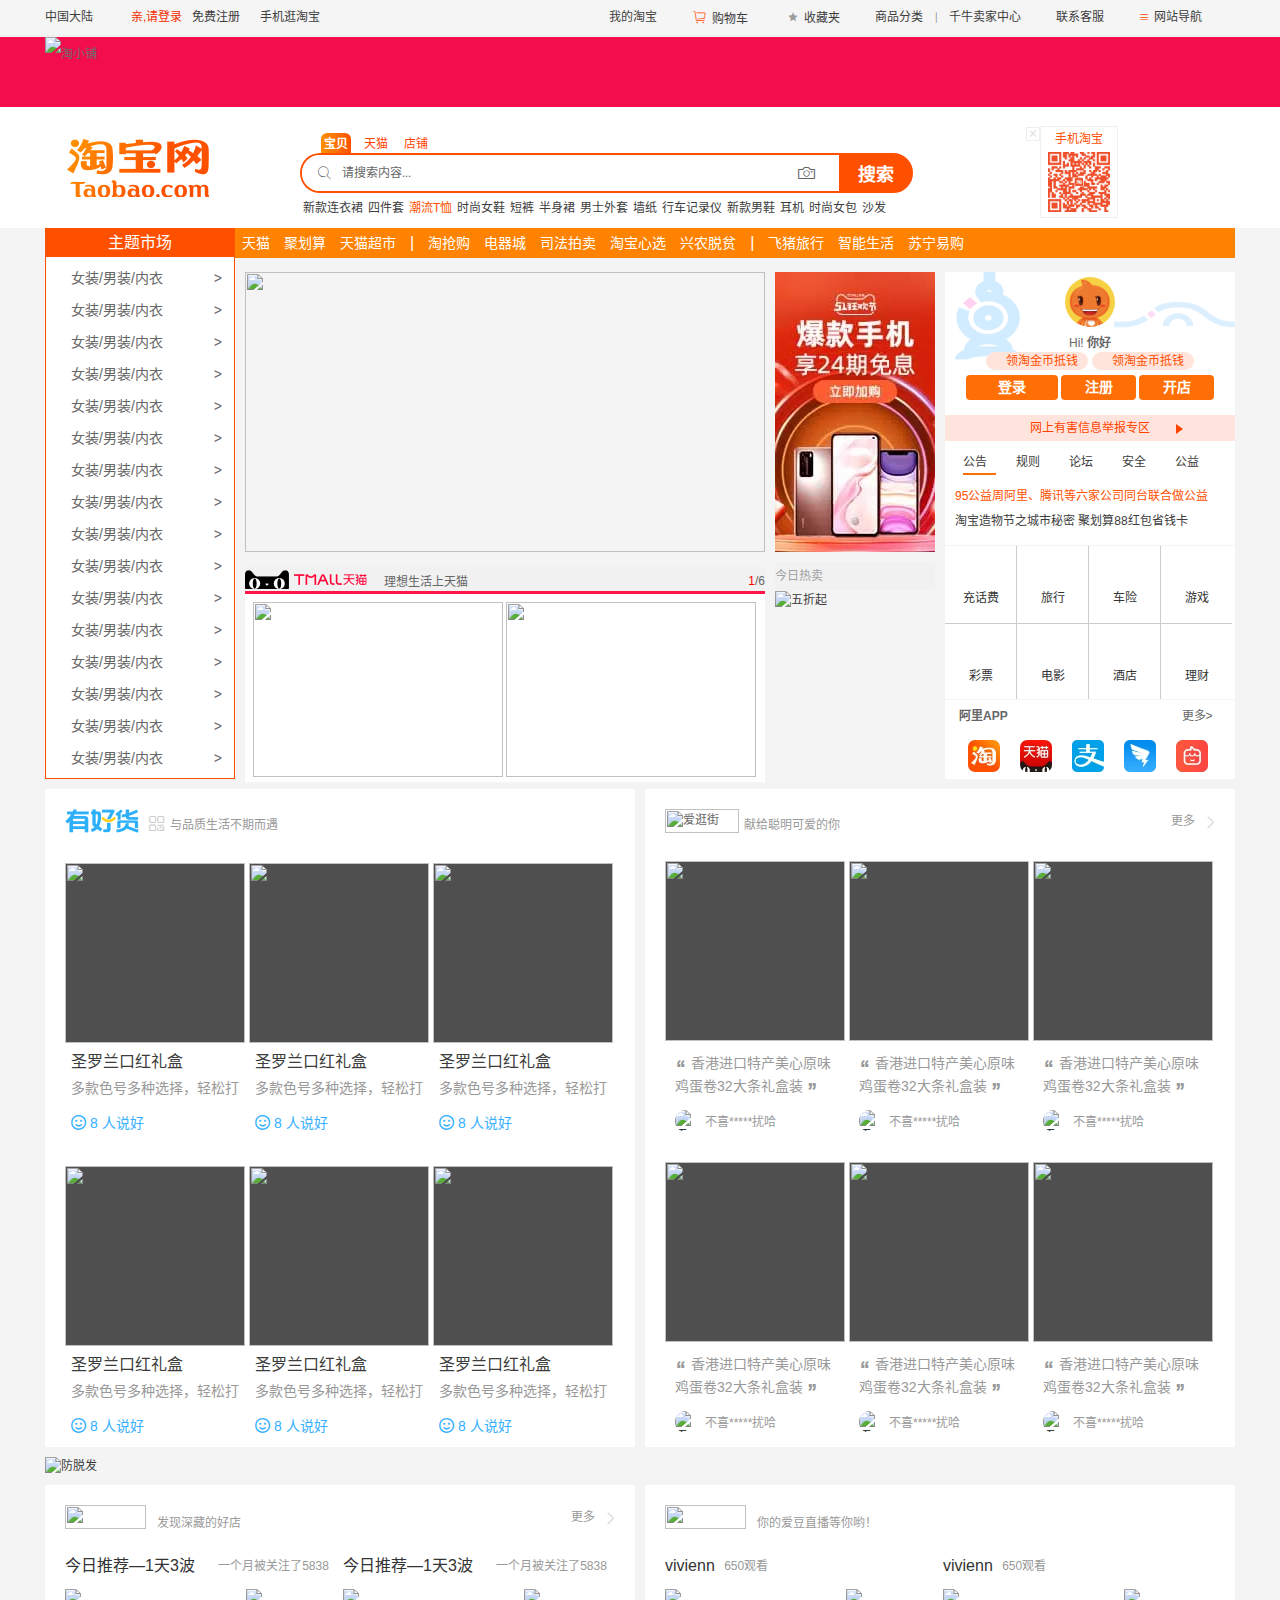
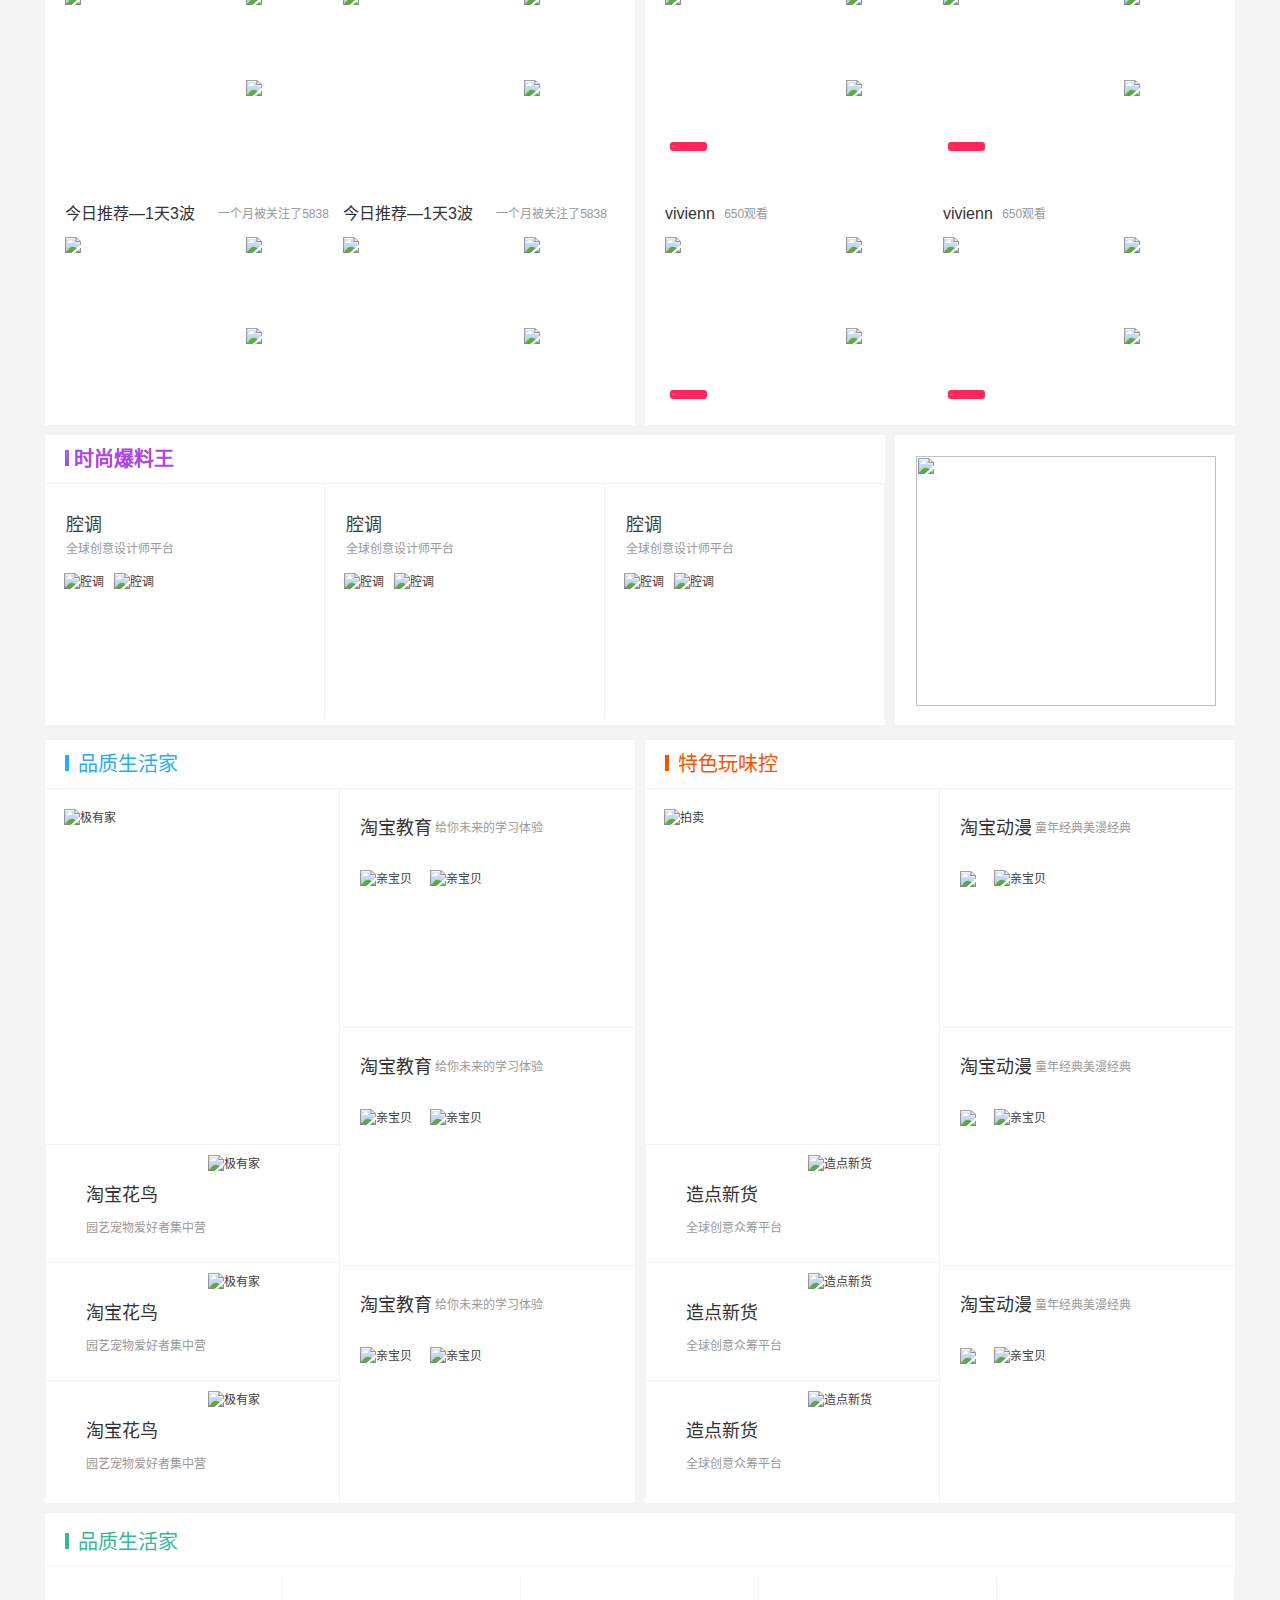
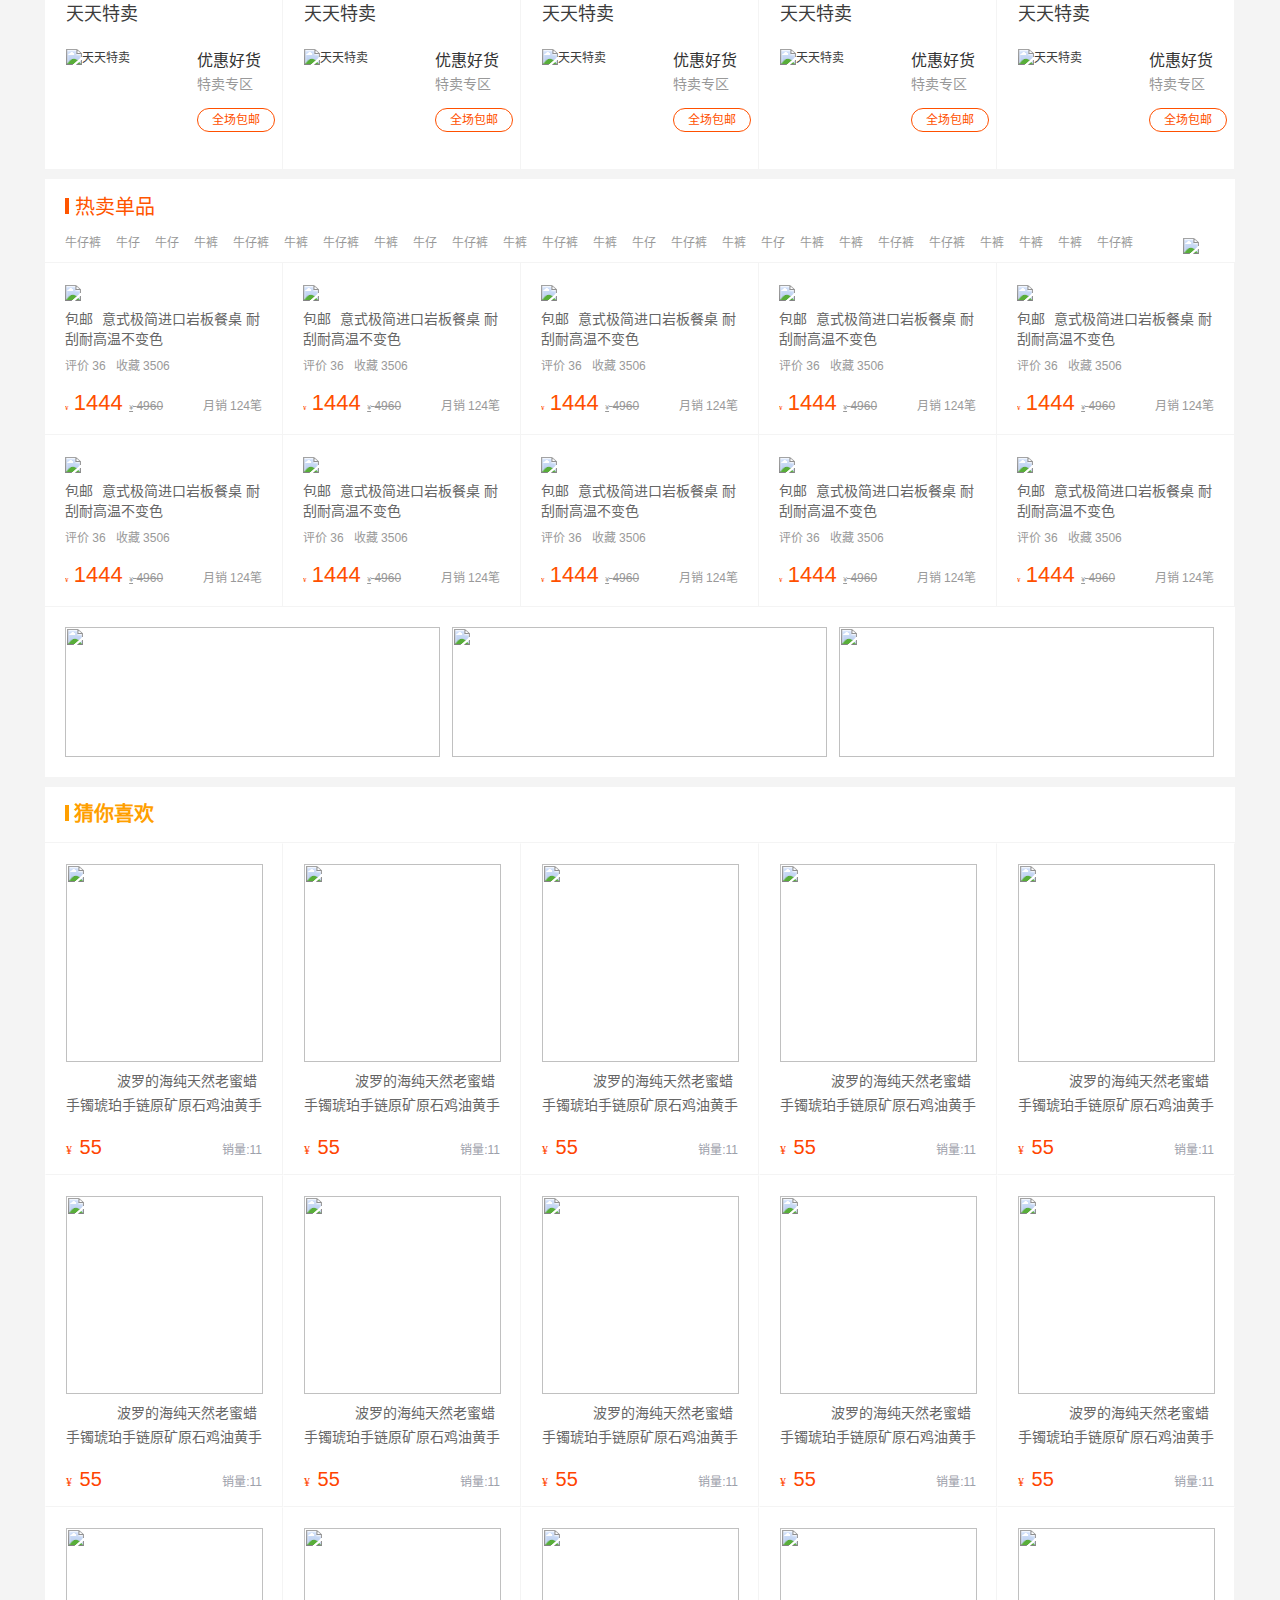
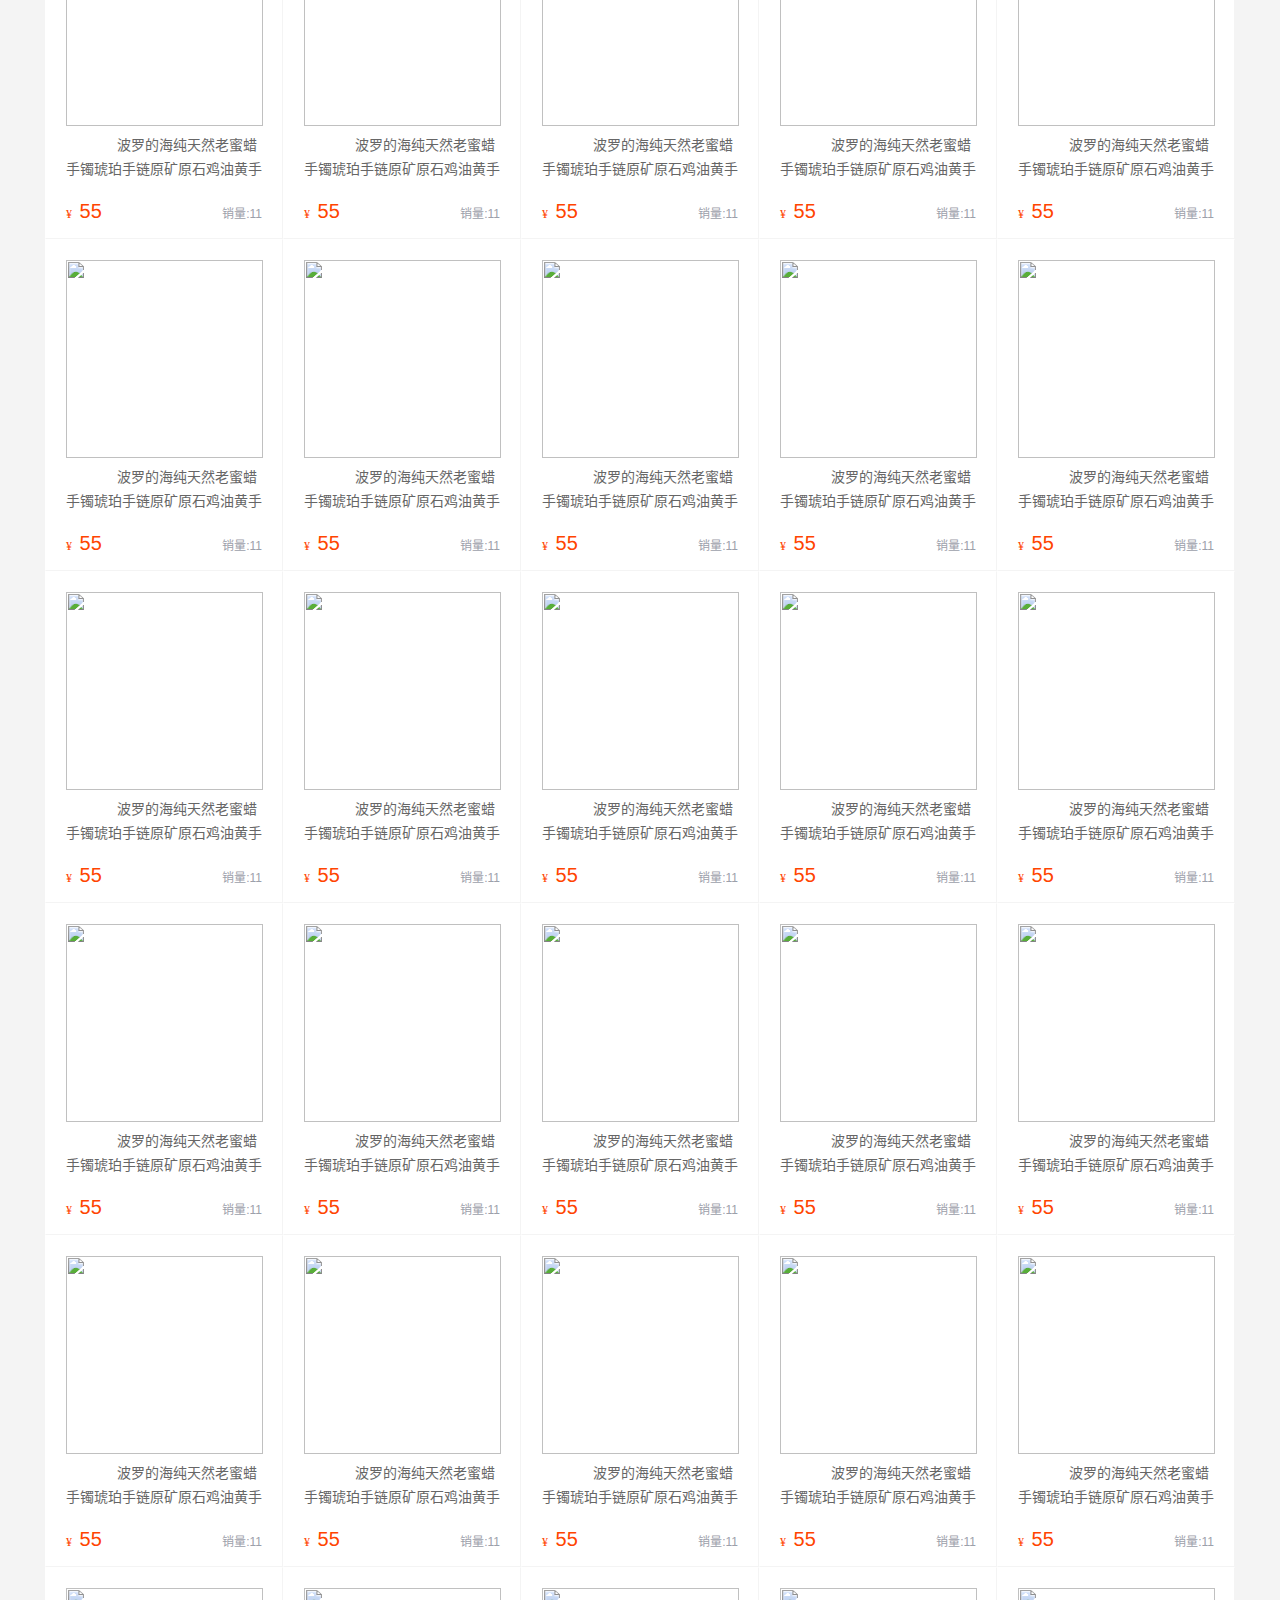
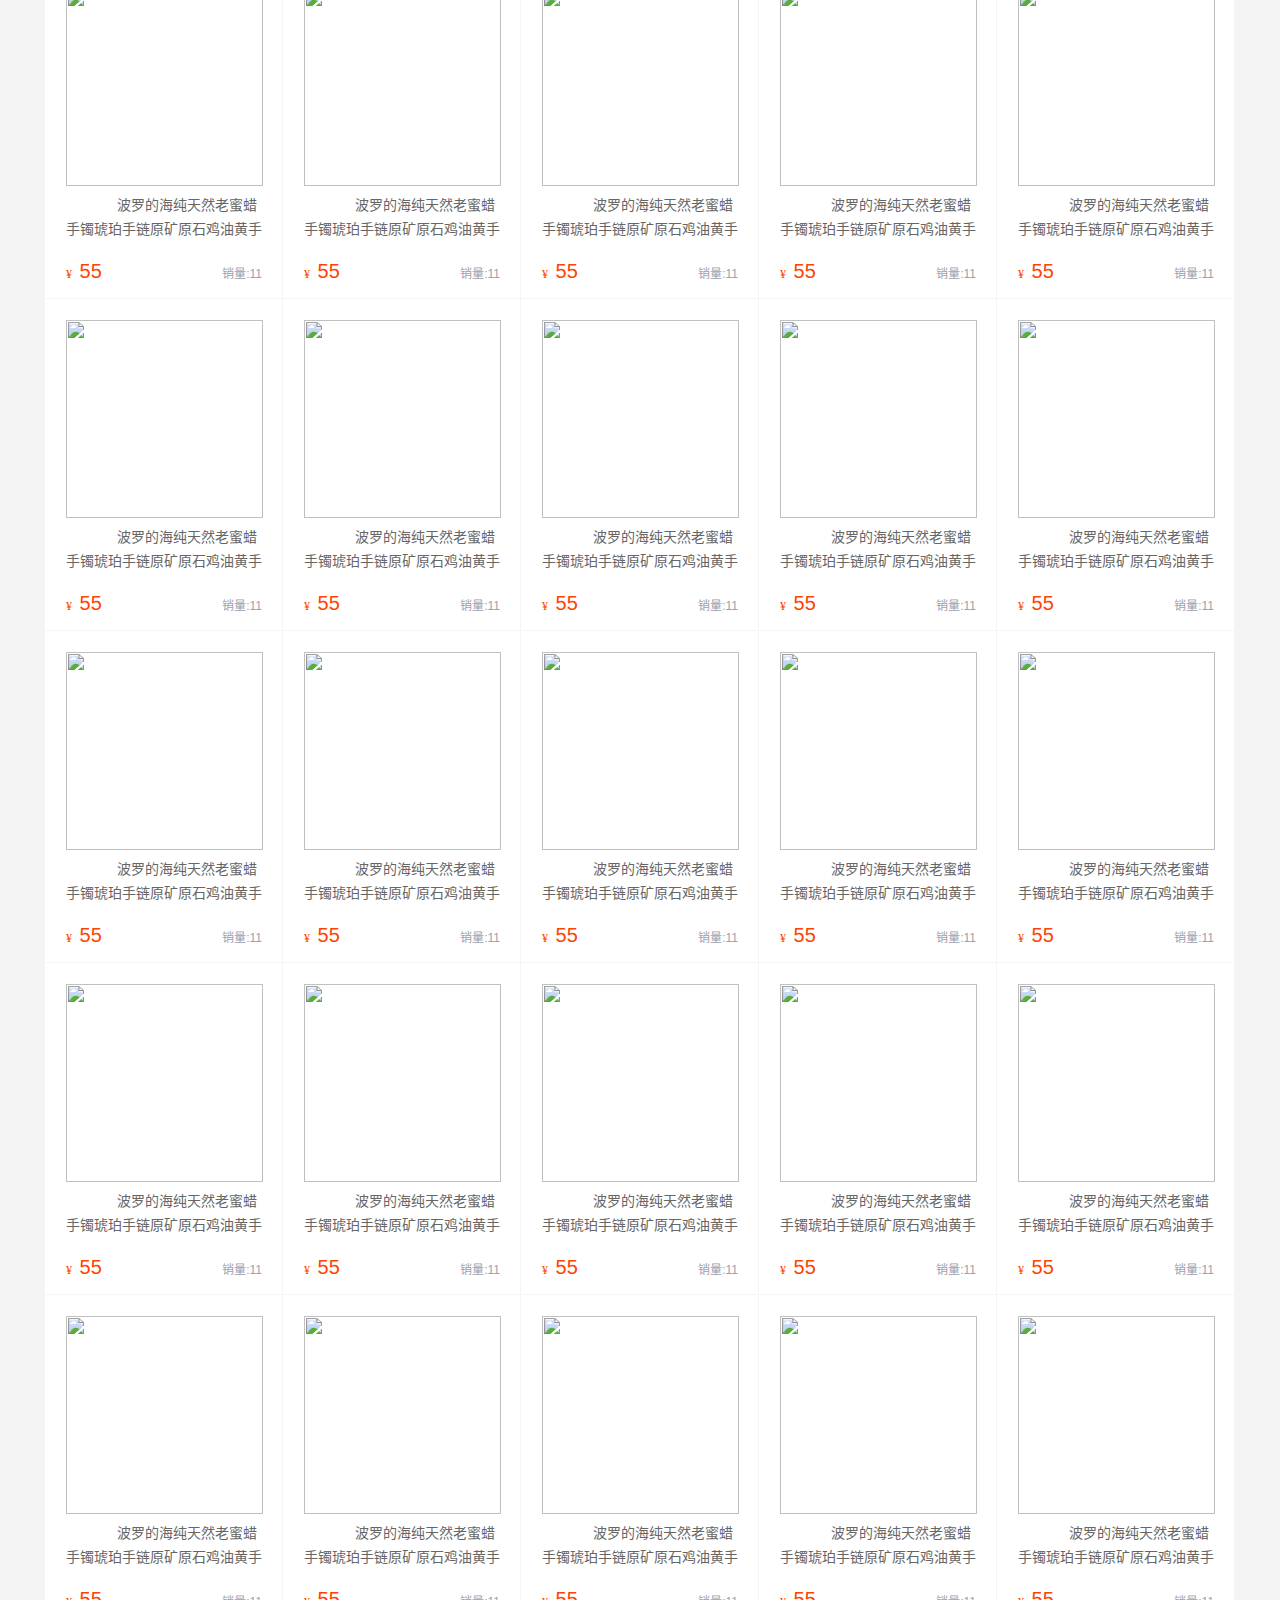
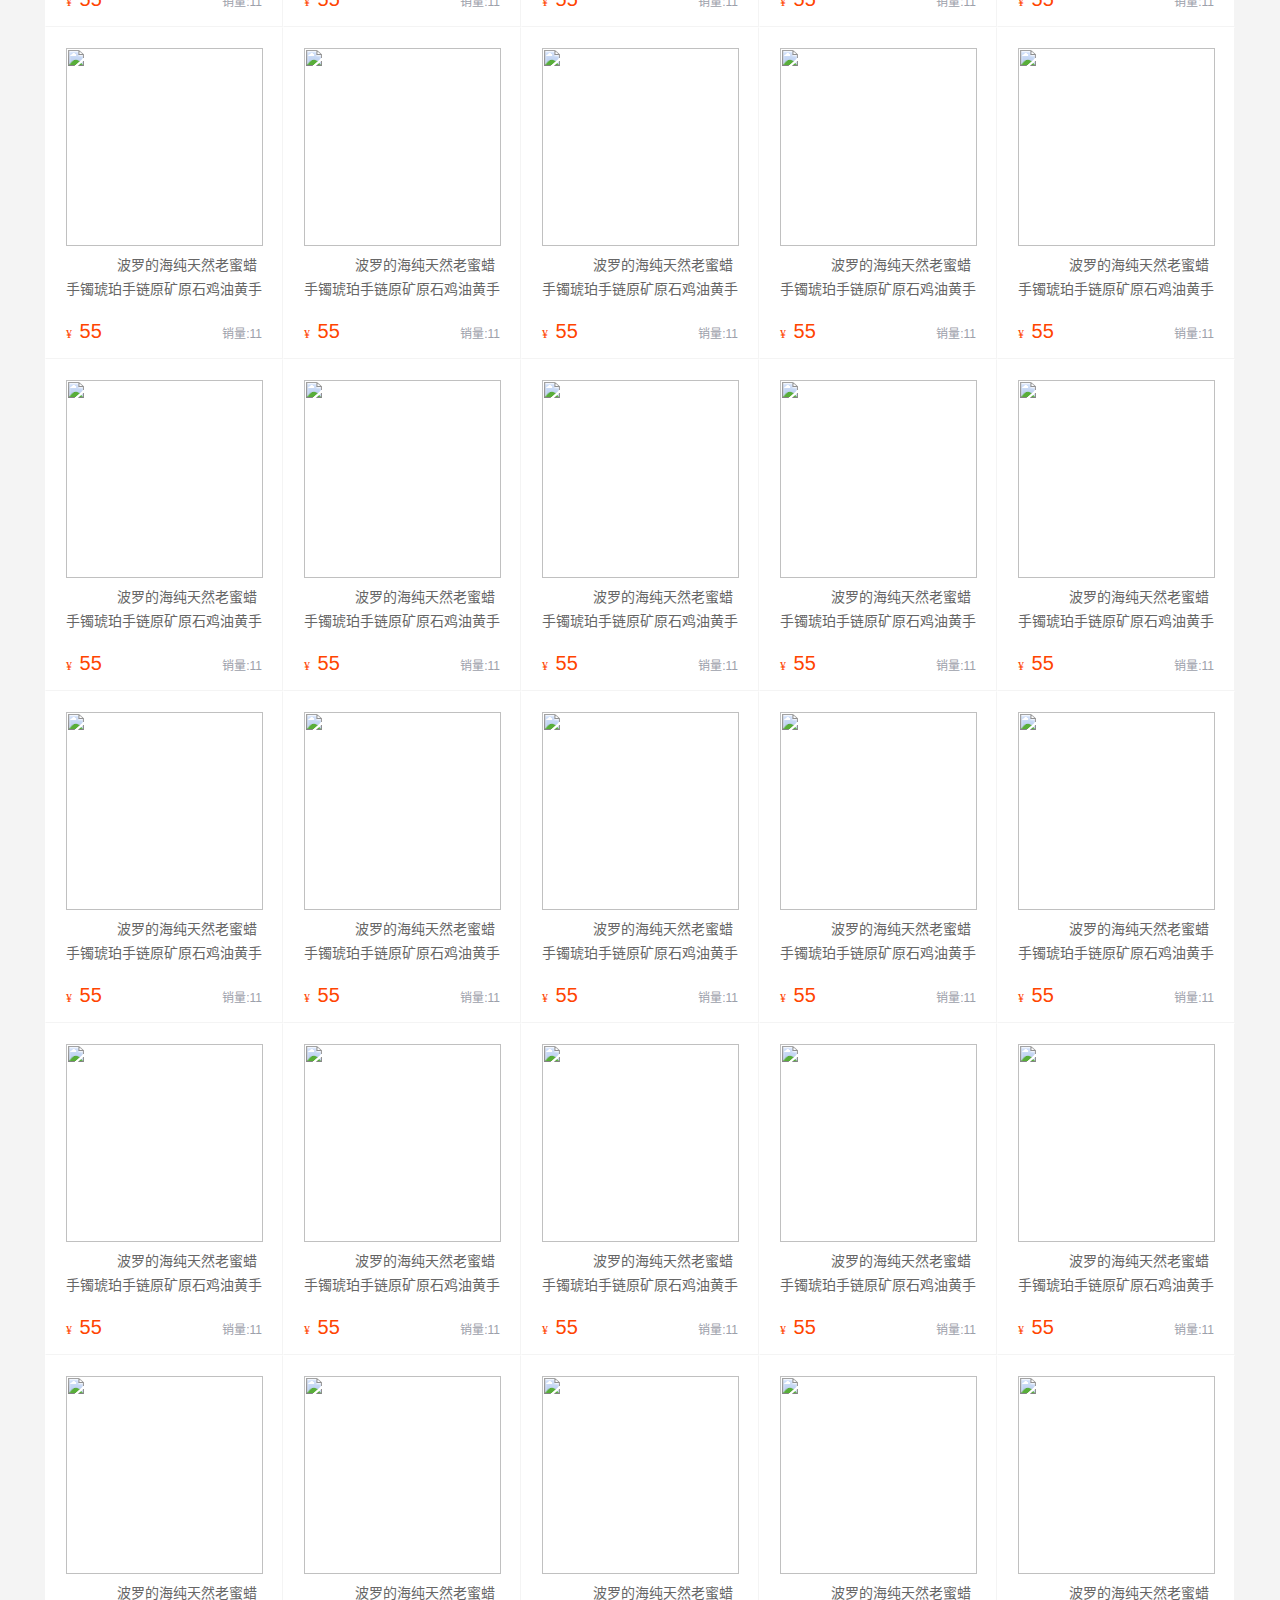
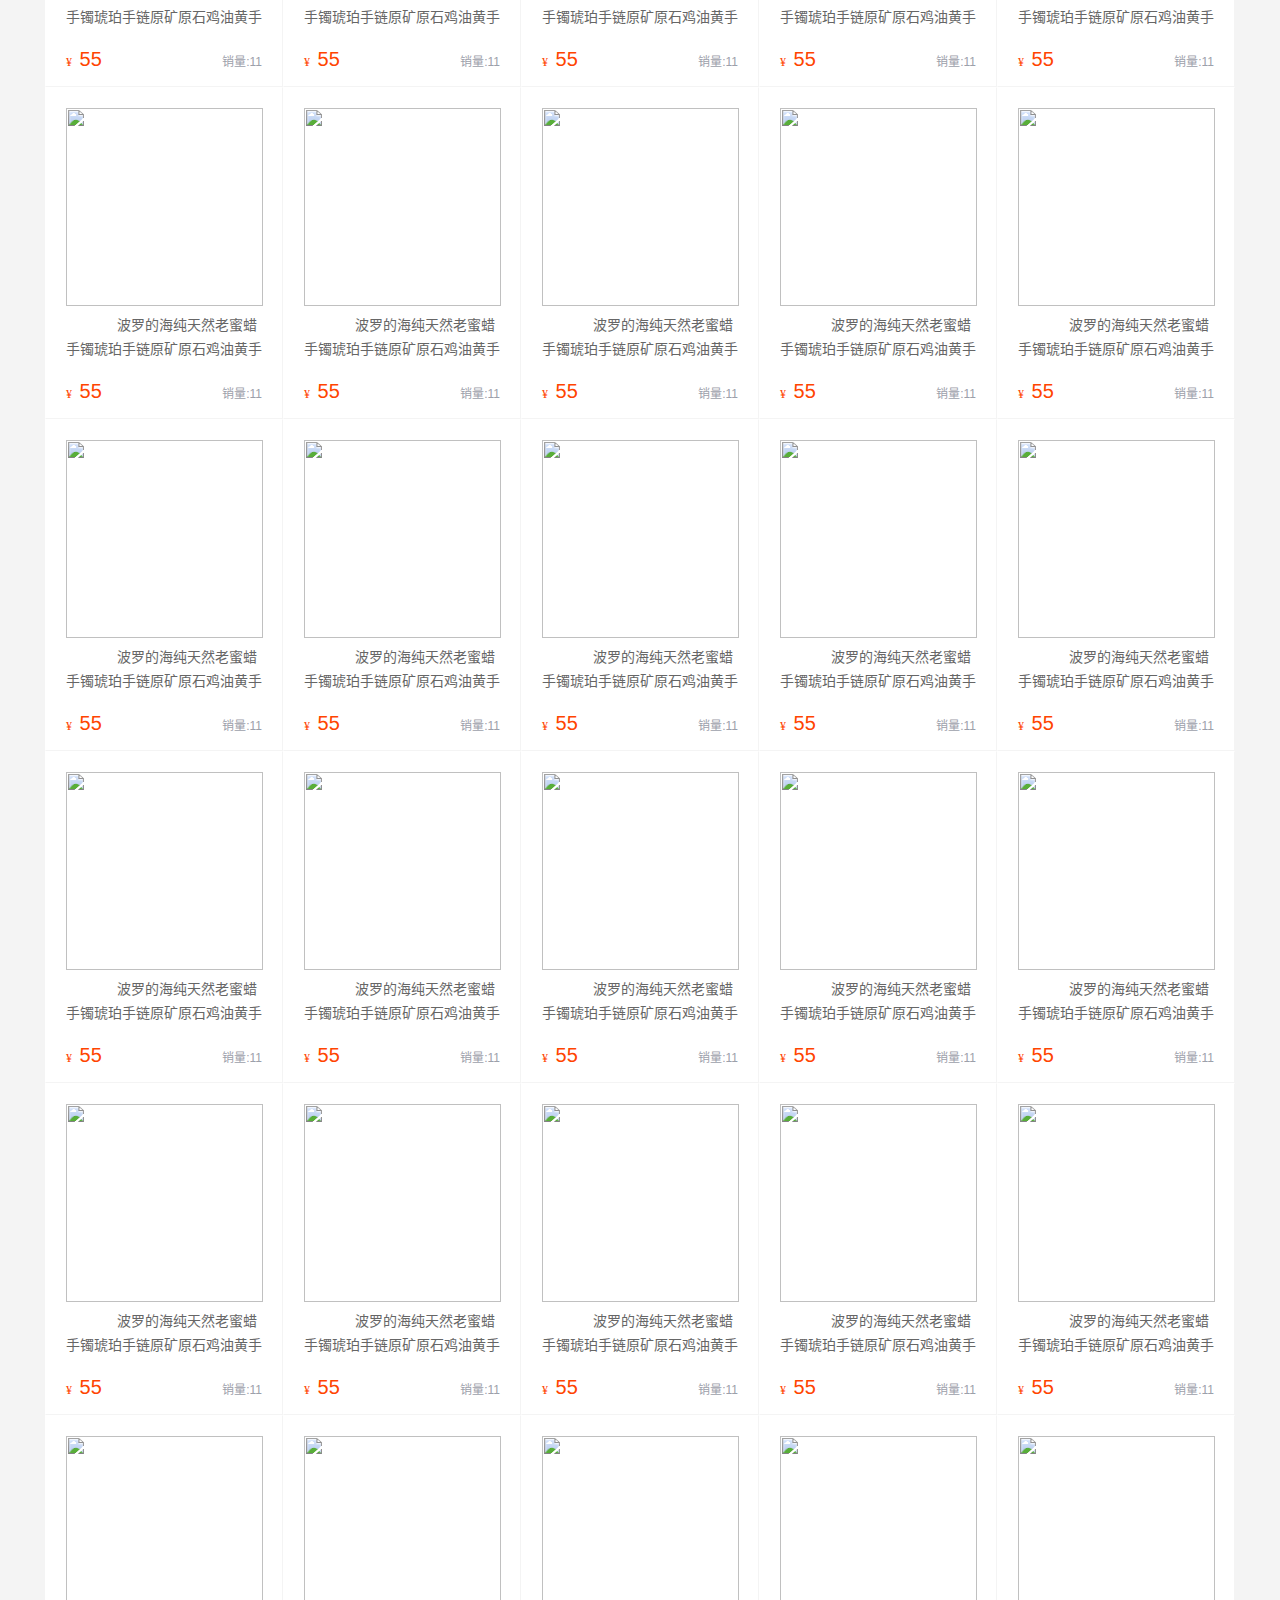
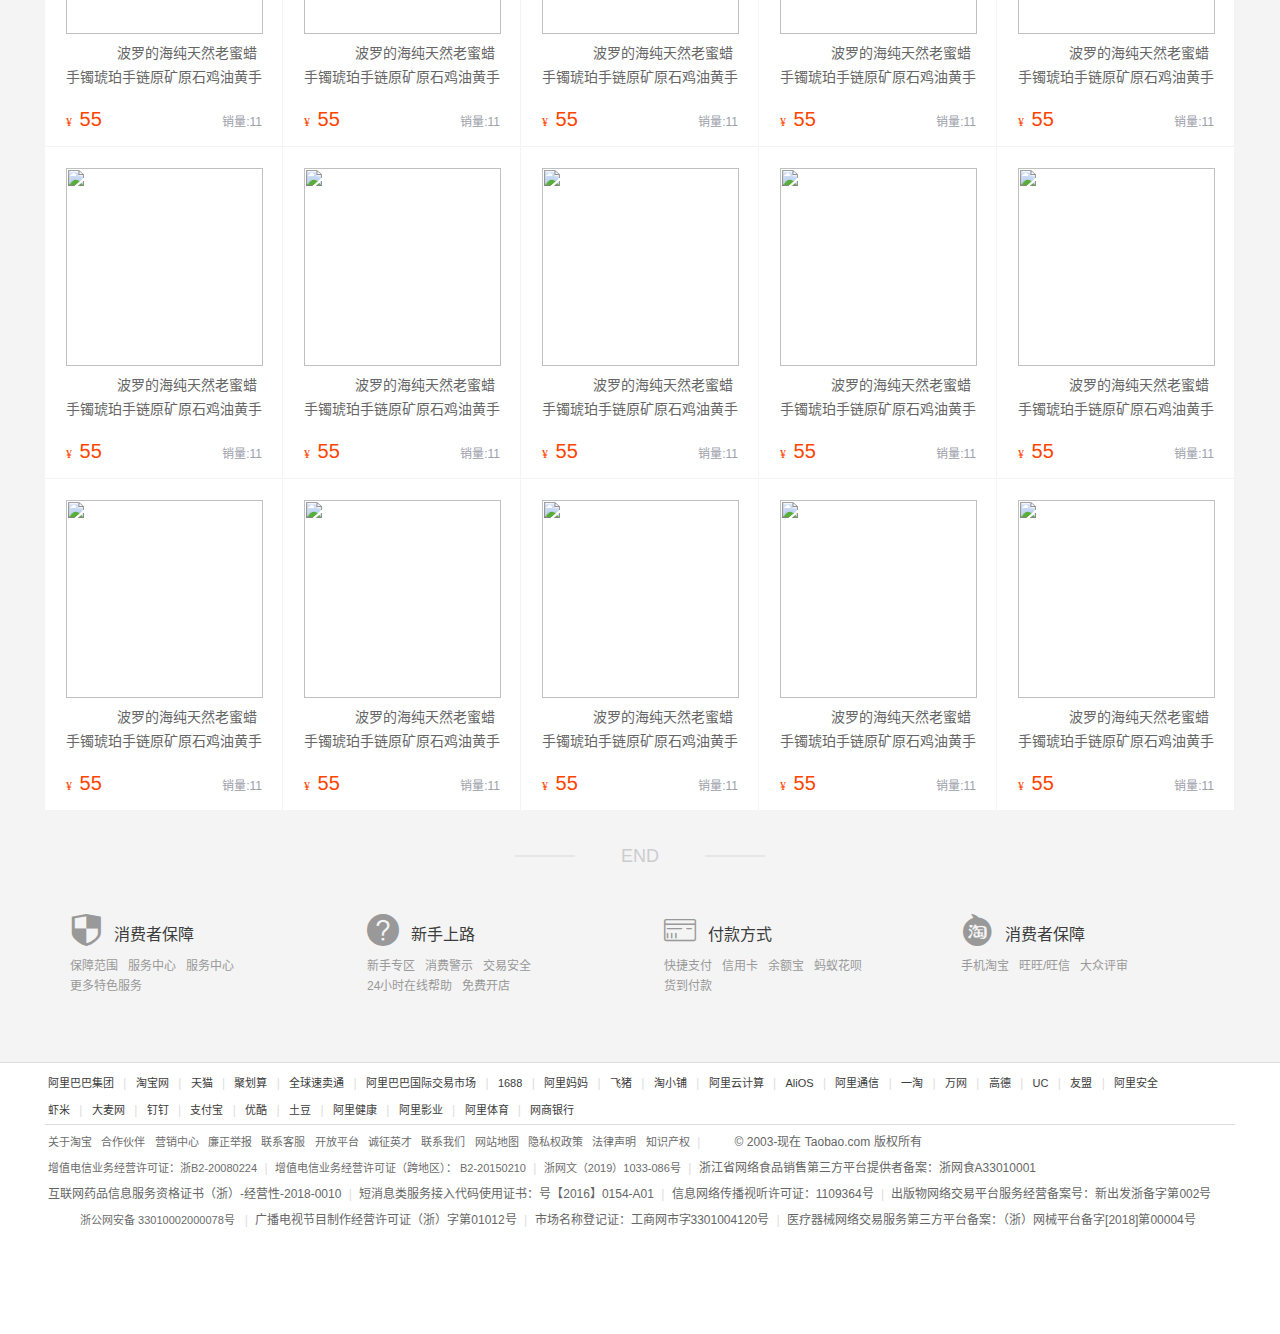
==== commit 7cdcbd34: "尾部完成" ====
--- a/index.html
+++ b/index.html
@@ -16,20 +16,20 @@
 		<div class="top clearfix">
 			<div class="site-nav w clearfix">
 				<ul class="site-nav-bd-l">
-					<li><span class="site-nav-region">中国大陆</span><div class="site-nav-arrow"><span class="iconfont site-nav-icon">&#xe60b;</span></div></li>
+					<li><span class="site-nav-region">中国大陆</span><div class="site-nav-arrow"><span class="iconfont site-nav-icon">&#xe60c;</span></div></li>
 					<li><div class="site-nav-sign"><a href="#" class="site-nav-sign-login">亲,请登录</a><a href="#" class="site-nav-sign-register">免费注册</a></div></li>
 					<li><a href="#">手机逛淘宝</a></li>
 				</ul>
 				<ul class="site-nav-bd-r">
-					<li><a href="#"><span class="iconfont site-navigation-logo">&#xe62b;</span><span class="site-navigation">网站导航</span><div class="site-nav-arrow"><span class="iconfont site-nav-icon">&#xe60b;</span></div></a></li>
-					<li><a href="#"><span class="site-navigation-service">联系客服</span><div class="site-nav-arrow"><span class="iconfont site-nav-icon">&#xe60b;</span></div></a></li>
-					<li><a href="#"><span>千牛卖家中心</span><div class="site-nav-arrow"><span class="iconfont site-nav-icon">&#xe60b;</span></div></a></li>
+					<li><a href="#"><span class="iconfont site-navigation-logo">&#xe62b;</span><span class="site-navigation">网站导航</span><div class="site-nav-arrow"><span class="iconfont site-nav-icon">&#xe60c;</span></div></a></li>
+					<li><a href="#"><span class="site-navigation-service">联系客服</span><div class="site-nav-arrow"><span class="iconfont site-nav-icon">&#xe60c;</span></div></a></li>
+					<li><a href="#"><span>千牛卖家中心</span><div class="site-nav-arrow"><span class="iconfont site-nav-icon">&#xe60c;</span></div></a></li>
 					<li><a href="#"><span class="iconfont site-vertical-curve">&#xe63a;</span></a></li>
 					<li><a href="#"><span class="site-navigation-goods-category">商品分类</span></a></li>
-					<li><a href="#"><span class="iconfont site-pentacle">&#xe623;</span><span>收藏夹</span><div class="site-nav-arrow"><span class="iconfont site-nav-icon">&#xe60b;</span></div></a></li>
+					<li><a href="#"><span class="iconfont site-pentacle">&#xe623;</span><span>收藏夹</span><div class="site-nav-arrow"><span class="iconfont site-nav-icon">&#xe60c;</span></div></a></li>
 					<li><a href="#"><span class="iconfont"></span></a></li>
-					<li><a href="#"><span ><span class="iconfont site-shopping-cart">&#xe601;</span>购物车</span><div class="site-nav-arrow"><span class="iconfont site-nav-icon">&#xe60b;</span></div></a></li>
-					<li><a href="#"><span>我的淘宝</span><div class="site-nav-arrow"><span class="iconfont site-nav-icon">&#xe60b;</span></div></a></li>
+					<li><a href="#"><span ><span class="iconfont site-shopping-cart">&#xe601;</span>购物车</span><div class="site-nav-arrow"><span class="iconfont site-nav-icon">&#xe60c;</span></div></a></li>
+					<li><a href="#"><span>我的淘宝</span><div class="site-nav-arrow"><span class="iconfont site-nav-icon">&#xe60c;</span></div></a></li>
 				</ul>
 			</div>
 			<div class="top-banner">
@@ -50,7 +50,7 @@
     						<div class="search">
     							<span class="iconfont search-ico">&#xe619;</span>
 								<input type="text" class="search-text" value="请搜索内容...">
-								<span class="iconfont  search-camera">&#xe60c;</span>
+								<span class="iconfont  search-camera">&#xe60d;</span>
 							</div>
 							<button class="search-btn">搜索</button>
     					</div>	
@@ -99,7 +99,7 @@
 		</ul>
 	</nav>
 	<main class="main w">
-		<div class="main-content">
+		<div class="main-content clearfix">
 			<div class="main-left">
 			<ul class="main-left-sidebar">
 				<li>
@@ -335,7 +335,7 @@
      	 	</div>		
 			</div>
 		</div>
-		<div class="recommend-good">
+		<div class="recommend-good clearfix">
 			<div class="high-quality-l">
 				<h3 class="high-quality-hd">
 					<img class="mlogo" src="images/mlogo.png" title="有好货">
@@ -529,11 +529,11 @@
 				</ul>
 			</div>
 		</div>
-		<div class="ad">
+		<div class="ad clearfix">
 
 			<a href="#"><img src="https://img.alicdn.com/simba/img/TB1j0hDuUY1gK0jSZFCSuwwqXXa.jpg" alt="防脱发" class=" ad-alopecia"></a>
 		</div>	
-		<div class="good-shop-live">
+		<div class="good-shop-live clearfix">
 			<div class="good-shop-l">
 				<div class="good-shop-hd">
 					<img src="https://img.alicdn.com/tfs/TB1_EXwb3oQMeJjy0FpXXcTxpXa-162-48.png" class="good-shop-logo">
@@ -729,7 +729,7 @@
 				</ul>
 		    </div>
 		</div>	
-		<div class="fashion">
+		<div class="fashion clearfix">
 			<div class="fashion-revelation-l">
 				<div class="fashion-revelation-l-hd">
 					<i class="vertical-line"></i>
@@ -792,7 +792,7 @@
 				</a>
 			</div>
 		</div>
-		<div class="quality-characteristics">
+		<div class="quality-characteristics clearfix">
 			<div class="quality-l">
 				<div class="quality-l-hd">
 					<i class="quality-vertical-line"></i>
@@ -978,7 +978,7 @@
 				</div>
 			</div>
 		</div>
-		<div class="economy">
+		<div class="economy clearfix">
 			<div class="economy-hd">
 				<i class="economy-hd-vertical-line"></i>
 				<span class="economy-hd-title">品质生活家</span>
@@ -1061,7 +1061,7 @@
 				</div>
 			</div>
 		</div>
-		<div class="hot-sales">
+		<div class="hot-sales clearfix">
 			<div class="hot-sales-hd clearfix">
 				<div class="hot-sales-hd-t">
 					<i class="hot-sales-hd-vertical-line"></i>
@@ -1430,8 +1430,2353 @@
 				</li>
 			</ul>
 		</div>
+		<div class="guess-like clearfix">
+			<div class="guess-like-hd">
+				<i class="guess-like-vertical-line"></i>
+				<span class="guess-like-hd-title">猜你喜欢</span>
+			</div>
+			<ul class="guess-like-bd clearfix">
+				<li>
+					<a href="#">
+						<img src="http://img.alicdn.com/bao/uploaded/i2/2275024826/TB2zmvOaKtTMeFjSZFOXXaTiVXa_!!2275024826.jpg_200x200q90.jpg_.webp" width="197" height="198">
+						<h4>
+							<img src="http://img.alicdn.com/tfs/TB1_zYrEbj1gK0jSZFuXXcrHpXa-109-36.png"  class="">波罗的海纯天然老蜜蜡手镯琥珀手链原矿原石鸡油黄手串手环女款
+						</h4>
+						<div class="guess-like-bd-content">
+							<span class="guess-like-bd-content-price">
+								<em>¥</em>
+								55
+							</span>
+							<span class="guess-like-bd-content-sales">
+								销量:11
+							</span>
+						</div>
+					</a>
+				</li>
+				<li>
+					<a href="#">
+						<img src="http://img.alicdn.com/bao/uploaded/i2/2275024826/TB2zmvOaKtTMeFjSZFOXXaTiVXa_!!2275024826.jpg_200x200q90.jpg_.webp" width="197" height="198">
+						<h4>
+							<img src="http://img.alicdn.com/tfs/TB1_zYrEbj1gK0jSZFuXXcrHpXa-109-36.png"  class="">波罗的海纯天然老蜜蜡手镯琥珀手链原矿原石鸡油黄手串手环女款
+						</h4>
+						<div class="guess-like-bd-content">
+							<span class="guess-like-bd-content-price">
+								<em>¥</em>
+								55
+							</span>
+							<span class="guess-like-bd-content-sales">
+								销量:11
+							</span>
+						</div>
+					</a>
+				</li>
+				<li>
+					<a href="#">
+						<img src="http://img.alicdn.com/bao/uploaded/i2/2275024826/TB2zmvOaKtTMeFjSZFOXXaTiVXa_!!2275024826.jpg_200x200q90.jpg_.webp" width="197" height="198">
+						<h4>
+							<img src="http://img.alicdn.com/tfs/TB1_zYrEbj1gK0jSZFuXXcrHpXa-109-36.png"  class="">波罗的海纯天然老蜜蜡手镯琥珀手链原矿原石鸡油黄手串手环女款
+						</h4>
+						<div class="guess-like-bd-content">
+							<span class="guess-like-bd-content-price">
+								<em>¥</em>
+								55
+							</span>
+							<span class="guess-like-bd-content-sales">
+								销量:11
+							</span>
+						</div>
+					</a>
+				</li>
+				<li>
+					<a href="#">
+						<img src="http://img.alicdn.com/bao/uploaded/i2/2275024826/TB2zmvOaKtTMeFjSZFOXXaTiVXa_!!2275024826.jpg_200x200q90.jpg_.webp" width="197" height="198">
+						<h4>
+							<img src="http://img.alicdn.com/tfs/TB1_zYrEbj1gK0jSZFuXXcrHpXa-109-36.png"  class="">波罗的海纯天然老蜜蜡手镯琥珀手链原矿原石鸡油黄手串手环女款
+						</h4>
+						<div class="guess-like-bd-content">
+							<span class="guess-like-bd-content-price">
+								<em>¥</em>
+								55
+							</span>
+							<span class="guess-like-bd-content-sales">
+								销量:11
+							</span>
+						</div>
+					</a>
+				</li>
+				<li>
+					<a href="#">
+						<img src="http://img.alicdn.com/bao/uploaded/i2/2275024826/TB2zmvOaKtTMeFjSZFOXXaTiVXa_!!2275024826.jpg_200x200q90.jpg_.webp" width="197" height="198">
+						<h4>
+							<img src="http://img.alicdn.com/tfs/TB1_zYrEbj1gK0jSZFuXXcrHpXa-109-36.png"  class="">波罗的海纯天然老蜜蜡手镯琥珀手链原矿原石鸡油黄手串手环女款
+						</h4>
+						<div class="guess-like-bd-content">
+							<span class="guess-like-bd-content-price">
+								<em>¥</em>
+								55
+							</span>
+							<span class="guess-like-bd-content-sales">
+								销量:11
+							</span>
+						</div>
+					</a>
+				</li>
+				<li>
+					<a href="#">
+						<img src="http://img.alicdn.com/bao/uploaded/i2/2275024826/TB2zmvOaKtTMeFjSZFOXXaTiVXa_!!2275024826.jpg_200x200q90.jpg_.webp" width="197" height="198">
+						<h4>
+							<img src="http://img.alicdn.com/tfs/TB1_zYrEbj1gK0jSZFuXXcrHpXa-109-36.png"  class="">波罗的海纯天然老蜜蜡手镯琥珀手链原矿原石鸡油黄手串手环女款
+						</h4>
+						<div class="guess-like-bd-content">
+							<span class="guess-like-bd-content-price">
+								<em>¥</em>
+								55
+							</span>
+							<span class="guess-like-bd-content-sales">
+								销量:11
+							</span>
+						</div>
+					</a>
+				</li>
+				<li>
+					<a href="#">
+						<img src="http://img.alicdn.com/bao/uploaded/i2/2275024826/TB2zmvOaKtTMeFjSZFOXXaTiVXa_!!2275024826.jpg_200x200q90.jpg_.webp" width="197" height="198">
+						<h4>
+							<img src="http://img.alicdn.com/tfs/TB1_zYrEbj1gK0jSZFuXXcrHpXa-109-36.png"  class="">波罗的海纯天然老蜜蜡手镯琥珀手链原矿原石鸡油黄手串手环女款
+						</h4>
+						<div class="guess-like-bd-content">
+							<span class="guess-like-bd-content-price">
+								<em>¥</em>
+								55
+							</span>
+							<span class="guess-like-bd-content-sales">
+								销量:11
+							</span>
+						</div>
+					</a>
+				</li>
+				<li>
+					<a href="#">
+						<img src="http://img.alicdn.com/bao/uploaded/i2/2275024826/TB2zmvOaKtTMeFjSZFOXXaTiVXa_!!2275024826.jpg_200x200q90.jpg_.webp" width="197" height="198">
+						<h4>
+							<img src="http://img.alicdn.com/tfs/TB1_zYrEbj1gK0jSZFuXXcrHpXa-109-36.png"  class="">波罗的海纯天然老蜜蜡手镯琥珀手链原矿原石鸡油黄手串手环女款
+						</h4>
+						<div class="guess-like-bd-content">
+							<span class="guess-like-bd-content-price">
+								<em>¥</em>
+								55
+							</span>
+							<span class="guess-like-bd-content-sales">
+								销量:11
+							</span>
+						</div>
+					</a>
+				</li>
+				<li>
+					<a href="#">
+						<img src="http://img.alicdn.com/bao/uploaded/i2/2275024826/TB2zmvOaKtTMeFjSZFOXXaTiVXa_!!2275024826.jpg_200x200q90.jpg_.webp" width="197" height="198">
+						<h4>
+							<img src="http://img.alicdn.com/tfs/TB1_zYrEbj1gK0jSZFuXXcrHpXa-109-36.png"  class="">波罗的海纯天然老蜜蜡手镯琥珀手链原矿原石鸡油黄手串手环女款
+						</h4>
+						<div class="guess-like-bd-content">
+							<span class="guess-like-bd-content-price">
+								<em>¥</em>
+								55
+							</span>
+							<span class="guess-like-bd-content-sales">
+								销量:11
+							</span>
+						</div>
+					</a>
+				</li>
+				<li>
+					<a href="#">
+						<img src="http://img.alicdn.com/bao/uploaded/i2/2275024826/TB2zmvOaKtTMeFjSZFOXXaTiVXa_!!2275024826.jpg_200x200q90.jpg_.webp" width="197" height="198">
+						<h4>
+							<img src="http://img.alicdn.com/tfs/TB1_zYrEbj1gK0jSZFuXXcrHpXa-109-36.png"  class="">波罗的海纯天然老蜜蜡手镯琥珀手链原矿原石鸡油黄手串手环女款
+						</h4>
+						<div class="guess-like-bd-content">
+							<span class="guess-like-bd-content-price">
+								<em>¥</em>
+								55
+							</span>
+							<span class="guess-like-bd-content-sales">
+								销量:11
+							</span>
+						</div>
+					</a>
+				</li>
+				<li>
+					<a href="#">
+						<img src="http://img.alicdn.com/bao/uploaded/i2/2275024826/TB2zmvOaKtTMeFjSZFOXXaTiVXa_!!2275024826.jpg_200x200q90.jpg_.webp" width="197" height="198">
+						<h4>
+							<img src="http://img.alicdn.com/tfs/TB1_zYrEbj1gK0jSZFuXXcrHpXa-109-36.png"  class="">波罗的海纯天然老蜜蜡手镯琥珀手链原矿原石鸡油黄手串手环女款
+						</h4>
+						<div class="guess-like-bd-content">
+							<span class="guess-like-bd-content-price">
+								<em>¥</em>
+								55
+							</span>
+							<span class="guess-like-bd-content-sales">
+								销量:11
+							</span>
+						</div>
+					</a>
+				</li>
+				<li>
+					<a href="#">
+						<img src="http://img.alicdn.com/bao/uploaded/i2/2275024826/TB2zmvOaKtTMeFjSZFOXXaTiVXa_!!2275024826.jpg_200x200q90.jpg_.webp" width="197" height="198">
+						<h4>
+							<img src="http://img.alicdn.com/tfs/TB1_zYrEbj1gK0jSZFuXXcrHpXa-109-36.png"  class="">波罗的海纯天然老蜜蜡手镯琥珀手链原矿原石鸡油黄手串手环女款
+						</h4>
+						<div class="guess-like-bd-content">
+							<span class="guess-like-bd-content-price">
+								<em>¥</em>
+								55
+							</span>
+							<span class="guess-like-bd-content-sales">
+								销量:11
+							</span>
+						</div>
+					</a>
+				</li>
+				<li>
+					<a href="#">
+						<img src="http://img.alicdn.com/bao/uploaded/i2/2275024826/TB2zmvOaKtTMeFjSZFOXXaTiVXa_!!2275024826.jpg_200x200q90.jpg_.webp" width="197" height="198">
+						<h4>
+							<img src="http://img.alicdn.com/tfs/TB1_zYrEbj1gK0jSZFuXXcrHpXa-109-36.png"  class="">波罗的海纯天然老蜜蜡手镯琥珀手链原矿原石鸡油黄手串手环女款
+						</h4>
+						<div class="guess-like-bd-content">
+							<span class="guess-like-bd-content-price">
+								<em>¥</em>
+								55
+							</span>
+							<span class="guess-like-bd-content-sales">
+								销量:11
+							</span>
+						</div>
+					</a>
+				</li>
+				<li>
+					<a href="#">
+						<img src="http://img.alicdn.com/bao/uploaded/i2/2275024826/TB2zmvOaKtTMeFjSZFOXXaTiVXa_!!2275024826.jpg_200x200q90.jpg_.webp" width="197" height="198">
+						<h4>
+							<img src="http://img.alicdn.com/tfs/TB1_zYrEbj1gK0jSZFuXXcrHpXa-109-36.png"  class="">波罗的海纯天然老蜜蜡手镯琥珀手链原矿原石鸡油黄手串手环女款
+						</h4>
+						<div class="guess-like-bd-content">
+							<span class="guess-like-bd-content-price">
+								<em>¥</em>
+								55
+							</span>
+							<span class="guess-like-bd-content-sales">
+								销量:11
+							</span>
+						</div>
+					</a>
+				</li>
+				<li>
+					<a href="#">
+						<img src="http://img.alicdn.com/bao/uploaded/i2/2275024826/TB2zmvOaKtTMeFjSZFOXXaTiVXa_!!2275024826.jpg_200x200q90.jpg_.webp" width="197" height="198">
+						<h4>
+							<img src="http://img.alicdn.com/tfs/TB1_zYrEbj1gK0jSZFuXXcrHpXa-109-36.png"  class="">波罗的海纯天然老蜜蜡手镯琥珀手链原矿原石鸡油黄手串手环女款
+						</h4>
+						<div class="guess-like-bd-content">
+							<span class="guess-like-bd-content-price">
+								<em>¥</em>
+								55
+							</span>
+							<span class="guess-like-bd-content-sales">
+								销量:11
+							</span>
+						</div>
+					</a>
+				</li>
+				<li>
+					<a href="#">
+						<img src="http://img.alicdn.com/bao/uploaded/i2/2275024826/TB2zmvOaKtTMeFjSZFOXXaTiVXa_!!2275024826.jpg_200x200q90.jpg_.webp" width="197" height="198">
+						<h4>
+							<img src="http://img.alicdn.com/tfs/TB1_zYrEbj1gK0jSZFuXXcrHpXa-109-36.png"  class="">波罗的海纯天然老蜜蜡手镯琥珀手链原矿原石鸡油黄手串手环女款
+						</h4>
+						<div class="guess-like-bd-content">
+							<span class="guess-like-bd-content-price">
+								<em>¥</em>
+								55
+							</span>
+							<span class="guess-like-bd-content-sales">
+								销量:11
+							</span>
+						</div>
+					</a>
+				</li>
+				<li>
+					<a href="#">
+						<img src="http://img.alicdn.com/bao/uploaded/i2/2275024826/TB2zmvOaKtTMeFjSZFOXXaTiVXa_!!2275024826.jpg_200x200q90.jpg_.webp" width="197" height="198">
+						<h4>
+							<img src="http://img.alicdn.com/tfs/TB1_zYrEbj1gK0jSZFuXXcrHpXa-109-36.png"  class="">波罗的海纯天然老蜜蜡手镯琥珀手链原矿原石鸡油黄手串手环女款
+						</h4>
+						<div class="guess-like-bd-content">
+							<span class="guess-like-bd-content-price">
+								<em>¥</em>
+								55
+							</span>
+							<span class="guess-like-bd-content-sales">
+								销量:11
+							</span>
+						</div>
+					</a>
+				</li>
+				<li>
+					<a href="#">
+						<img src="http://img.alicdn.com/bao/uploaded/i2/2275024826/TB2zmvOaKtTMeFjSZFOXXaTiVXa_!!2275024826.jpg_200x200q90.jpg_.webp" width="197" height="198">
+						<h4>
+							<img src="http://img.alicdn.com/tfs/TB1_zYrEbj1gK0jSZFuXXcrHpXa-109-36.png"  class="">波罗的海纯天然老蜜蜡手镯琥珀手链原矿原石鸡油黄手串手环女款
+						</h4>
+						<div class="guess-like-bd-content">
+							<span class="guess-like-bd-content-price">
+								<em>¥</em>
+								55
+							</span>
+							<span class="guess-like-bd-content-sales">
+								销量:11
+							</span>
+						</div>
+					</a>
+				</li>
+				<li>
+					<a href="#">
+						<img src="http://img.alicdn.com/bao/uploaded/i2/2275024826/TB2zmvOaKtTMeFjSZFOXXaTiVXa_!!2275024826.jpg_200x200q90.jpg_.webp" width="197" height="198">
+						<h4>
+							<img src="http://img.alicdn.com/tfs/TB1_zYrEbj1gK0jSZFuXXcrHpXa-109-36.png"  class="">波罗的海纯天然老蜜蜡手镯琥珀手链原矿原石鸡油黄手串手环女款
+						</h4>
+						<div class="guess-like-bd-content">
+							<span class="guess-like-bd-content-price">
+								<em>¥</em>
+								55
+							</span>
+							<span class="guess-like-bd-content-sales">
+								销量:11
+							</span>
+						</div>
+					</a>
+				</li>
+				<li>
+					<a href="#">
+						<img src="http://img.alicdn.com/bao/uploaded/i2/2275024826/TB2zmvOaKtTMeFjSZFOXXaTiVXa_!!2275024826.jpg_200x200q90.jpg_.webp" width="197" height="198">
+						<h4>
+							<img src="http://img.alicdn.com/tfs/TB1_zYrEbj1gK0jSZFuXXcrHpXa-109-36.png"  class="">波罗的海纯天然老蜜蜡手镯琥珀手链原矿原石鸡油黄手串手环女款
+						</h4>
+						<div class="guess-like-bd-content">
+							<span class="guess-like-bd-content-price">
+								<em>¥</em>
+								55
+							</span>
+							<span class="guess-like-bd-content-sales">
+								销量:11
+							</span>
+						</div>
+					</a>
+				</li>
+				<li>
+					<a href="#">
+						<img src="http://img.alicdn.com/bao/uploaded/i2/2275024826/TB2zmvOaKtTMeFjSZFOXXaTiVXa_!!2275024826.jpg_200x200q90.jpg_.webp" width="197" height="198">
+						<h4>
+							<img src="http://img.alicdn.com/tfs/TB1_zYrEbj1gK0jSZFuXXcrHpXa-109-36.png"  class="">波罗的海纯天然老蜜蜡手镯琥珀手链原矿原石鸡油黄手串手环女款
+						</h4>
+						<div class="guess-like-bd-content">
+							<span class="guess-like-bd-content-price">
+								<em>¥</em>
+								55
+							</span>
+							<span class="guess-like-bd-content-sales">
+								销量:11
+							</span>
+						</div>
+					</a>
+				</li>
+				<li>
+					<a href="#">
+						<img src="http://img.alicdn.com/bao/uploaded/i2/2275024826/TB2zmvOaKtTMeFjSZFOXXaTiVXa_!!2275024826.jpg_200x200q90.jpg_.webp" width="197" height="198">
+						<h4>
+							<img src="http://img.alicdn.com/tfs/TB1_zYrEbj1gK0jSZFuXXcrHpXa-109-36.png"  class="">波罗的海纯天然老蜜蜡手镯琥珀手链原矿原石鸡油黄手串手环女款
+						</h4>
+						<div class="guess-like-bd-content">
+							<span class="guess-like-bd-content-price">
+								<em>¥</em>
+								55
+							</span>
+							<span class="guess-like-bd-content-sales">
+								销量:11
+							</span>
+						</div>
+					</a>
+				</li>
+				<li>
+					<a href="#">
+						<img src="http://img.alicdn.com/bao/uploaded/i2/2275024826/TB2zmvOaKtTMeFjSZFOXXaTiVXa_!!2275024826.jpg_200x200q90.jpg_.webp" width="197" height="198">
+						<h4>
+							<img src="http://img.alicdn.com/tfs/TB1_zYrEbj1gK0jSZFuXXcrHpXa-109-36.png"  class="">波罗的海纯天然老蜜蜡手镯琥珀手链原矿原石鸡油黄手串手环女款
+						</h4>
+						<div class="guess-like-bd-content">
+							<span class="guess-like-bd-content-price">
+								<em>¥</em>
+								55
+							</span>
+							<span class="guess-like-bd-content-sales">
+								销量:11
+							</span>
+						</div>
+					</a>
+				</li>
+				<li>
+					<a href="#">
+						<img src="http://img.alicdn.com/bao/uploaded/i2/2275024826/TB2zmvOaKtTMeFjSZFOXXaTiVXa_!!2275024826.jpg_200x200q90.jpg_.webp" width="197" height="198">
+						<h4>
+							<img src="http://img.alicdn.com/tfs/TB1_zYrEbj1gK0jSZFuXXcrHpXa-109-36.png"  class="">波罗的海纯天然老蜜蜡手镯琥珀手链原矿原石鸡油黄手串手环女款
+						</h4>
+						<div class="guess-like-bd-content">
+							<span class="guess-like-bd-content-price">
+								<em>¥</em>
+								55
+							</span>
+							<span class="guess-like-bd-content-sales">
+								销量:11
+							</span>
+						</div>
+					</a>
+				</li>
+				<li>
+					<a href="#">
+						<img src="http://img.alicdn.com/bao/uploaded/i2/2275024826/TB2zmvOaKtTMeFjSZFOXXaTiVXa_!!2275024826.jpg_200x200q90.jpg_.webp" width="197" height="198">
+						<h4>
+							<img src="http://img.alicdn.com/tfs/TB1_zYrEbj1gK0jSZFuXXcrHpXa-109-36.png"  class="">波罗的海纯天然老蜜蜡手镯琥珀手链原矿原石鸡油黄手串手环女款
+						</h4>
+						<div class="guess-like-bd-content">
+							<span class="guess-like-bd-content-price">
+								<em>¥</em>
+								55
+							</span>
+							<span class="guess-like-bd-content-sales">
+								销量:11
+							</span>
+						</div>
+					</a>
+				</li>
+				<li>
+					<a href="#">
+						<img src="http://img.alicdn.com/bao/uploaded/i2/2275024826/TB2zmvOaKtTMeFjSZFOXXaTiVXa_!!2275024826.jpg_200x200q90.jpg_.webp" width="197" height="198">
+						<h4>
+							<img src="http://img.alicdn.com/tfs/TB1_zYrEbj1gK0jSZFuXXcrHpXa-109-36.png"  class="">波罗的海纯天然老蜜蜡手镯琥珀手链原矿原石鸡油黄手串手环女款
+						</h4>
+						<div class="guess-like-bd-content">
+							<span class="guess-like-bd-content-price">
+								<em>¥</em>
+								55
+							</span>
+							<span class="guess-like-bd-content-sales">
+								销量:11
+							</span>
+						</div>
+					</a>
+				</li>
+				<li>
+					<a href="#">
+						<img src="http://img.alicdn.com/bao/uploaded/i2/2275024826/TB2zmvOaKtTMeFjSZFOXXaTiVXa_!!2275024826.jpg_200x200q90.jpg_.webp" width="197" height="198">
+						<h4>
+							<img src="http://img.alicdn.com/tfs/TB1_zYrEbj1gK0jSZFuXXcrHpXa-109-36.png"  class="">波罗的海纯天然老蜜蜡手镯琥珀手链原矿原石鸡油黄手串手环女款
+						</h4>
+						<div class="guess-like-bd-content">
+							<span class="guess-like-bd-content-price">
+								<em>¥</em>
+								55
+							</span>
+							<span class="guess-like-bd-content-sales">
+								销量:11
+							</span>
+						</div>
+					</a>
+				</li>
+				<li>
+					<a href="#">
+						<img src="http://img.alicdn.com/bao/uploaded/i2/2275024826/TB2zmvOaKtTMeFjSZFOXXaTiVXa_!!2275024826.jpg_200x200q90.jpg_.webp" width="197" height="198">
+						<h4>
+							<img src="http://img.alicdn.com/tfs/TB1_zYrEbj1gK0jSZFuXXcrHpXa-109-36.png"  class="">波罗的海纯天然老蜜蜡手镯琥珀手链原矿原石鸡油黄手串手环女款
+						</h4>
+						<div class="guess-like-bd-content">
+							<span class="guess-like-bd-content-price">
+								<em>¥</em>
+								55
+							</span>
+							<span class="guess-like-bd-content-sales">
+								销量:11
+							</span>
+						</div>
+					</a>
+				</li>
+				<li>
+					<a href="#">
+						<img src="http://img.alicdn.com/bao/uploaded/i2/2275024826/TB2zmvOaKtTMeFjSZFOXXaTiVXa_!!2275024826.jpg_200x200q90.jpg_.webp" width="197" height="198">
+						<h4>
+							<img src="http://img.alicdn.com/tfs/TB1_zYrEbj1gK0jSZFuXXcrHpXa-109-36.png"  class="">波罗的海纯天然老蜜蜡手镯琥珀手链原矿原石鸡油黄手串手环女款
+						</h4>
+						<div class="guess-like-bd-content">
+							<span class="guess-like-bd-content-price">
+								<em>¥</em>
+								55
+							</span>
+							<span class="guess-like-bd-content-sales">
+								销量:11
+							</span>
+						</div>
+					</a>
+				</li>
+				<li>
+					<a href="#">
+						<img src="http://img.alicdn.com/bao/uploaded/i2/2275024826/TB2zmvOaKtTMeFjSZFOXXaTiVXa_!!2275024826.jpg_200x200q90.jpg_.webp" width="197" height="198">
+						<h4>
+							<img src="http://img.alicdn.com/tfs/TB1_zYrEbj1gK0jSZFuXXcrHpXa-109-36.png"  class="">波罗的海纯天然老蜜蜡手镯琥珀手链原矿原石鸡油黄手串手环女款
+						</h4>
+						<div class="guess-like-bd-content">
+							<span class="guess-like-bd-content-price">
+								<em>¥</em>
+								55
+							</span>
+							<span class="guess-like-bd-content-sales">
+								销量:11
+							</span>
+						</div>
+					</a>
+				</li>
+				<li>
+					<a href="#">
+						<img src="http://img.alicdn.com/bao/uploaded/i2/2275024826/TB2zmvOaKtTMeFjSZFOXXaTiVXa_!!2275024826.jpg_200x200q90.jpg_.webp" width="197" height="198">
+						<h4>
+							<img src="http://img.alicdn.com/tfs/TB1_zYrEbj1gK0jSZFuXXcrHpXa-109-36.png"  class="">波罗的海纯天然老蜜蜡手镯琥珀手链原矿原石鸡油黄手串手环女款
+						</h4>
+						<div class="guess-like-bd-content">
+							<span class="guess-like-bd-content-price">
+								<em>¥</em>
+								55
+							</span>
+							<span class="guess-like-bd-content-sales">
+								销量:11
+							</span>
+						</div>
+					</a>
+				</li>
+				<li>
+					<a href="#">
+						<img src="http://img.alicdn.com/bao/uploaded/i2/2275024826/TB2zmvOaKtTMeFjSZFOXXaTiVXa_!!2275024826.jpg_200x200q90.jpg_.webp" width="197" height="198">
+						<h4>
+							<img src="http://img.alicdn.com/tfs/TB1_zYrEbj1gK0jSZFuXXcrHpXa-109-36.png"  class="">波罗的海纯天然老蜜蜡手镯琥珀手链原矿原石鸡油黄手串手环女款
+						</h4>
+						<div class="guess-like-bd-content">
+							<span class="guess-like-bd-content-price">
+								<em>¥</em>
+								55
+							</span>
+							<span class="guess-like-bd-content-sales">
+								销量:11
+							</span>
+						</div>
+					</a>
+				</li>
+				<li>
+					<a href="#">
+						<img src="http://img.alicdn.com/bao/uploaded/i2/2275024826/TB2zmvOaKtTMeFjSZFOXXaTiVXa_!!2275024826.jpg_200x200q90.jpg_.webp" width="197" height="198">
+						<h4>
+							<img src="http://img.alicdn.com/tfs/TB1_zYrEbj1gK0jSZFuXXcrHpXa-109-36.png"  class="">波罗的海纯天然老蜜蜡手镯琥珀手链原矿原石鸡油黄手串手环女款
+						</h4>
+						<div class="guess-like-bd-content">
+							<span class="guess-like-bd-content-price">
+								<em>¥</em>
+								55
+							</span>
+							<span class="guess-like-bd-content-sales">
+								销量:11
+							</span>
+						</div>
+					</a>
+				</li>
+				<li>
+					<a href="#">
+						<img src="http://img.alicdn.com/bao/uploaded/i2/2275024826/TB2zmvOaKtTMeFjSZFOXXaTiVXa_!!2275024826.jpg_200x200q90.jpg_.webp" width="197" height="198">
+						<h4>
+							<img src="http://img.alicdn.com/tfs/TB1_zYrEbj1gK0jSZFuXXcrHpXa-109-36.png"  class="">波罗的海纯天然老蜜蜡手镯琥珀手链原矿原石鸡油黄手串手环女款
+						</h4>
+						<div class="guess-like-bd-content">
+							<span class="guess-like-bd-content-price">
+								<em>¥</em>
+								55
+							</span>
+							<span class="guess-like-bd-content-sales">
+								销量:11
+							</span>
+						</div>
+					</a>
+				</li>
+				<li>
+					<a href="#">
+						<img src="http://img.alicdn.com/bao/uploaded/i2/2275024826/TB2zmvOaKtTMeFjSZFOXXaTiVXa_!!2275024826.jpg_200x200q90.jpg_.webp" width="197" height="198">
+						<h4>
+							<img src="http://img.alicdn.com/tfs/TB1_zYrEbj1gK0jSZFuXXcrHpXa-109-36.png"  class="">波罗的海纯天然老蜜蜡手镯琥珀手链原矿原石鸡油黄手串手环女款
+						</h4>
+						<div class="guess-like-bd-content">
+							<span class="guess-like-bd-content-price">
+								<em>¥</em>
+								55
+							</span>
+							<span class="guess-like-bd-content-sales">
+								销量:11
+							</span>
+						</div>
+					</a>
+				</li>
+				<li>
+					<a href="#">
+						<img src="http://img.alicdn.com/bao/uploaded/i2/2275024826/TB2zmvOaKtTMeFjSZFOXXaTiVXa_!!2275024826.jpg_200x200q90.jpg_.webp" width="197" height="198">
+						<h4>
+							<img src="http://img.alicdn.com/tfs/TB1_zYrEbj1gK0jSZFuXXcrHpXa-109-36.png"  class="">波罗的海纯天然老蜜蜡手镯琥珀手链原矿原石鸡油黄手串手环女款
+						</h4>
+						<div class="guess-like-bd-content">
+							<span class="guess-like-bd-content-price">
+								<em>¥</em>
+								55
+							</span>
+							<span class="guess-like-bd-content-sales">
+								销量:11
+							</span>
+						</div>
+					</a>
+				</li>
+				<li>
+					<a href="#">
+						<img src="http://img.alicdn.com/bao/uploaded/i2/2275024826/TB2zmvOaKtTMeFjSZFOXXaTiVXa_!!2275024826.jpg_200x200q90.jpg_.webp" width="197" height="198">
+						<h4>
+							<img src="http://img.alicdn.com/tfs/TB1_zYrEbj1gK0jSZFuXXcrHpXa-109-36.png"  class="">波罗的海纯天然老蜜蜡手镯琥珀手链原矿原石鸡油黄手串手环女款
+						</h4>
+						<div class="guess-like-bd-content">
+							<span class="guess-like-bd-content-price">
+								<em>¥</em>
+								55
+							</span>
+							<span class="guess-like-bd-content-sales">
+								销量:11
+							</span>
+						</div>
+					</a>
+				</li>
+				<li>
+					<a href="#">
+						<img src="http://img.alicdn.com/bao/uploaded/i2/2275024826/TB2zmvOaKtTMeFjSZFOXXaTiVXa_!!2275024826.jpg_200x200q90.jpg_.webp" width="197" height="198">
+						<h4>
+							<img src="http://img.alicdn.com/tfs/TB1_zYrEbj1gK0jSZFuXXcrHpXa-109-36.png"  class="">波罗的海纯天然老蜜蜡手镯琥珀手链原矿原石鸡油黄手串手环女款
+						</h4>
+						<div class="guess-like-bd-content">
+							<span class="guess-like-bd-content-price">
+								<em>¥</em>
+								55
+							</span>
+							<span class="guess-like-bd-content-sales">
+								销量:11
+							</span>
+						</div>
+					</a>
+				</li>
+				<li>
+					<a href="#">
+						<img src="http://img.alicdn.com/bao/uploaded/i2/2275024826/TB2zmvOaKtTMeFjSZFOXXaTiVXa_!!2275024826.jpg_200x200q90.jpg_.webp" width="197" height="198">
+						<h4>
+							<img src="http://img.alicdn.com/tfs/TB1_zYrEbj1gK0jSZFuXXcrHpXa-109-36.png"  class="">波罗的海纯天然老蜜蜡手镯琥珀手链原矿原石鸡油黄手串手环女款
+						</h4>
+						<div class="guess-like-bd-content">
+							<span class="guess-like-bd-content-price">
+								<em>¥</em>
+								55
+							</span>
+							<span class="guess-like-bd-content-sales">
+								销量:11
+							</span>
+						</div>
+					</a>
+				</li>
+				<li>
+					<a href="#">
+						<img src="http://img.alicdn.com/bao/uploaded/i2/2275024826/TB2zmvOaKtTMeFjSZFOXXaTiVXa_!!2275024826.jpg_200x200q90.jpg_.webp" width="197" height="198">
+						<h4>
+							<img src="http://img.alicdn.com/tfs/TB1_zYrEbj1gK0jSZFuXXcrHpXa-109-36.png"  class="">波罗的海纯天然老蜜蜡手镯琥珀手链原矿原石鸡油黄手串手环女款
+						</h4>
+						<div class="guess-like-bd-content">
+							<span class="guess-like-bd-content-price">
+								<em>¥</em>
+								55
+							</span>
+							<span class="guess-like-bd-content-sales">
+								销量:11
+							</span>
+						</div>
+					</a>
+				</li>
+				<li>
+					<a href="#">
+						<img src="http://img.alicdn.com/bao/uploaded/i2/2275024826/TB2zmvOaKtTMeFjSZFOXXaTiVXa_!!2275024826.jpg_200x200q90.jpg_.webp" width="197" height="198">
+						<h4>
+							<img src="http://img.alicdn.com/tfs/TB1_zYrEbj1gK0jSZFuXXcrHpXa-109-36.png"  class="">波罗的海纯天然老蜜蜡手镯琥珀手链原矿原石鸡油黄手串手环女款
+						</h4>
+						<div class="guess-like-bd-content">
+							<span class="guess-like-bd-content-price">
+								<em>¥</em>
+								55
+							</span>
+							<span class="guess-like-bd-content-sales">
+								销量:11
+							</span>
+						</div>
+					</a>
+				</li>
+				<li>
+					<a href="#">
+						<img src="http://img.alicdn.com/bao/uploaded/i2/2275024826/TB2zmvOaKtTMeFjSZFOXXaTiVXa_!!2275024826.jpg_200x200q90.jpg_.webp" width="197" height="198">
+						<h4>
+							<img src="http://img.alicdn.com/tfs/TB1_zYrEbj1gK0jSZFuXXcrHpXa-109-36.png"  class="">波罗的海纯天然老蜜蜡手镯琥珀手链原矿原石鸡油黄手串手环女款
+						</h4>
+						<div class="guess-like-bd-content">
+							<span class="guess-like-bd-content-price">
+								<em>¥</em>
+								55
+							</span>
+							<span class="guess-like-bd-content-sales">
+								销量:11
+							</span>
+						</div>
+					</a>
+				</li>
+				<li>
+					<a href="#">
+						<img src="http://img.alicdn.com/bao/uploaded/i2/2275024826/TB2zmvOaKtTMeFjSZFOXXaTiVXa_!!2275024826.jpg_200x200q90.jpg_.webp" width="197" height="198">
+						<h4>
+							<img src="http://img.alicdn.com/tfs/TB1_zYrEbj1gK0jSZFuXXcrHpXa-109-36.png"  class="">波罗的海纯天然老蜜蜡手镯琥珀手链原矿原石鸡油黄手串手环女款
+						</h4>
+						<div class="guess-like-bd-content">
+							<span class="guess-like-bd-content-price">
+								<em>¥</em>
+								55
+							</span>
+							<span class="guess-like-bd-content-sales">
+								销量:11
+							</span>
+						</div>
+					</a>
+				</li>
+				<li>
+					<a href="#">
+						<img src="http://img.alicdn.com/bao/uploaded/i2/2275024826/TB2zmvOaKtTMeFjSZFOXXaTiVXa_!!2275024826.jpg_200x200q90.jpg_.webp" width="197" height="198">
+						<h4>
+							<img src="http://img.alicdn.com/tfs/TB1_zYrEbj1gK0jSZFuXXcrHpXa-109-36.png"  class="">波罗的海纯天然老蜜蜡手镯琥珀手链原矿原石鸡油黄手串手环女款
+						</h4>
+						<div class="guess-like-bd-content">
+							<span class="guess-like-bd-content-price">
+								<em>¥</em>
+								55
+							</span>
+							<span class="guess-like-bd-content-sales">
+								销量:11
+							</span>
+						</div>
+					</a>
+				</li>
+				<li>
+					<a href="#">
+						<img src="http://img.alicdn.com/bao/uploaded/i2/2275024826/TB2zmvOaKtTMeFjSZFOXXaTiVXa_!!2275024826.jpg_200x200q90.jpg_.webp" width="197" height="198">
+						<h4>
+							<img src="http://img.alicdn.com/tfs/TB1_zYrEbj1gK0jSZFuXXcrHpXa-109-36.png"  class="">波罗的海纯天然老蜜蜡手镯琥珀手链原矿原石鸡油黄手串手环女款
+						</h4>
+						<div class="guess-like-bd-content">
+							<span class="guess-like-bd-content-price">
+								<em>¥</em>
+								55
+							</span>
+							<span class="guess-like-bd-content-sales">
+								销量:11
+							</span>
+						</div>
+					</a>
+				</li>
+				<li>
+					<a href="#">
+						<img src="http://img.alicdn.com/bao/uploaded/i2/2275024826/TB2zmvOaKtTMeFjSZFOXXaTiVXa_!!2275024826.jpg_200x200q90.jpg_.webp" width="197" height="198">
+						<h4>
+							<img src="http://img.alicdn.com/tfs/TB1_zYrEbj1gK0jSZFuXXcrHpXa-109-36.png"  class="">波罗的海纯天然老蜜蜡手镯琥珀手链原矿原石鸡油黄手串手环女款
+						</h4>
+						<div class="guess-like-bd-content">
+							<span class="guess-like-bd-content-price">
+								<em>¥</em>
+								55
+							</span>
+							<span class="guess-like-bd-content-sales">
+								销量:11
+							</span>
+						</div>
+					</a>
+				</li>
+				<li>
+					<a href="#">
+						<img src="http://img.alicdn.com/bao/uploaded/i2/2275024826/TB2zmvOaKtTMeFjSZFOXXaTiVXa_!!2275024826.jpg_200x200q90.jpg_.webp" width="197" height="198">
+						<h4>
+							<img src="http://img.alicdn.com/tfs/TB1_zYrEbj1gK0jSZFuXXcrHpXa-109-36.png"  class="">波罗的海纯天然老蜜蜡手镯琥珀手链原矿原石鸡油黄手串手环女款
+						</h4>
+						<div class="guess-like-bd-content">
+							<span class="guess-like-bd-content-price">
+								<em>¥</em>
+								55
+							</span>
+							<span class="guess-like-bd-content-sales">
+								销量:11
+							</span>
+						</div>
+					</a>
+				</li>
+				<li>
+					<a href="#">
+						<img src="http://img.alicdn.com/bao/uploaded/i2/2275024826/TB2zmvOaKtTMeFjSZFOXXaTiVXa_!!2275024826.jpg_200x200q90.jpg_.webp" width="197" height="198">
+						<h4>
+							<img src="http://img.alicdn.com/tfs/TB1_zYrEbj1gK0jSZFuXXcrHpXa-109-36.png"  class="">波罗的海纯天然老蜜蜡手镯琥珀手链原矿原石鸡油黄手串手环女款
+						</h4>
+						<div class="guess-like-bd-content">
+							<span class="guess-like-bd-content-price">
+								<em>¥</em>
+								55
+							</span>
+							<span class="guess-like-bd-content-sales">
+								销量:11
+							</span>
+						</div>
+					</a>
+				</li>
+				<li>
+					<a href="#">
+						<img src="http://img.alicdn.com/bao/uploaded/i2/2275024826/TB2zmvOaKtTMeFjSZFOXXaTiVXa_!!2275024826.jpg_200x200q90.jpg_.webp" width="197" height="198">
+						<h4>
+							<img src="http://img.alicdn.com/tfs/TB1_zYrEbj1gK0jSZFuXXcrHpXa-109-36.png"  class="">波罗的海纯天然老蜜蜡手镯琥珀手链原矿原石鸡油黄手串手环女款
+						</h4>
+						<div class="guess-like-bd-content">
+							<span class="guess-like-bd-content-price">
+								<em>¥</em>
+								55
+							</span>
+							<span class="guess-like-bd-content-sales">
+								销量:11
+							</span>
+						</div>
+					</a>
+				</li>
+				<li>
+					<a href="#">
+						<img src="http://img.alicdn.com/bao/uploaded/i2/2275024826/TB2zmvOaKtTMeFjSZFOXXaTiVXa_!!2275024826.jpg_200x200q90.jpg_.webp" width="197" height="198">
+						<h4>
+							<img src="http://img.alicdn.com/tfs/TB1_zYrEbj1gK0jSZFuXXcrHpXa-109-36.png"  class="">波罗的海纯天然老蜜蜡手镯琥珀手链原矿原石鸡油黄手串手环女款
+						</h4>
+						<div class="guess-like-bd-content">
+							<span class="guess-like-bd-content-price">
+								<em>¥</em>
+								55
+							</span>
+							<span class="guess-like-bd-content-sales">
+								销量:11
+							</span>
+						</div>
+					</a>
+				</li>
+				<li>
+					<a href="#">
+						<img src="http://img.alicdn.com/bao/uploaded/i2/2275024826/TB2zmvOaKtTMeFjSZFOXXaTiVXa_!!2275024826.jpg_200x200q90.jpg_.webp" width="197" height="198">
+						<h4>
+							<img src="http://img.alicdn.com/tfs/TB1_zYrEbj1gK0jSZFuXXcrHpXa-109-36.png"  class="">波罗的海纯天然老蜜蜡手镯琥珀手链原矿原石鸡油黄手串手环女款
+						</h4>
+						<div class="guess-like-bd-content">
+							<span class="guess-like-bd-content-price">
+								<em>¥</em>
+								55
+							</span>
+							<span class="guess-like-bd-content-sales">
+								销量:11
+							</span>
+						</div>
+					</a>
+				</li>
+				<li>
+					<a href="#">
+						<img src="http://img.alicdn.com/bao/uploaded/i2/2275024826/TB2zmvOaKtTMeFjSZFOXXaTiVXa_!!2275024826.jpg_200x200q90.jpg_.webp" width="197" height="198">
+						<h4>
+							<img src="http://img.alicdn.com/tfs/TB1_zYrEbj1gK0jSZFuXXcrHpXa-109-36.png"  class="">波罗的海纯天然老蜜蜡手镯琥珀手链原矿原石鸡油黄手串手环女款
+						</h4>
+						<div class="guess-like-bd-content">
+							<span class="guess-like-bd-content-price">
+								<em>¥</em>
+								55
+							</span>
+							<span class="guess-like-bd-content-sales">
+								销量:11
+							</span>
+						</div>
+					</a>
+				</li>
+				<li>
+					<a href="#">
+						<img src="http://img.alicdn.com/bao/uploaded/i2/2275024826/TB2zmvOaKtTMeFjSZFOXXaTiVXa_!!2275024826.jpg_200x200q90.jpg_.webp" width="197" height="198">
+						<h4>
+							<img src="http://img.alicdn.com/tfs/TB1_zYrEbj1gK0jSZFuXXcrHpXa-109-36.png"  class="">波罗的海纯天然老蜜蜡手镯琥珀手链原矿原石鸡油黄手串手环女款
+						</h4>
+						<div class="guess-like-bd-content">
+							<span class="guess-like-bd-content-price">
+								<em>¥</em>
+								55
+							</span>
+							<span class="guess-like-bd-content-sales">
+								销量:11
+							</span>
+						</div>
+					</a>
+				</li>
+				<li>
+					<a href="#">
+						<img src="http://img.alicdn.com/bao/uploaded/i2/2275024826/TB2zmvOaKtTMeFjSZFOXXaTiVXa_!!2275024826.jpg_200x200q90.jpg_.webp" width="197" height="198">
+						<h4>
+							<img src="http://img.alicdn.com/tfs/TB1_zYrEbj1gK0jSZFuXXcrHpXa-109-36.png"  class="">波罗的海纯天然老蜜蜡手镯琥珀手链原矿原石鸡油黄手串手环女款
+						</h4>
+						<div class="guess-like-bd-content">
+							<span class="guess-like-bd-content-price">
+								<em>¥</em>
+								55
+							</span>
+							<span class="guess-like-bd-content-sales">
+								销量:11
+							</span>
+						</div>
+					</a>
+				</li>
+				<li>
+					<a href="#">
+						<img src="http://img.alicdn.com/bao/uploaded/i2/2275024826/TB2zmvOaKtTMeFjSZFOXXaTiVXa_!!2275024826.jpg_200x200q90.jpg_.webp" width="197" height="198">
+						<h4>
+							<img src="http://img.alicdn.com/tfs/TB1_zYrEbj1gK0jSZFuXXcrHpXa-109-36.png"  class="">波罗的海纯天然老蜜蜡手镯琥珀手链原矿原石鸡油黄手串手环女款
+						</h4>
+						<div class="guess-like-bd-content">
+							<span class="guess-like-bd-content-price">
+								<em>¥</em>
+								55
+							</span>
+							<span class="guess-like-bd-content-sales">
+								销量:11
+							</span>
+						</div>
+					</a>
+				</li>
+				<li>
+					<a href="#">
+						<img src="http://img.alicdn.com/bao/uploaded/i2/2275024826/TB2zmvOaKtTMeFjSZFOXXaTiVXa_!!2275024826.jpg_200x200q90.jpg_.webp" width="197" height="198">
+						<h4>
+							<img src="http://img.alicdn.com/tfs/TB1_zYrEbj1gK0jSZFuXXcrHpXa-109-36.png"  class="">波罗的海纯天然老蜜蜡手镯琥珀手链原矿原石鸡油黄手串手环女款
+						</h4>
+						<div class="guess-like-bd-content">
+							<span class="guess-like-bd-content-price">
+								<em>¥</em>
+								55
+							</span>
+							<span class="guess-like-bd-content-sales">
+								销量:11
+							</span>
+						</div>
+					</a>
+				</li>
+				<li>
+					<a href="#">
+						<img src="http://img.alicdn.com/bao/uploaded/i2/2275024826/TB2zmvOaKtTMeFjSZFOXXaTiVXa_!!2275024826.jpg_200x200q90.jpg_.webp" width="197" height="198">
+						<h4>
+							<img src="http://img.alicdn.com/tfs/TB1_zYrEbj1gK0jSZFuXXcrHpXa-109-36.png"  class="">波罗的海纯天然老蜜蜡手镯琥珀手链原矿原石鸡油黄手串手环女款
+						</h4>
+						<div class="guess-like-bd-content">
+							<span class="guess-like-bd-content-price">
+								<em>¥</em>
+								55
+							</span>
+							<span class="guess-like-bd-content-sales">
+								销量:11
+							</span>
+						</div>
+					</a>
+				</li>
+				<li>
+					<a href="#">
+						<img src="http://img.alicdn.com/bao/uploaded/i2/2275024826/TB2zmvOaKtTMeFjSZFOXXaTiVXa_!!2275024826.jpg_200x200q90.jpg_.webp" width="197" height="198">
+						<h4>
+							<img src="http://img.alicdn.com/tfs/TB1_zYrEbj1gK0jSZFuXXcrHpXa-109-36.png"  class="">波罗的海纯天然老蜜蜡手镯琥珀手链原矿原石鸡油黄手串手环女款
+						</h4>
+						<div class="guess-like-bd-content">
+							<span class="guess-like-bd-content-price">
+								<em>¥</em>
+								55
+							</span>
+							<span class="guess-like-bd-content-sales">
+								销量:11
+							</span>
+						</div>
+					</a>
+				</li>
+				<li>
+					<a href="#">
+						<img src="http://img.alicdn.com/bao/uploaded/i2/2275024826/TB2zmvOaKtTMeFjSZFOXXaTiVXa_!!2275024826.jpg_200x200q90.jpg_.webp" width="197" height="198">
+						<h4>
+							<img src="http://img.alicdn.com/tfs/TB1_zYrEbj1gK0jSZFuXXcrHpXa-109-36.png"  class="">波罗的海纯天然老蜜蜡手镯琥珀手链原矿原石鸡油黄手串手环女款
+						</h4>
+						<div class="guess-like-bd-content">
+							<span class="guess-like-bd-content-price">
+								<em>¥</em>
+								55
+							</span>
+							<span class="guess-like-bd-content-sales">
+								销量:11
+							</span>
+						</div>
+					</a>
+				</li>
+				<li>
+					<a href="#">
+						<img src="http://img.alicdn.com/bao/uploaded/i2/2275024826/TB2zmvOaKtTMeFjSZFOXXaTiVXa_!!2275024826.jpg_200x200q90.jpg_.webp" width="197" height="198">
+						<h4>
+							<img src="http://img.alicdn.com/tfs/TB1_zYrEbj1gK0jSZFuXXcrHpXa-109-36.png"  class="">波罗的海纯天然老蜜蜡手镯琥珀手链原矿原石鸡油黄手串手环女款
+						</h4>
+						<div class="guess-like-bd-content">
+							<span class="guess-like-bd-content-price">
+								<em>¥</em>
+								55
+							</span>
+							<span class="guess-like-bd-content-sales">
+								销量:11
+							</span>
+						</div>
+					</a>
+				</li>
+				<li>
+					<a href="#">
+						<img src="http://img.alicdn.com/bao/uploaded/i2/2275024826/TB2zmvOaKtTMeFjSZFOXXaTiVXa_!!2275024826.jpg_200x200q90.jpg_.webp" width="197" height="198">
+						<h4>
+							<img src="http://img.alicdn.com/tfs/TB1_zYrEbj1gK0jSZFuXXcrHpXa-109-36.png"  class="">波罗的海纯天然老蜜蜡手镯琥珀手链原矿原石鸡油黄手串手环女款
+						</h4>
+						<div class="guess-like-bd-content">
+							<span class="guess-like-bd-content-price">
+								<em>¥</em>
+								55
+							</span>
+							<span class="guess-like-bd-content-sales">
+								销量:11
+							</span>
+						</div>
+					</a>
+				</li>
+				<li>
+					<a href="#">
+						<img src="http://img.alicdn.com/bao/uploaded/i2/2275024826/TB2zmvOaKtTMeFjSZFOXXaTiVXa_!!2275024826.jpg_200x200q90.jpg_.webp" width="197" height="198">
+						<h4>
+							<img src="http://img.alicdn.com/tfs/TB1_zYrEbj1gK0jSZFuXXcrHpXa-109-36.png"  class="">波罗的海纯天然老蜜蜡手镯琥珀手链原矿原石鸡油黄手串手环女款
+						</h4>
+						<div class="guess-like-bd-content">
+							<span class="guess-like-bd-content-price">
+								<em>¥</em>
+								55
+							</span>
+							<span class="guess-like-bd-content-sales">
+								销量:11
+							</span>
+						</div>
+					</a>
+				</li>
+				<li>
+					<a href="#">
+						<img src="http://img.alicdn.com/bao/uploaded/i2/2275024826/TB2zmvOaKtTMeFjSZFOXXaTiVXa_!!2275024826.jpg_200x200q90.jpg_.webp" width="197" height="198">
+						<h4>
+							<img src="http://img.alicdn.com/tfs/TB1_zYrEbj1gK0jSZFuXXcrHpXa-109-36.png"  class="">波罗的海纯天然老蜜蜡手镯琥珀手链原矿原石鸡油黄手串手环女款
+						</h4>
+						<div class="guess-like-bd-content">
+							<span class="guess-like-bd-content-price">
+								<em>¥</em>
+								55
+							</span>
+							<span class="guess-like-bd-content-sales">
+								销量:11
+							</span>
+						</div>
+					</a>
+				</li>
+				<li>
+					<a href="#">
+						<img src="http://img.alicdn.com/bao/uploaded/i2/2275024826/TB2zmvOaKtTMeFjSZFOXXaTiVXa_!!2275024826.jpg_200x200q90.jpg_.webp" width="197" height="198">
+						<h4>
+							<img src="http://img.alicdn.com/tfs/TB1_zYrEbj1gK0jSZFuXXcrHpXa-109-36.png"  class="">波罗的海纯天然老蜜蜡手镯琥珀手链原矿原石鸡油黄手串手环女款
+						</h4>
+						<div class="guess-like-bd-content">
+							<span class="guess-like-bd-content-price">
+								<em>¥</em>
+								55
+							</span>
+							<span class="guess-like-bd-content-sales">
+								销量:11
+							</span>
+						</div>
+					</a>
+				</li>
+				<li>
+					<a href="#">
+						<img src="http://img.alicdn.com/bao/uploaded/i2/2275024826/TB2zmvOaKtTMeFjSZFOXXaTiVXa_!!2275024826.jpg_200x200q90.jpg_.webp" width="197" height="198">
+						<h4>
+							<img src="http://img.alicdn.com/tfs/TB1_zYrEbj1gK0jSZFuXXcrHpXa-109-36.png"  class="">波罗的海纯天然老蜜蜡手镯琥珀手链原矿原石鸡油黄手串手环女款
+						</h4>
+						<div class="guess-like-bd-content">
+							<span class="guess-like-bd-content-price">
+								<em>¥</em>
+								55
+							</span>
+							<span class="guess-like-bd-content-sales">
+								销量:11
+							</span>
+						</div>
+					</a>
+				</li>
+				<li>
+					<a href="#">
+						<img src="http://img.alicdn.com/bao/uploaded/i2/2275024826/TB2zmvOaKtTMeFjSZFOXXaTiVXa_!!2275024826.jpg_200x200q90.jpg_.webp" width="197" height="198">
+						<h4>
+							<img src="http://img.alicdn.com/tfs/TB1_zYrEbj1gK0jSZFuXXcrHpXa-109-36.png"  class="">波罗的海纯天然老蜜蜡手镯琥珀手链原矿原石鸡油黄手串手环女款
+						</h4>
+						<div class="guess-like-bd-content">
+							<span class="guess-like-bd-content-price">
+								<em>¥</em>
+								55
+							</span>
+							<span class="guess-like-bd-content-sales">
+								销量:11
+							</span>
+						</div>
+					</a>
+				</li>
+				<li>
+					<a href="#">
+						<img src="http://img.alicdn.com/bao/uploaded/i2/2275024826/TB2zmvOaKtTMeFjSZFOXXaTiVXa_!!2275024826.jpg_200x200q90.jpg_.webp" width="197" height="198">
+						<h4>
+							<img src="http://img.alicdn.com/tfs/TB1_zYrEbj1gK0jSZFuXXcrHpXa-109-36.png"  class="">波罗的海纯天然老蜜蜡手镯琥珀手链原矿原石鸡油黄手串手环女款
+						</h4>
+						<div class="guess-like-bd-content">
+							<span class="guess-like-bd-content-price">
+								<em>¥</em>
+								55
+							</span>
+							<span class="guess-like-bd-content-sales">
+								销量:11
+							</span>
+						</div>
+					</a>
+				</li>
+				<li>
+					<a href="#">
+						<img src="http://img.alicdn.com/bao/uploaded/i2/2275024826/TB2zmvOaKtTMeFjSZFOXXaTiVXa_!!2275024826.jpg_200x200q90.jpg_.webp" width="197" height="198">
+						<h4>
+							<img src="http://img.alicdn.com/tfs/TB1_zYrEbj1gK0jSZFuXXcrHpXa-109-36.png"  class="">波罗的海纯天然老蜜蜡手镯琥珀手链原矿原石鸡油黄手串手环女款
+						</h4>
+						<div class="guess-like-bd-content">
+							<span class="guess-like-bd-content-price">
+								<em>¥</em>
+								55
+							</span>
+							<span class="guess-like-bd-content-sales">
+								销量:11
+							</span>
+						</div>
+					</a>
+				</li>
+				<li>
+					<a href="#">
+						<img src="http://img.alicdn.com/bao/uploaded/i2/2275024826/TB2zmvOaKtTMeFjSZFOXXaTiVXa_!!2275024826.jpg_200x200q90.jpg_.webp" width="197" height="198">
+						<h4>
+							<img src="http://img.alicdn.com/tfs/TB1_zYrEbj1gK0jSZFuXXcrHpXa-109-36.png"  class="">波罗的海纯天然老蜜蜡手镯琥珀手链原矿原石鸡油黄手串手环女款
+						</h4>
+						<div class="guess-like-bd-content">
+							<span class="guess-like-bd-content-price">
+								<em>¥</em>
+								55
+							</span>
+							<span class="guess-like-bd-content-sales">
+								销量:11
+							</span>
+						</div>
+					</a>
+				</li>
+				<li>
+					<a href="#">
+						<img src="http://img.alicdn.com/bao/uploaded/i2/2275024826/TB2zmvOaKtTMeFjSZFOXXaTiVXa_!!2275024826.jpg_200x200q90.jpg_.webp" width="197" height="198">
+						<h4>
+							<img src="http://img.alicdn.com/tfs/TB1_zYrEbj1gK0jSZFuXXcrHpXa-109-36.png"  class="">波罗的海纯天然老蜜蜡手镯琥珀手链原矿原石鸡油黄手串手环女款
+						</h4>
+						<div class="guess-like-bd-content">
+							<span class="guess-like-bd-content-price">
+								<em>¥</em>
+								55
+							</span>
+							<span class="guess-like-bd-content-sales">
+								销量:11
+							</span>
+						</div>
+					</a>
+				</li>
+				<li>
+					<a href="#">
+						<img src="http://img.alicdn.com/bao/uploaded/i2/2275024826/TB2zmvOaKtTMeFjSZFOXXaTiVXa_!!2275024826.jpg_200x200q90.jpg_.webp" width="197" height="198">
+						<h4>
+							<img src="http://img.alicdn.com/tfs/TB1_zYrEbj1gK0jSZFuXXcrHpXa-109-36.png"  class="">波罗的海纯天然老蜜蜡手镯琥珀手链原矿原石鸡油黄手串手环女款
+						</h4>
+						<div class="guess-like-bd-content">
+							<span class="guess-like-bd-content-price">
+								<em>¥</em>
+								55
+							</span>
+							<span class="guess-like-bd-content-sales">
+								销量:11
+							</span>
+						</div>
+					</a>
+				</li>
+				<li>
+					<a href="#">
+						<img src="http://img.alicdn.com/bao/uploaded/i2/2275024826/TB2zmvOaKtTMeFjSZFOXXaTiVXa_!!2275024826.jpg_200x200q90.jpg_.webp" width="197" height="198">
+						<h4>
+							<img src="http://img.alicdn.com/tfs/TB1_zYrEbj1gK0jSZFuXXcrHpXa-109-36.png"  class="">波罗的海纯天然老蜜蜡手镯琥珀手链原矿原石鸡油黄手串手环女款
+						</h4>
+						<div class="guess-like-bd-content">
+							<span class="guess-like-bd-content-price">
+								<em>¥</em>
+								55
+							</span>
+							<span class="guess-like-bd-content-sales">
+								销量:11
+							</span>
+						</div>
+					</a>
+				</li>
+				<li>
+					<a href="#">
+						<img src="http://img.alicdn.com/bao/uploaded/i2/2275024826/TB2zmvOaKtTMeFjSZFOXXaTiVXa_!!2275024826.jpg_200x200q90.jpg_.webp" width="197" height="198">
+						<h4>
+							<img src="http://img.alicdn.com/tfs/TB1_zYrEbj1gK0jSZFuXXcrHpXa-109-36.png"  class="">波罗的海纯天然老蜜蜡手镯琥珀手链原矿原石鸡油黄手串手环女款
+						</h4>
+						<div class="guess-like-bd-content">
+							<span class="guess-like-bd-content-price">
+								<em>¥</em>
+								55
+							</span>
+							<span class="guess-like-bd-content-sales">
+								销量:11
+							</span>
+						</div>
+					</a>
+				</li>
+				<li>
+					<a href="#">
+						<img src="http://img.alicdn.com/bao/uploaded/i2/2275024826/TB2zmvOaKtTMeFjSZFOXXaTiVXa_!!2275024826.jpg_200x200q90.jpg_.webp" width="197" height="198">
+						<h4>
+							<img src="http://img.alicdn.com/tfs/TB1_zYrEbj1gK0jSZFuXXcrHpXa-109-36.png"  class="">波罗的海纯天然老蜜蜡手镯琥珀手链原矿原石鸡油黄手串手环女款
+						</h4>
+						<div class="guess-like-bd-content">
+							<span class="guess-like-bd-content-price">
+								<em>¥</em>
+								55
+							</span>
+							<span class="guess-like-bd-content-sales">
+								销量:11
+							</span>
+						</div>
+					</a>
+				</li>
+				<li>
+					<a href="#">
+						<img src="http://img.alicdn.com/bao/uploaded/i2/2275024826/TB2zmvOaKtTMeFjSZFOXXaTiVXa_!!2275024826.jpg_200x200q90.jpg_.webp" width="197" height="198">
+						<h4>
+							<img src="http://img.alicdn.com/tfs/TB1_zYrEbj1gK0jSZFuXXcrHpXa-109-36.png"  class="">波罗的海纯天然老蜜蜡手镯琥珀手链原矿原石鸡油黄手串手环女款
+						</h4>
+						<div class="guess-like-bd-content">
+							<span class="guess-like-bd-content-price">
+								<em>¥</em>
+								55
+							</span>
+							<span class="guess-like-bd-content-sales">
+								销量:11
+							</span>
+						</div>
+					</a>
+				</li>
+				<li>
+					<a href="#">
+						<img src="http://img.alicdn.com/bao/uploaded/i2/2275024826/TB2zmvOaKtTMeFjSZFOXXaTiVXa_!!2275024826.jpg_200x200q90.jpg_.webp" width="197" height="198">
+						<h4>
+							<img src="http://img.alicdn.com/tfs/TB1_zYrEbj1gK0jSZFuXXcrHpXa-109-36.png"  class="">波罗的海纯天然老蜜蜡手镯琥珀手链原矿原石鸡油黄手串手环女款
+						</h4>
+						<div class="guess-like-bd-content">
+							<span class="guess-like-bd-content-price">
+								<em>¥</em>
+								55
+							</span>
+							<span class="guess-like-bd-content-sales">
+								销量:11
+							</span>
+						</div>
+					</a>
+				</li>
+				<li>
+					<a href="#">
+						<img src="http://img.alicdn.com/bao/uploaded/i2/2275024826/TB2zmvOaKtTMeFjSZFOXXaTiVXa_!!2275024826.jpg_200x200q90.jpg_.webp" width="197" height="198">
+						<h4>
+							<img src="http://img.alicdn.com/tfs/TB1_zYrEbj1gK0jSZFuXXcrHpXa-109-36.png"  class="">波罗的海纯天然老蜜蜡手镯琥珀手链原矿原石鸡油黄手串手环女款
+						</h4>
+						<div class="guess-like-bd-content">
+							<span class="guess-like-bd-content-price">
+								<em>¥</em>
+								55
+							</span>
+							<span class="guess-like-bd-content-sales">
+								销量:11
+							</span>
+						</div>
+					</a>
+				</li>
+				<li>
+					<a href="#">
+						<img src="http://img.alicdn.com/bao/uploaded/i2/2275024826/TB2zmvOaKtTMeFjSZFOXXaTiVXa_!!2275024826.jpg_200x200q90.jpg_.webp" width="197" height="198">
+						<h4>
+							<img src="http://img.alicdn.com/tfs/TB1_zYrEbj1gK0jSZFuXXcrHpXa-109-36.png"  class="">波罗的海纯天然老蜜蜡手镯琥珀手链原矿原石鸡油黄手串手环女款
+						</h4>
+						<div class="guess-like-bd-content">
+							<span class="guess-like-bd-content-price">
+								<em>¥</em>
+								55
+							</span>
+							<span class="guess-like-bd-content-sales">
+								销量:11
+							</span>
+						</div>
+					</a>
+				</li>
+				<li>
+					<a href="#">
+						<img src="http://img.alicdn.com/bao/uploaded/i2/2275024826/TB2zmvOaKtTMeFjSZFOXXaTiVXa_!!2275024826.jpg_200x200q90.jpg_.webp" width="197" height="198">
+						<h4>
+							<img src="http://img.alicdn.com/tfs/TB1_zYrEbj1gK0jSZFuXXcrHpXa-109-36.png"  class="">波罗的海纯天然老蜜蜡手镯琥珀手链原矿原石鸡油黄手串手环女款
+						</h4>
+						<div class="guess-like-bd-content">
+							<span class="guess-like-bd-content-price">
+								<em>¥</em>
+								55
+							</span>
+							<span class="guess-like-bd-content-sales">
+								销量:11
+							</span>
+						</div>
+					</a>
+				</li>
+				<li>
+					<a href="#">
+						<img src="http://img.alicdn.com/bao/uploaded/i2/2275024826/TB2zmvOaKtTMeFjSZFOXXaTiVXa_!!2275024826.jpg_200x200q90.jpg_.webp" width="197" height="198">
+						<h4>
+							<img src="http://img.alicdn.com/tfs/TB1_zYrEbj1gK0jSZFuXXcrHpXa-109-36.png"  class="">波罗的海纯天然老蜜蜡手镯琥珀手链原矿原石鸡油黄手串手环女款
+						</h4>
+						<div class="guess-like-bd-content">
+							<span class="guess-like-bd-content-price">
+								<em>¥</em>
+								55
+							</span>
+							<span class="guess-like-bd-content-sales">
+								销量:11
+							</span>
+						</div>
+					</a>
+				</li>
+				<li>
+					<a href="#">
+						<img src="http://img.alicdn.com/bao/uploaded/i2/2275024826/TB2zmvOaKtTMeFjSZFOXXaTiVXa_!!2275024826.jpg_200x200q90.jpg_.webp" width="197" height="198">
+						<h4>
+							<img src="http://img.alicdn.com/tfs/TB1_zYrEbj1gK0jSZFuXXcrHpXa-109-36.png"  class="">波罗的海纯天然老蜜蜡手镯琥珀手链原矿原石鸡油黄手串手环女款
+						</h4>
+						<div class="guess-like-bd-content">
+							<span class="guess-like-bd-content-price">
+								<em>¥</em>
+								55
+							</span>
+							<span class="guess-like-bd-content-sales">
+								销量:11
+							</span>
+						</div>
+					</a>
+				</li>
+				<li>
+					<a href="#">
+						<img src="http://img.alicdn.com/bao/uploaded/i2/2275024826/TB2zmvOaKtTMeFjSZFOXXaTiVXa_!!2275024826.jpg_200x200q90.jpg_.webp" width="197" height="198">
+						<h4>
+							<img src="http://img.alicdn.com/tfs/TB1_zYrEbj1gK0jSZFuXXcrHpXa-109-36.png"  class="">波罗的海纯天然老蜜蜡手镯琥珀手链原矿原石鸡油黄手串手环女款
+						</h4>
+						<div class="guess-like-bd-content">
+							<span class="guess-like-bd-content-price">
+								<em>¥</em>
+								55
+							</span>
+							<span class="guess-like-bd-content-sales">
+								销量:11
+							</span>
+						</div>
+					</a>
+				</li>
+				<li>
+					<a href="#">
+						<img src="http://img.alicdn.com/bao/uploaded/i2/2275024826/TB2zmvOaKtTMeFjSZFOXXaTiVXa_!!2275024826.jpg_200x200q90.jpg_.webp" width="197" height="198">
+						<h4>
+							<img src="http://img.alicdn.com/tfs/TB1_zYrEbj1gK0jSZFuXXcrHpXa-109-36.png"  class="">波罗的海纯天然老蜜蜡手镯琥珀手链原矿原石鸡油黄手串手环女款
+						</h4>
+						<div class="guess-like-bd-content">
+							<span class="guess-like-bd-content-price">
+								<em>¥</em>
+								55
+							</span>
+							<span class="guess-like-bd-content-sales">
+								销量:11
+							</span>
+						</div>
+					</a>
+				</li>
+				<li>
+					<a href="#">
+						<img src="http://img.alicdn.com/bao/uploaded/i2/2275024826/TB2zmvOaKtTMeFjSZFOXXaTiVXa_!!2275024826.jpg_200x200q90.jpg_.webp" width="197" height="198">
+						<h4>
+							<img src="http://img.alicdn.com/tfs/TB1_zYrEbj1gK0jSZFuXXcrHpXa-109-36.png"  class="">波罗的海纯天然老蜜蜡手镯琥珀手链原矿原石鸡油黄手串手环女款
+						</h4>
+						<div class="guess-like-bd-content">
+							<span class="guess-like-bd-content-price">
+								<em>¥</em>
+								55
+							</span>
+							<span class="guess-like-bd-content-sales">
+								销量:11
+							</span>
+						</div>
+					</a>
+				</li>
+				<li>
+					<a href="#">
+						<img src="http://img.alicdn.com/bao/uploaded/i2/2275024826/TB2zmvOaKtTMeFjSZFOXXaTiVXa_!!2275024826.jpg_200x200q90.jpg_.webp" width="197" height="198">
+						<h4>
+							<img src="http://img.alicdn.com/tfs/TB1_zYrEbj1gK0jSZFuXXcrHpXa-109-36.png"  class="">波罗的海纯天然老蜜蜡手镯琥珀手链原矿原石鸡油黄手串手环女款
+						</h4>
+						<div class="guess-like-bd-content">
+							<span class="guess-like-bd-content-price">
+								<em>¥</em>
+								55
+							</span>
+							<span class="guess-like-bd-content-sales">
+								销量:11
+							</span>
+						</div>
+					</a>
+				</li>
+				<li>
+					<a href="#">
+						<img src="http://img.alicdn.com/bao/uploaded/i2/2275024826/TB2zmvOaKtTMeFjSZFOXXaTiVXa_!!2275024826.jpg_200x200q90.jpg_.webp" width="197" height="198">
+						<h4>
+							<img src="http://img.alicdn.com/tfs/TB1_zYrEbj1gK0jSZFuXXcrHpXa-109-36.png"  class="">波罗的海纯天然老蜜蜡手镯琥珀手链原矿原石鸡油黄手串手环女款
+						</h4>
+						<div class="guess-like-bd-content">
+							<span class="guess-like-bd-content-price">
+								<em>¥</em>
+								55
+							</span>
+							<span class="guess-like-bd-content-sales">
+								销量:11
+							</span>
+						</div>
+					</a>
+				</li>
+				<li>
+					<a href="#">
+						<img src="http://img.alicdn.com/bao/uploaded/i2/2275024826/TB2zmvOaKtTMeFjSZFOXXaTiVXa_!!2275024826.jpg_200x200q90.jpg_.webp" width="197" height="198">
+						<h4>
+							<img src="http://img.alicdn.com/tfs/TB1_zYrEbj1gK0jSZFuXXcrHpXa-109-36.png"  class="">波罗的海纯天然老蜜蜡手镯琥珀手链原矿原石鸡油黄手串手环女款
+						</h4>
+						<div class="guess-like-bd-content">
+							<span class="guess-like-bd-content-price">
+								<em>¥</em>
+								55
+							</span>
+							<span class="guess-like-bd-content-sales">
+								销量:11
+							</span>
+						</div>
+					</a>
+				</li>
+				<li>
+					<a href="#">
+						<img src="http://img.alicdn.com/bao/uploaded/i2/2275024826/TB2zmvOaKtTMeFjSZFOXXaTiVXa_!!2275024826.jpg_200x200q90.jpg_.webp" width="197" height="198">
+						<h4>
+							<img src="http://img.alicdn.com/tfs/TB1_zYrEbj1gK0jSZFuXXcrHpXa-109-36.png"  class="">波罗的海纯天然老蜜蜡手镯琥珀手链原矿原石鸡油黄手串手环女款
+						</h4>
+						<div class="guess-like-bd-content">
+							<span class="guess-like-bd-content-price">
+								<em>¥</em>
+								55
+							</span>
+							<span class="guess-like-bd-content-sales">
+								销量:11
+							</span>
+						</div>
+					</a>
+				</li>
+				<li>
+					<a href="#">
+						<img src="http://img.alicdn.com/bao/uploaded/i2/2275024826/TB2zmvOaKtTMeFjSZFOXXaTiVXa_!!2275024826.jpg_200x200q90.jpg_.webp" width="197" height="198">
+						<h4>
+							<img src="http://img.alicdn.com/tfs/TB1_zYrEbj1gK0jSZFuXXcrHpXa-109-36.png"  class="">波罗的海纯天然老蜜蜡手镯琥珀手链原矿原石鸡油黄手串手环女款
+						</h4>
+						<div class="guess-like-bd-content">
+							<span class="guess-like-bd-content-price">
+								<em>¥</em>
+								55
+							</span>
+							<span class="guess-like-bd-content-sales">
+								销量:11
+							</span>
+						</div>
+					</a>
+				</li>
+				<li>
+					<a href="#">
+						<img src="http://img.alicdn.com/bao/uploaded/i2/2275024826/TB2zmvOaKtTMeFjSZFOXXaTiVXa_!!2275024826.jpg_200x200q90.jpg_.webp" width="197" height="198">
+						<h4>
+							<img src="http://img.alicdn.com/tfs/TB1_zYrEbj1gK0jSZFuXXcrHpXa-109-36.png"  class="">波罗的海纯天然老蜜蜡手镯琥珀手链原矿原石鸡油黄手串手环女款
+						</h4>
+						<div class="guess-like-bd-content">
+							<span class="guess-like-bd-content-price">
+								<em>¥</em>
+								55
+							</span>
+							<span class="guess-like-bd-content-sales">
+								销量:11
+							</span>
+						</div>
+					</a>
+				</li>
+				<li>
+					<a href="#">
+						<img src="http://img.alicdn.com/bao/uploaded/i2/2275024826/TB2zmvOaKtTMeFjSZFOXXaTiVXa_!!2275024826.jpg_200x200q90.jpg_.webp" width="197" height="198">
+						<h4>
+							<img src="http://img.alicdn.com/tfs/TB1_zYrEbj1gK0jSZFuXXcrHpXa-109-36.png"  class="">波罗的海纯天然老蜜蜡手镯琥珀手链原矿原石鸡油黄手串手环女款
+						</h4>
+						<div class="guess-like-bd-content">
+							<span class="guess-like-bd-content-price">
+								<em>¥</em>
+								55
+							</span>
+							<span class="guess-like-bd-content-sales">
+								销量:11
+							</span>
+						</div>
+					</a>
+				</li>
+				<li>
+					<a href="#">
+						<img src="http://img.alicdn.com/bao/uploaded/i2/2275024826/TB2zmvOaKtTMeFjSZFOXXaTiVXa_!!2275024826.jpg_200x200q90.jpg_.webp" width="197" height="198">
+						<h4>
+							<img src="http://img.alicdn.com/tfs/TB1_zYrEbj1gK0jSZFuXXcrHpXa-109-36.png"  class="">波罗的海纯天然老蜜蜡手镯琥珀手链原矿原石鸡油黄手串手环女款
+						</h4>
+						<div class="guess-like-bd-content">
+							<span class="guess-like-bd-content-price">
+								<em>¥</em>
+								55
+							</span>
+							<span class="guess-like-bd-content-sales">
+								销量:11
+							</span>
+						</div>
+					</a>
+				</li>
+				<li>
+					<a href="#">
+						<img src="http://img.alicdn.com/bao/uploaded/i2/2275024826/TB2zmvOaKtTMeFjSZFOXXaTiVXa_!!2275024826.jpg_200x200q90.jpg_.webp" width="197" height="198">
+						<h4>
+							<img src="http://img.alicdn.com/tfs/TB1_zYrEbj1gK0jSZFuXXcrHpXa-109-36.png"  class="">波罗的海纯天然老蜜蜡手镯琥珀手链原矿原石鸡油黄手串手环女款
+						</h4>
+						<div class="guess-like-bd-content">
+							<span class="guess-like-bd-content-price">
+								<em>¥</em>
+								55
+							</span>
+							<span class="guess-like-bd-content-sales">
+								销量:11
+							</span>
+						</div>
+					</a>
+				</li>
+				<li>
+					<a href="#">
+						<img src="http://img.alicdn.com/bao/uploaded/i2/2275024826/TB2zmvOaKtTMeFjSZFOXXaTiVXa_!!2275024826.jpg_200x200q90.jpg_.webp" width="197" height="198">
+						<h4>
+							<img src="http://img.alicdn.com/tfs/TB1_zYrEbj1gK0jSZFuXXcrHpXa-109-36.png"  class="">波罗的海纯天然老蜜蜡手镯琥珀手链原矿原石鸡油黄手串手环女款
+						</h4>
+						<div class="guess-like-bd-content">
+							<span class="guess-like-bd-content-price">
+								<em>¥</em>
+								55
+							</span>
+							<span class="guess-like-bd-content-sales">
+								销量:11
+							</span>
+						</div>
+					</a>
+				</li>
+				<li>
+					<a href="#">
+						<img src="http://img.alicdn.com/bao/uploaded/i2/2275024826/TB2zmvOaKtTMeFjSZFOXXaTiVXa_!!2275024826.jpg_200x200q90.jpg_.webp" width="197" height="198">
+						<h4>
+							<img src="http://img.alicdn.com/tfs/TB1_zYrEbj1gK0jSZFuXXcrHpXa-109-36.png"  class="">波罗的海纯天然老蜜蜡手镯琥珀手链原矿原石鸡油黄手串手环女款
+						</h4>
+						<div class="guess-like-bd-content">
+							<span class="guess-like-bd-content-price">
+								<em>¥</em>
+								55
+							</span>
+							<span class="guess-like-bd-content-sales">
+								销量:11
+							</span>
+						</div>
+					</a>
+				</li>
+				<li>
+					<a href="#">
+						<img src="http://img.alicdn.com/bao/uploaded/i2/2275024826/TB2zmvOaKtTMeFjSZFOXXaTiVXa_!!2275024826.jpg_200x200q90.jpg_.webp" width="197" height="198">
+						<h4>
+							<img src="http://img.alicdn.com/tfs/TB1_zYrEbj1gK0jSZFuXXcrHpXa-109-36.png"  class="">波罗的海纯天然老蜜蜡手镯琥珀手链原矿原石鸡油黄手串手环女款
+						</h4>
+						<div class="guess-like-bd-content">
+							<span class="guess-like-bd-content-price">
+								<em>¥</em>
+								55
+							</span>
+							<span class="guess-like-bd-content-sales">
+								销量:11
+							</span>
+						</div>
+					</a>
+				</li>
+				<li>
+					<a href="#">
+						<img src="http://img.alicdn.com/bao/uploaded/i2/2275024826/TB2zmvOaKtTMeFjSZFOXXaTiVXa_!!2275024826.jpg_200x200q90.jpg_.webp" width="197" height="198">
+						<h4>
+							<img src="http://img.alicdn.com/tfs/TB1_zYrEbj1gK0jSZFuXXcrHpXa-109-36.png"  class="">波罗的海纯天然老蜜蜡手镯琥珀手链原矿原石鸡油黄手串手环女款
+						</h4>
+						<div class="guess-like-bd-content">
+							<span class="guess-like-bd-content-price">
+								<em>¥</em>
+								55
+							</span>
+							<span class="guess-like-bd-content-sales">
+								销量:11
+							</span>
+						</div>
+					</a>
+				</li>
+				<li>
+					<a href="#">
+						<img src="http://img.alicdn.com/bao/uploaded/i2/2275024826/TB2zmvOaKtTMeFjSZFOXXaTiVXa_!!2275024826.jpg_200x200q90.jpg_.webp" width="197" height="198">
+						<h4>
+							<img src="http://img.alicdn.com/tfs/TB1_zYrEbj1gK0jSZFuXXcrHpXa-109-36.png"  class="">波罗的海纯天然老蜜蜡手镯琥珀手链原矿原石鸡油黄手串手环女款
+						</h4>
+						<div class="guess-like-bd-content">
+							<span class="guess-like-bd-content-price">
+								<em>¥</em>
+								55
+							</span>
+							<span class="guess-like-bd-content-sales">
+								销量:11
+							</span>
+						</div>
+					</a>
+				</li>
+				<li>
+					<a href="#">
+						<img src="http://img.alicdn.com/bao/uploaded/i2/2275024826/TB2zmvOaKtTMeFjSZFOXXaTiVXa_!!2275024826.jpg_200x200q90.jpg_.webp" width="197" height="198">
+						<h4>
+							<img src="http://img.alicdn.com/tfs/TB1_zYrEbj1gK0jSZFuXXcrHpXa-109-36.png"  class="">波罗的海纯天然老蜜蜡手镯琥珀手链原矿原石鸡油黄手串手环女款
+						</h4>
+						<div class="guess-like-bd-content">
+							<span class="guess-like-bd-content-price">
+								<em>¥</em>
+								55
+							</span>
+							<span class="guess-like-bd-content-sales">
+								销量:11
+							</span>
+						</div>
+					</a>
+				</li>
+				<li>
+					<a href="#">
+						<img src="http://img.alicdn.com/bao/uploaded/i2/2275024826/TB2zmvOaKtTMeFjSZFOXXaTiVXa_!!2275024826.jpg_200x200q90.jpg_.webp" width="197" height="198">
+						<h4>
+							<img src="http://img.alicdn.com/tfs/TB1_zYrEbj1gK0jSZFuXXcrHpXa-109-36.png"  class="">波罗的海纯天然老蜜蜡手镯琥珀手链原矿原石鸡油黄手串手环女款
+						</h4>
+						<div class="guess-like-bd-content">
+							<span class="guess-like-bd-content-price">
+								<em>¥</em>
+								55
+							</span>
+							<span class="guess-like-bd-content-sales">
+								销量:11
+							</span>
+						</div>
+					</a>
+				</li>
+				<li>
+					<a href="#">
+						<img src="http://img.alicdn.com/bao/uploaded/i2/2275024826/TB2zmvOaKtTMeFjSZFOXXaTiVXa_!!2275024826.jpg_200x200q90.jpg_.webp" width="197" height="198">
+						<h4>
+							<img src="http://img.alicdn.com/tfs/TB1_zYrEbj1gK0jSZFuXXcrHpXa-109-36.png"  class="">波罗的海纯天然老蜜蜡手镯琥珀手链原矿原石鸡油黄手串手环女款
+						</h4>
+						<div class="guess-like-bd-content">
+							<span class="guess-like-bd-content-price">
+								<em>¥</em>
+								55
+							</span>
+							<span class="guess-like-bd-content-sales">
+								销量:11
+							</span>
+						</div>
+					</a>
+				</li>
+				<li>
+					<a href="#">
+						<img src="http://img.alicdn.com/bao/uploaded/i2/2275024826/TB2zmvOaKtTMeFjSZFOXXaTiVXa_!!2275024826.jpg_200x200q90.jpg_.webp" width="197" height="198">
+						<h4>
+							<img src="http://img.alicdn.com/tfs/TB1_zYrEbj1gK0jSZFuXXcrHpXa-109-36.png"  class="">波罗的海纯天然老蜜蜡手镯琥珀手链原矿原石鸡油黄手串手环女款
+						</h4>
+						<div class="guess-like-bd-content">
+							<span class="guess-like-bd-content-price">
+								<em>¥</em>
+								55
+							</span>
+							<span class="guess-like-bd-content-sales">
+								销量:11
+							</span>
+						</div>
+					</a>
+				</li>
+				<li>
+					<a href="#">
+						<img src="http://img.alicdn.com/bao/uploaded/i2/2275024826/TB2zmvOaKtTMeFjSZFOXXaTiVXa_!!2275024826.jpg_200x200q90.jpg_.webp" width="197" height="198">
+						<h4>
+							<img src="http://img.alicdn.com/tfs/TB1_zYrEbj1gK0jSZFuXXcrHpXa-109-36.png"  class="">波罗的海纯天然老蜜蜡手镯琥珀手链原矿原石鸡油黄手串手环女款
+						</h4>
+						<div class="guess-like-bd-content">
+							<span class="guess-like-bd-content-price">
+								<em>¥</em>
+								55
+							</span>
+							<span class="guess-like-bd-content-sales">
+								销量:11
+							</span>
+						</div>
+					</a>
+				</li>
+				<li>
+					<a href="#">
+						<img src="http://img.alicdn.com/bao/uploaded/i2/2275024826/TB2zmvOaKtTMeFjSZFOXXaTiVXa_!!2275024826.jpg_200x200q90.jpg_.webp" width="197" height="198">
+						<h4>
+							<img src="http://img.alicdn.com/tfs/TB1_zYrEbj1gK0jSZFuXXcrHpXa-109-36.png"  class="">波罗的海纯天然老蜜蜡手镯琥珀手链原矿原石鸡油黄手串手环女款
+						</h4>
+						<div class="guess-like-bd-content">
+							<span class="guess-like-bd-content-price">
+								<em>¥</em>
+								55
+							</span>
+							<span class="guess-like-bd-content-sales">
+								销量:11
+							</span>
+						</div>
+					</a>
+				</li>
+				<li>
+					<a href="#">
+						<img src="http://img.alicdn.com/bao/uploaded/i2/2275024826/TB2zmvOaKtTMeFjSZFOXXaTiVXa_!!2275024826.jpg_200x200q90.jpg_.webp" width="197" height="198">
+						<h4>
+							<img src="http://img.alicdn.com/tfs/TB1_zYrEbj1gK0jSZFuXXcrHpXa-109-36.png"  class="">波罗的海纯天然老蜜蜡手镯琥珀手链原矿原石鸡油黄手串手环女款
+						</h4>
+						<div class="guess-like-bd-content">
+							<span class="guess-like-bd-content-price">
+								<em>¥</em>
+								55
+							</span>
+							<span class="guess-like-bd-content-sales">
+								销量:11
+							</span>
+						</div>
+					</a>
+				</li>
+				<li>
+					<a href="#">
+						<img src="http://img.alicdn.com/bao/uploaded/i2/2275024826/TB2zmvOaKtTMeFjSZFOXXaTiVXa_!!2275024826.jpg_200x200q90.jpg_.webp" width="197" height="198">
+						<h4>
+							<img src="http://img.alicdn.com/tfs/TB1_zYrEbj1gK0jSZFuXXcrHpXa-109-36.png"  class="">波罗的海纯天然老蜜蜡手镯琥珀手链原矿原石鸡油黄手串手环女款
+						</h4>
+						<div class="guess-like-bd-content">
+							<span class="guess-like-bd-content-price">
+								<em>¥</em>
+								55
+							</span>
+							<span class="guess-like-bd-content-sales">
+								销量:11
+							</span>
+						</div>
+					</a>
+				</li>
+				<li>
+					<a href="#">
+						<img src="http://img.alicdn.com/bao/uploaded/i2/2275024826/TB2zmvOaKtTMeFjSZFOXXaTiVXa_!!2275024826.jpg_200x200q90.jpg_.webp" width="197" height="198">
+						<h4>
+							<img src="http://img.alicdn.com/tfs/TB1_zYrEbj1gK0jSZFuXXcrHpXa-109-36.png"  class="">波罗的海纯天然老蜜蜡手镯琥珀手链原矿原石鸡油黄手串手环女款
+						</h4>
+						<div class="guess-like-bd-content">
+							<span class="guess-like-bd-content-price">
+								<em>¥</em>
+								55
+							</span>
+							<span class="guess-like-bd-content-sales">
+								销量:11
+							</span>
+						</div>
+					</a>
+				</li>
+				<li>
+					<a href="#">
+						<img src="http://img.alicdn.com/bao/uploaded/i2/2275024826/TB2zmvOaKtTMeFjSZFOXXaTiVXa_!!2275024826.jpg_200x200q90.jpg_.webp" width="197" height="198">
+						<h4>
+							<img src="http://img.alicdn.com/tfs/TB1_zYrEbj1gK0jSZFuXXcrHpXa-109-36.png"  class="">波罗的海纯天然老蜜蜡手镯琥珀手链原矿原石鸡油黄手串手环女款
+						</h4>
+						<div class="guess-like-bd-content">
+							<span class="guess-like-bd-content-price">
+								<em>¥</em>
+								55
+							</span>
+							<span class="guess-like-bd-content-sales">
+								销量:11
+							</span>
+						</div>
+					</a>
+				</li>
+				<li>
+					<a href="#">
+						<img src="http://img.alicdn.com/bao/uploaded/i2/2275024826/TB2zmvOaKtTMeFjSZFOXXaTiVXa_!!2275024826.jpg_200x200q90.jpg_.webp" width="197" height="198">
+						<h4>
+							<img src="http://img.alicdn.com/tfs/TB1_zYrEbj1gK0jSZFuXXcrHpXa-109-36.png"  class="">波罗的海纯天然老蜜蜡手镯琥珀手链原矿原石鸡油黄手串手环女款
+						</h4>
+						<div class="guess-like-bd-content">
+							<span class="guess-like-bd-content-price">
+								<em>¥</em>
+								55
+							</span>
+							<span class="guess-like-bd-content-sales">
+								销量:11
+							</span>
+						</div>
+					</a>
+				</li>
+				<li>
+					<a href="#">
+						<img src="http://img.alicdn.com/bao/uploaded/i2/2275024826/TB2zmvOaKtTMeFjSZFOXXaTiVXa_!!2275024826.jpg_200x200q90.jpg_.webp" width="197" height="198">
+						<h4>
+							<img src="http://img.alicdn.com/tfs/TB1_zYrEbj1gK0jSZFuXXcrHpXa-109-36.png"  class="">波罗的海纯天然老蜜蜡手镯琥珀手链原矿原石鸡油黄手串手环女款
+						</h4>
+						<div class="guess-like-bd-content">
+							<span class="guess-like-bd-content-price">
+								<em>¥</em>
+								55
+							</span>
+							<span class="guess-like-bd-content-sales">
+								销量:11
+							</span>
+						</div>
+					</a>
+				</li>
+				<li>
+					<a href="#">
+						<img src="http://img.alicdn.com/bao/uploaded/i2/2275024826/TB2zmvOaKtTMeFjSZFOXXaTiVXa_!!2275024826.jpg_200x200q90.jpg_.webp" width="197" height="198">
+						<h4>
+							<img src="http://img.alicdn.com/tfs/TB1_zYrEbj1gK0jSZFuXXcrHpXa-109-36.png"  class="">波罗的海纯天然老蜜蜡手镯琥珀手链原矿原石鸡油黄手串手环女款
+						</h4>
+						<div class="guess-like-bd-content">
+							<span class="guess-like-bd-content-price">
+								<em>¥</em>
+								55
+							</span>
+							<span class="guess-like-bd-content-sales">
+								销量:11
+							</span>
+						</div>
+					</a>
+				</li>
+				<li>
+					<a href="#">
+						<img src="http://img.alicdn.com/bao/uploaded/i2/2275024826/TB2zmvOaKtTMeFjSZFOXXaTiVXa_!!2275024826.jpg_200x200q90.jpg_.webp" width="197" height="198">
+						<h4>
+							<img src="http://img.alicdn.com/tfs/TB1_zYrEbj1gK0jSZFuXXcrHpXa-109-36.png"  class="">波罗的海纯天然老蜜蜡手镯琥珀手链原矿原石鸡油黄手串手环女款
+						</h4>
+						<div class="guess-like-bd-content">
+							<span class="guess-like-bd-content-price">
+								<em>¥</em>
+								55
+							</span>
+							<span class="guess-like-bd-content-sales">
+								销量:11
+							</span>
+						</div>
+					</a>
+				</li>
+				<li>
+					<a href="#">
+						<img src="http://img.alicdn.com/bao/uploaded/i2/2275024826/TB2zmvOaKtTMeFjSZFOXXaTiVXa_!!2275024826.jpg_200x200q90.jpg_.webp" width="197" height="198">
+						<h4>
+							<img src="http://img.alicdn.com/tfs/TB1_zYrEbj1gK0jSZFuXXcrHpXa-109-36.png"  class="">波罗的海纯天然老蜜蜡手镯琥珀手链原矿原石鸡油黄手串手环女款
+						</h4>
+						<div class="guess-like-bd-content">
+							<span class="guess-like-bd-content-price">
+								<em>¥</em>
+								55
+							</span>
+							<span class="guess-like-bd-content-sales">
+								销量:11
+							</span>
+						</div>
+					</a>
+				</li>
+				<li>
+					<a href="#">
+						<img src="http://img.alicdn.com/bao/uploaded/i2/2275024826/TB2zmvOaKtTMeFjSZFOXXaTiVXa_!!2275024826.jpg_200x200q90.jpg_.webp" width="197" height="198">
+						<h4>
+							<img src="http://img.alicdn.com/tfs/TB1_zYrEbj1gK0jSZFuXXcrHpXa-109-36.png"  class="">波罗的海纯天然老蜜蜡手镯琥珀手链原矿原石鸡油黄手串手环女款
+						</h4>
+						<div class="guess-like-bd-content">
+							<span class="guess-like-bd-content-price">
+								<em>¥</em>
+								55
+							</span>
+							<span class="guess-like-bd-content-sales">
+								销量:11
+							</span>
+						</div>
+					</a>
+				</li>
+				<li>
+					<a href="#">
+						<img src="http://img.alicdn.com/bao/uploaded/i2/2275024826/TB2zmvOaKtTMeFjSZFOXXaTiVXa_!!2275024826.jpg_200x200q90.jpg_.webp" width="197" height="198">
+						<h4>
+							<img src="http://img.alicdn.com/tfs/TB1_zYrEbj1gK0jSZFuXXcrHpXa-109-36.png"  class="">波罗的海纯天然老蜜蜡手镯琥珀手链原矿原石鸡油黄手串手环女款
+						</h4>
+						<div class="guess-like-bd-content">
+							<span class="guess-like-bd-content-price">
+								<em>¥</em>
+								55
+							</span>
+							<span class="guess-like-bd-content-sales">
+								销量:11
+							</span>
+						</div>
+					</a>
+				</li>
+				<li>
+					<a href="#">
+						<img src="http://img.alicdn.com/bao/uploaded/i2/2275024826/TB2zmvOaKtTMeFjSZFOXXaTiVXa_!!2275024826.jpg_200x200q90.jpg_.webp" width="197" height="198">
+						<h4>
+							<img src="http://img.alicdn.com/tfs/TB1_zYrEbj1gK0jSZFuXXcrHpXa-109-36.png"  class="">波罗的海纯天然老蜜蜡手镯琥珀手链原矿原石鸡油黄手串手环女款
+						</h4>
+						<div class="guess-like-bd-content">
+							<span class="guess-like-bd-content-price">
+								<em>¥</em>
+								55
+							</span>
+							<span class="guess-like-bd-content-sales">
+								销量:11
+							</span>
+						</div>
+					</a>
+				</li>
+				<li>
+					<a href="#">
+						<img src="http://img.alicdn.com/bao/uploaded/i2/2275024826/TB2zmvOaKtTMeFjSZFOXXaTiVXa_!!2275024826.jpg_200x200q90.jpg_.webp" width="197" height="198">
+						<h4>
+							<img src="http://img.alicdn.com/tfs/TB1_zYrEbj1gK0jSZFuXXcrHpXa-109-36.png"  class="">波罗的海纯天然老蜜蜡手镯琥珀手链原矿原石鸡油黄手串手环女款
+						</h4>
+						<div class="guess-like-bd-content">
+							<span class="guess-like-bd-content-price">
+								<em>¥</em>
+								55
+							</span>
+							<span class="guess-like-bd-content-sales">
+								销量:11
+							</span>
+						</div>
+					</a>
+				</li>
+				<li>
+					<a href="#">
+						<img src="http://img.alicdn.com/bao/uploaded/i2/2275024826/TB2zmvOaKtTMeFjSZFOXXaTiVXa_!!2275024826.jpg_200x200q90.jpg_.webp" width="197" height="198">
+						<h4>
+							<img src="http://img.alicdn.com/tfs/TB1_zYrEbj1gK0jSZFuXXcrHpXa-109-36.png"  class="">波罗的海纯天然老蜜蜡手镯琥珀手链原矿原石鸡油黄手串手环女款
+						</h4>
+						<div class="guess-like-bd-content">
+							<span class="guess-like-bd-content-price">
+								<em>¥</em>
+								55
+							</span>
+							<span class="guess-like-bd-content-sales">
+								销量:11
+							</span>
+						</div>
+					</a>
+				</li>
+				<li>
+					<a href="#">
+						<img src="http://img.alicdn.com/bao/uploaded/i2/2275024826/TB2zmvOaKtTMeFjSZFOXXaTiVXa_!!2275024826.jpg_200x200q90.jpg_.webp" width="197" height="198">
+						<h4>
+							<img src="http://img.alicdn.com/tfs/TB1_zYrEbj1gK0jSZFuXXcrHpXa-109-36.png"  class="">波罗的海纯天然老蜜蜡手镯琥珀手链原矿原石鸡油黄手串手环女款
+						</h4>
+						<div class="guess-like-bd-content">
+							<span class="guess-like-bd-content-price">
+								<em>¥</em>
+								55
+							</span>
+							<span class="guess-like-bd-content-sales">
+								销量:11
+							</span>
+						</div>
+					</a>
+				</li>
+				<li>
+					<a href="#">
+						<img src="http://img.alicdn.com/bao/uploaded/i2/2275024826/TB2zmvOaKtTMeFjSZFOXXaTiVXa_!!2275024826.jpg_200x200q90.jpg_.webp" width="197" height="198">
+						<h4>
+							<img src="http://img.alicdn.com/tfs/TB1_zYrEbj1gK0jSZFuXXcrHpXa-109-36.png"  class="">波罗的海纯天然老蜜蜡手镯琥珀手链原矿原石鸡油黄手串手环女款
+						</h4>
+						<div class="guess-like-bd-content">
+							<span class="guess-like-bd-content-price">
+								<em>¥</em>
+								55
+							</span>
+							<span class="guess-like-bd-content-sales">
+								销量:11
+							</span>
+						</div>
+					</a>
+				</li>
+			</ul>
+		</div>
+		<div class="hotsale-end">
+			<div class="hotsale-end-l"></div>
+			<i >END</i>
+			<div class="hotsale-end-r"></div>
+		</div>
+		<div class="helper">
+			<ul>
+				<li class="helper-list">
+					<h4 class="clearfix">
+						<i class="iconfont helper-iconfont-set">&#xe665;</i>
+        				<span>消费者保障</span>
+     				</h4>
+     				<ul class="helper-content">
+     					<li>保障范围</li>
+     					<li>服务中心</li>
+     					<li>服务中心</li>
+     					<li>更多特色服务</li>
+     				</ul>
+				</li>
+				<li class="helper-list">
+					<h4 class="clearfix">
+						<i class="iconfont helper-iconfont-set">&#xe60b;</i>
+        				<span>新手上路</span>
+     				</h4>
+     				<ul class="helper-content">
+     					<li>新手专区</li>
+     					<li>消费警示</li>
+     					<li>交易安全</li>
+     					<li>24小时在线帮助</li>
+     					<li>免费开店</li>
+     				</ul>
+				</li>
+				<li class="helper-list">
+					<h4 class="clearfix">
+						<i class="iconfont helper-iconfont-set">&#xe645;</i>
+        				<span>付款方式</span>
+     				</h4>
+     				<ul class="helper-content">
+     					<li>快捷支付</li>
+     					<li>信用卡</li>
+     					<li>余额宝</li>
+     					<li>蚂蚁花呗</li>
+     					<li>货到付款</li>
+     				</ul>
+				</li>
+				<li class="helper-list">
+					<h4 class="clearfix">
+						<i class="iconfont helper-iconfont-set">&#xf0033;</i>
+        				<span>消费者保障</span>
+     				</h4>
+     				<ul class="helper-content">
+     					<li>手机淘宝</li>
+     					<li>旺旺/旺信</li>
+     					<li>大众评审</li>
+     				</ul>
+				</li>
+			</ul>
+		</div>
 	</main>
-	<footer></footer>
+	<footer class="footer">
+		<div class="w">
+			<div class="tb-footer-hd">
+				<p>
+					<span>
+						<a href="#">阿里巴巴集团</a>
+					</span>
+					<b>|</b>
+					<span>
+						<a href="#">淘宝网</a>
+					</span>
+					<b>|</b>
+					<span>
+						<a href="#">天猫</a>
+					</span>
+					<b>|</b>
+					<span>
+						<a href="#">聚划算</a>
+					</span>
+					<b>|</b>
+					<span>
+						<a href="#">全球速卖通</a>
+					</span>
+					<b>|</b>
+					<span>
+						<a href="#">阿里巴巴国际交易市场</a>
+					</span>
+					<b>|</b>
+					<span><a href="#">1688</a>
+					</span>
+					<b>|</b>
+					<span>
+						<a href="#">阿里妈妈</a>
+					</span>
+					<b>|</b>
+					<span>
+						<a href="#">飞猪</a>
+					</span>
+					<b>|</b>
+					<span>
+					<a href="#">淘小铺</a>
+					</span>
+					<b>|</b>
+					<span>
+						<a href="#">阿里云计算</a>
+					</span>
+					<b>|</b>
+					<span>
+						<a href="#">AliOS</a>
+					</span>
+					<b>|</b>
+					<span>
+						<a href="#">阿里通信</a>
+					</span>
+					<b>|</b>
+					<span>
+						<a href="#">一淘</a>
+					</span>
+					<b>|</b>
+					<span>
+						<a href="#">万网</a>
+					</span>
+					<b>|</b>
+					<span>
+						<a href="#">高德</a>
+					</span>
+					<b>|</b>
+					<span>
+						<a href="#">UC</a>
+					</span>
+					<b>|</b>
+					<span>
+						<a href="#">友盟</a>
+					</span>
+					<b>|</b>
+					<span>
+						<a href="#">阿里安全</a>
+					</span>
+					<br>
+					<span>
+						<a href="#">虾米</a>
+					</span>
+					<b>|</b>
+					<span>
+						<a href="#">大麦网</a>
+					</span>
+					<b>|</b>
+					<span>
+						<a href="#">钉钉</a>
+					</span>
+					<b>|</b>
+					<span>
+						<a href="#">支付宝</a>
+					</span>
+					<b>|</b>
+					<span>
+						<a href="#">优酷</a>
+					</span>
+					<b>|</b>
+					<span>
+						<a href="#">土豆</a>
+					</span>
+					<b>|</b>
+					<span><a href="#">阿里健康</a>
+					</span>
+					<b>|</b>
+					<span>
+						<a href="#">阿里影业</a>
+					</span>
+					<b>|</b>
+					<span>
+						<a href="#">阿里体育</a>
+					</span>
+					<b>|</b>
+					<span><a href="#">网商银行</a>
+					</span>
+				</p>
+			</div>
+			<div class="tb-footer-bd">
+
+       			<p>
+          			<span>
+          				<a href="#">关于淘宝</a>
+          			</span>
+          			<span>
+          				<a href="#">合作伙伴</a>
+          			</span>
+          			<span>
+          				<a href="#">营销中心</a>
+          			</span>
+          			<span>
+          				<a href="#">廉正举报</a>
+          			</span>
+          			<span>
+          				<a href="#">联系客服</a>
+          			</span>
+          			<span>
+          				<a href="#">开放平台</a>
+          			</span>
+          			<span>
+          				<a href="#">诚征英才</a>
+          			</span>
+          			<span>
+          				<a href="#">联系我们</a>
+          			</span>
+          			<span>
+          				<a href="#">网站地图</a>
+          			</span>
+          			<span>
+          				<a href="#">隐私权政策</a>
+          			</span>
+          			<span>
+          				<a href="#">法律声明</a>
+          			</span>
+          			<span>
+          				<a href="#">知识产权</a>
+          			</span>
+         			<b>|</b> 
+         			<em>© 2003-现在 Taobao.com 版权所有</em>
+        		</p>
+
+        		<p>
+        			<span>
+        				<a href="#">增值电信业务经营许可证：浙B2-20080224</a>
+        			</span>
+        			<b>|</b>
+        			<span>
+        				<a href="#">增值电信业务经营许可证（跨地区）： B2-20150210</a>
+        			</span>
+        			<b>|</b>
+        			<span>
+        				<a href="#r">浙网文（2019）1033-086号</a>
+        			</span>
+        			<b>|</b>
+        			<span>浙江省网络食品销售第三方平台提供者备案：浙网食A33010001</span>
+        		</p>
+
+        		<p>
+        			<span>互联网药品信息服务资格证书（浙）-经营性-2018-0010</span>
+        			<b>|</b>
+        			<span>短消息类服务接入代码使用证书：号【2016】0154-A01</span>
+        			<b>|</b>
+        			<span>信息网络传播视听许可证：1109364号</span>
+        			<b>|</b>
+        			<span>出版物网络交易平台服务经营备案号：新出发浙备字第002号</span>
+        		</p>
+
+        		<p>
+        			<span>
+           				 <a target="_blank" href="#">
+              				<span class="tb-footer-mod" style="background-position:-861px 0px; width:20px; height: 20px; "></span>
+             		 		<span>浙公网安备 33010002000078号</span>
+            			</a>
+            		</span>
+            		<b>|</b>
+            		<span>广播电视节目制作经营许可证（浙）字第01012号</span>
+            		<b>|</b>
+            		<span>市场名称登记证：工商网市字3301004120号</span>
+            		<b>|</b>
+            		<span>医疗器械网络交易服务第三方平台备案：（浙）网械平台备字[2018]第00004号</span>
+            	</p>
+      		</div>
+			<div class="tb-footer-ft">
+				<span>
+            		<a target="_blank" href="#" style="background-position:0px 0px; width:36px;  background-image: url(http://img.alicdn.com/tps/i1/T1FeW3XXNfXXXXXXXX-36-36.gif);" class="tb-footer-mod-b">
+           			 </a>
+           		</span>
+           		<span>
+      				<a target="_blank" href="#" class="tb-footer-mod-b"  style="background-position:0px 0px; width:30px;"></a>
+      			</span>
+      			<span>
+      				<a target="_blank" href="#" class="tb-footer-mod-b"  style="background-position:-40px 0px; width:33px;"></a>
+      			</span>
+      			<span>
+      				<a target="_blank" href="#" class="tb-footer-mod-b"  style="background-position:-80px 0px; width:50px;"></a>
+      			</span>
+      			<span>
+      				<a target="_blank" href="#" class="tb-footer-mod-b"  style="background-position:-140px 0px; width:83px;"></a>
+      			</span>
+      			<span>
+      				<a target="_blank" href="#" class="tb-footer-mod-b"  style="background-position:0px -18px; width:250px; background-image: url(http://img.alicdn.com/tfs/TB1N7kwRVXXXXbAapXXXXXXXXXX-500-127.png_250x250);">
+      					
+      				</a>
+      			</span>
+      			<span>
+      				<a target="_blank" href="#" class="tb-footer-mod-b" style="background-position:-650px 0px; width:105px;"></a>
+      			</span>
+      			<span>
+      				<a target="_blank" href="#" class="tb-footer-mod-b" style="background-position:-345px 0px; width:82px;"></a>
+      			</span>
+      			<span>
+      				<a target="_blank" href="#" class="tb-footer-mod-b"  style="background-position:-761px 0px; width:97px;"></a>
+      			</span>
+      			<span>
+      				<a target="_blank" href="#" class="tb-footer-mod-b" style="background-position:-884px 0px; width:249px;"></a>
+      			</span>
+      		</div>
+		</div>
+
+	</footer>
 </body>
 <script type="text/javascript" src="js/index.js"></script>
 </html>
--- a/css/index.css
+++ b/css/index.css
@@ -275,7 +275,6 @@
 .main{
 	position: relative;
 	top: -1px;
-    height: 522px;;	
 }
 .main-left{
 	float: left;
@@ -1350,7 +1349,7 @@
 .economy-bd-item{
 	float: left;
     width: 238px;
-    height: 208px;
+    height: 198px;
     border: 1px solid transparent;
     border-bottom-color: #f4f4f4;
     border-right-color: #f4f4f4;
@@ -1537,4 +1536,224 @@
 	float: left;
 	width: 375px;
 	height: 130px;
+}
+.guess-like{
+	margin-top: 10px;
+	background-color: #fff;
+}
+.guess-like-hd{
+	height: 55px;
+	line-height: 55px;
+	padding-left: 20px;
+	border-bottom: 1px solid #f4f4f4;
+}
+.guess-like-vertical-line{
+	display: inline-block;
+    width: 4px;
+    height: 16px;
+    background-image: linear-gradient(45deg, #fad961, #ff9f00);
+    background: #ff9f00;
+}
+.guess-like-hd-title{
+	display: inline-block;
+    width: 500px;
+    color: #ff9f00;;
+    font-size: 20px;
+    font-weight: bold;
+    margin-left: 2px;
+}
+.guess-like-bd{
+	float: left;
+	background-color: #fff;
+}
+.guess-like-bd li{
+	float: left;
+    padding: 20px 20px 0 20px;
+    border: 1px solid transparent;
+    color: #6c6c6c;
+    width: 238px;
+    height: 332px;
+    overflow: hidden;
+    transition: border-color 0.3s;
+    border-right-color: #f4f4f4;
+    border-bottom-color: #f4f4f4;
+    box-sizing: border-box;
+}
+.guess-like-bd li a{
+	
+}
+.guess-like-bd li a h4{
+	margin-top: 7px;
+    line-height: 24px;
+    height: 44px;
+    font-size: 14px;
+    color: #666;
+    font-weight: normal;
+    transition: color 0.3s;
+    overflow: hidden;
+}
+.guess-like-bd li a h4 img{
+	vertical-align: top;
+	position: relative;
+	top: 3PX;
+	width:49px;
+	height:16px;
+	margin-right: 2PX;
+
+}
+.guess-like-bd-content{
+	margin-top: 22px;
+    height: 24px;
+    line-height: 24px;
+}
+.guess-like-bd-content-price{
+	float: left;
+	color: #F40;
+    font-size: 20px;
+
+}
+.guess-like-bd-content-price em{
+	font-family: "Microsoft Yahei";
+    display: inline-block;
+    zoom: 1;
+    vertical-align: top;
+    margin-right: 2px;
+    font-size: 12px;
+    vertical-align: inherit;
+}
+.guess-like-bd-content-sales{
+	float: right;
+    color: #9ca0aa;
+    margin-top: 3px;
+}
+.hotsale-end{
+	height: 50px;
+	background-color: #f4f4f4;
+	line-height: 50px;
+	text-align: center;
+}
+.hotsale-end i{
+	display: inline-block;
+    color: #ccccd0;
+    width: 84px;
+    font-size: 18px;
+    margin: 20px;
+}
+.hotsale-end-l{
+	display: inline-block;
+    border-top: 2px solid #e6e6e6;
+    width: 60px;
+    height: 5px;
+}
+.hotsale-end-r{
+	display: inline-block;
+    border-top: 2px solid #e6e6e6;
+    height: 5px;
+    width: 60px;
+}
+.helper{
+	height: 200px;
+	padding-top: 60px;
+	box-sizing: border-box;
+}
+.helper-list{
+	float: left;
+	width: 297px;
+	height: 95px;
+	padding: 0 25px;
+	box-sizing: border-box;
+}
+.helper-iconfont-set{
+	float: left;
+	font-size: 32px;
+    color: #999;
+}
+.helper span{
+	float: left;
+    margin-left: 12px;
+    padding-top: 5px;
+    font-size: 16px;
+    color:  #3C3C3C;   
+}
+.helper-content {
+	margin-top: 15px
+}
+.helper-content li{
+	height: 20px;
+	float: left;
+	color: #999;
+	margin-right: 10px;
+	line-height: 15px;
+	vertical-align: top;
+}
+.footer{
+	height: 272px;
+	background-color:#fff;
+	padding-top: 5px;
+	box-sizing: border-box;
+	padding-top: 7px;
+    border-top: 1px solid #ddd;
+    font-size: 12px;
+}
+.tb-footer-hd p {
+    margin-bottom: 8px;
+    line-height: 27px;
+    border-bottom: 1px solid #ddd;
+}
+.tb-footer-hd span {
+    margin: 0 3px;
+}
+.tb-footer-hd b {
+    margin: 0 3px;
+    font-weight: 400;
+    color: #ddd;
+}
+.tb-footer-bd{
+
+}
+.tb-footer-bd p {
+    padding-bottom: 8px;
+    overflow: hidden;
+}
+.tb-footer-bd span {
+    margin: 0 3px;
+}
+.tb-footer-bd a {
+    white-space: nowrap;
+    color: #6c6c6c;
+    text-decoration: none;
+}
+.tb-footer-bd em {
+    margin-left: 30px;
+    font-style: normal;
+}
+.tb-footer-bd b {
+    margin: 0 1px;
+    font-weight: 400;
+    color: #ddd;
+}
+.tb-footer-mod {
+	display: inline-block;
+    background-repeat: no-repeat;
+    vertical-align: middle;
+    background-image: url(https://img.alicdn.com/tfs/TB1EPnIQXXXXXaSXpXXXXXXXXXX-1133-35.jpg);
+}
+.tb-footer-mod-b{
+	    background-position: 0px 0px;
+    width: 36px;
+    background-image: url(https://img.alicdn.com/tfs/TB1EPnIQXXXXXaSXpXXXXXXXXXX-1133-35.jpg);
+}
+.footer a{
+	font-size: 11px;
+}
+.tb-footer-ft {
+   height: 80px;
+    max-width: 100%;
+    margin-left: auto;
+    margin-right: auto;
+}
+.tb-footer-ft a{
+   display: inline-block;
+   height: 30px;
+   margin:5px 0 5px 15px;
 }